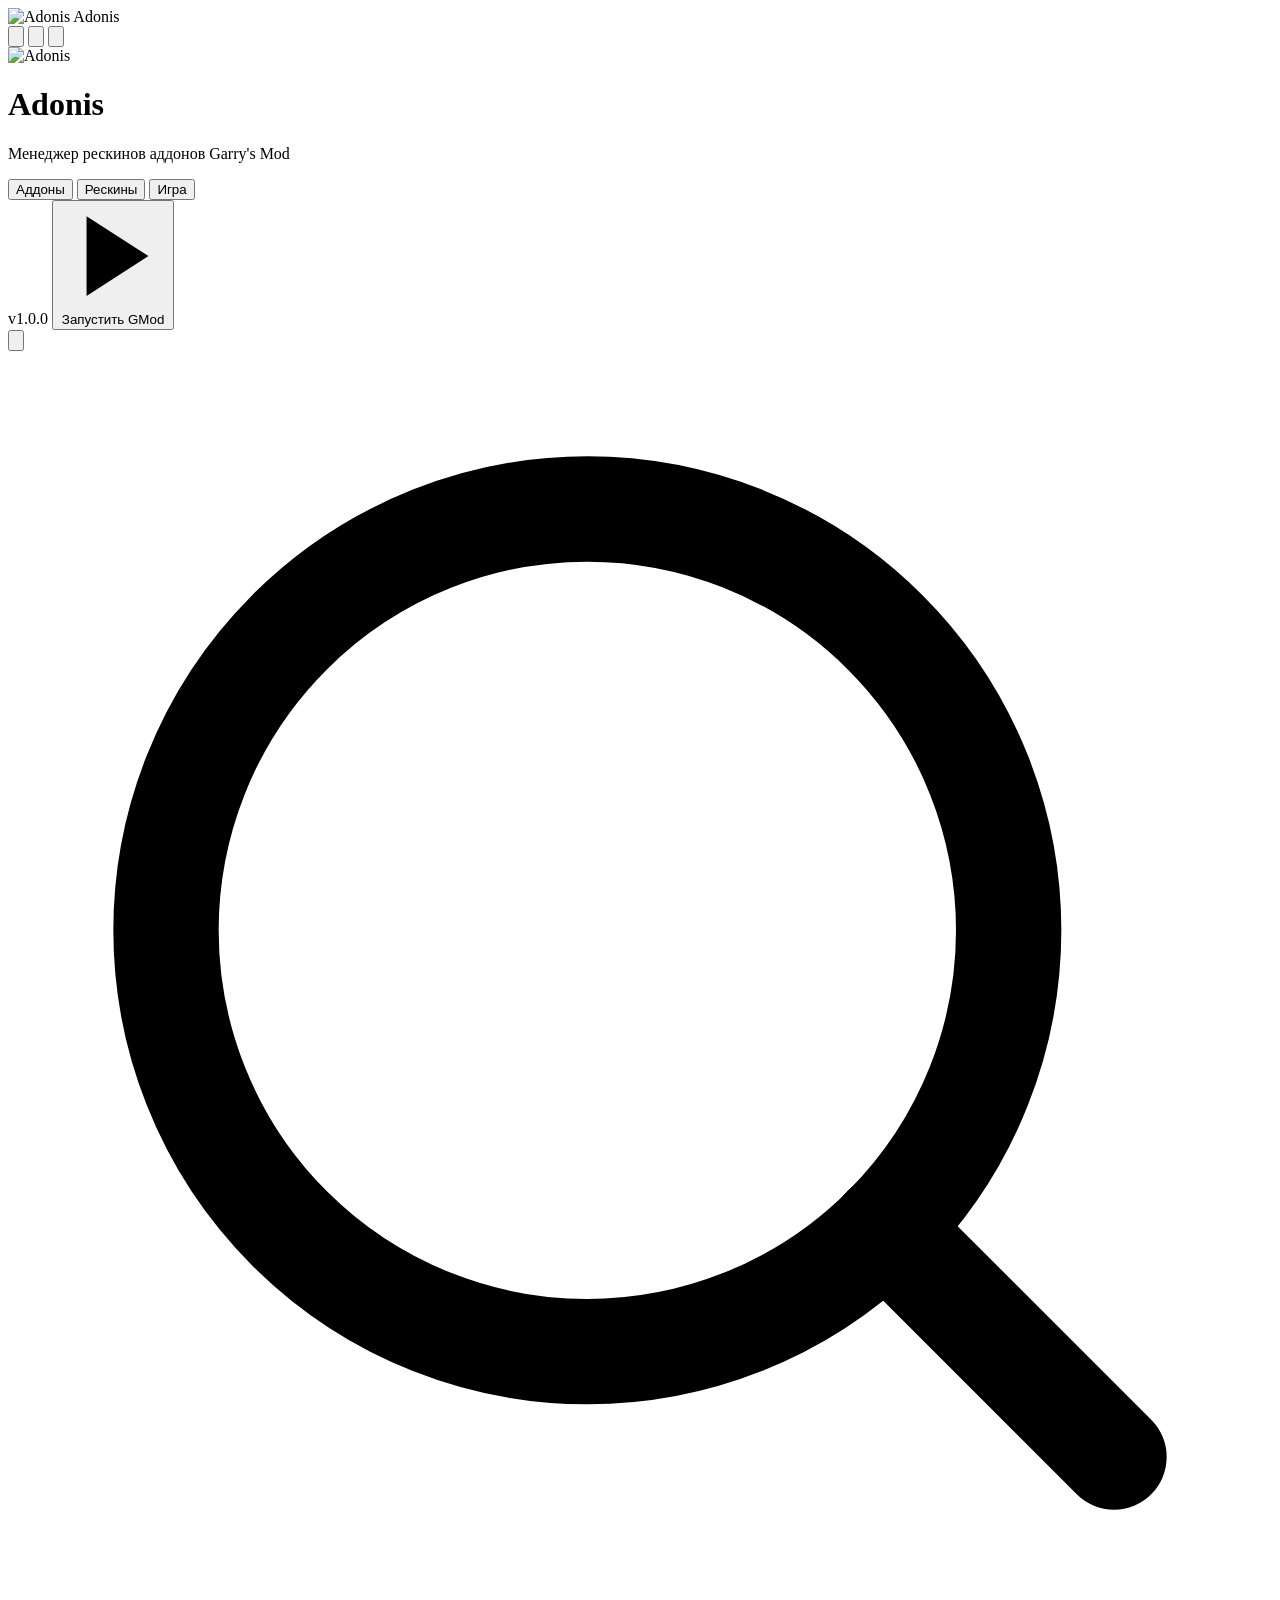
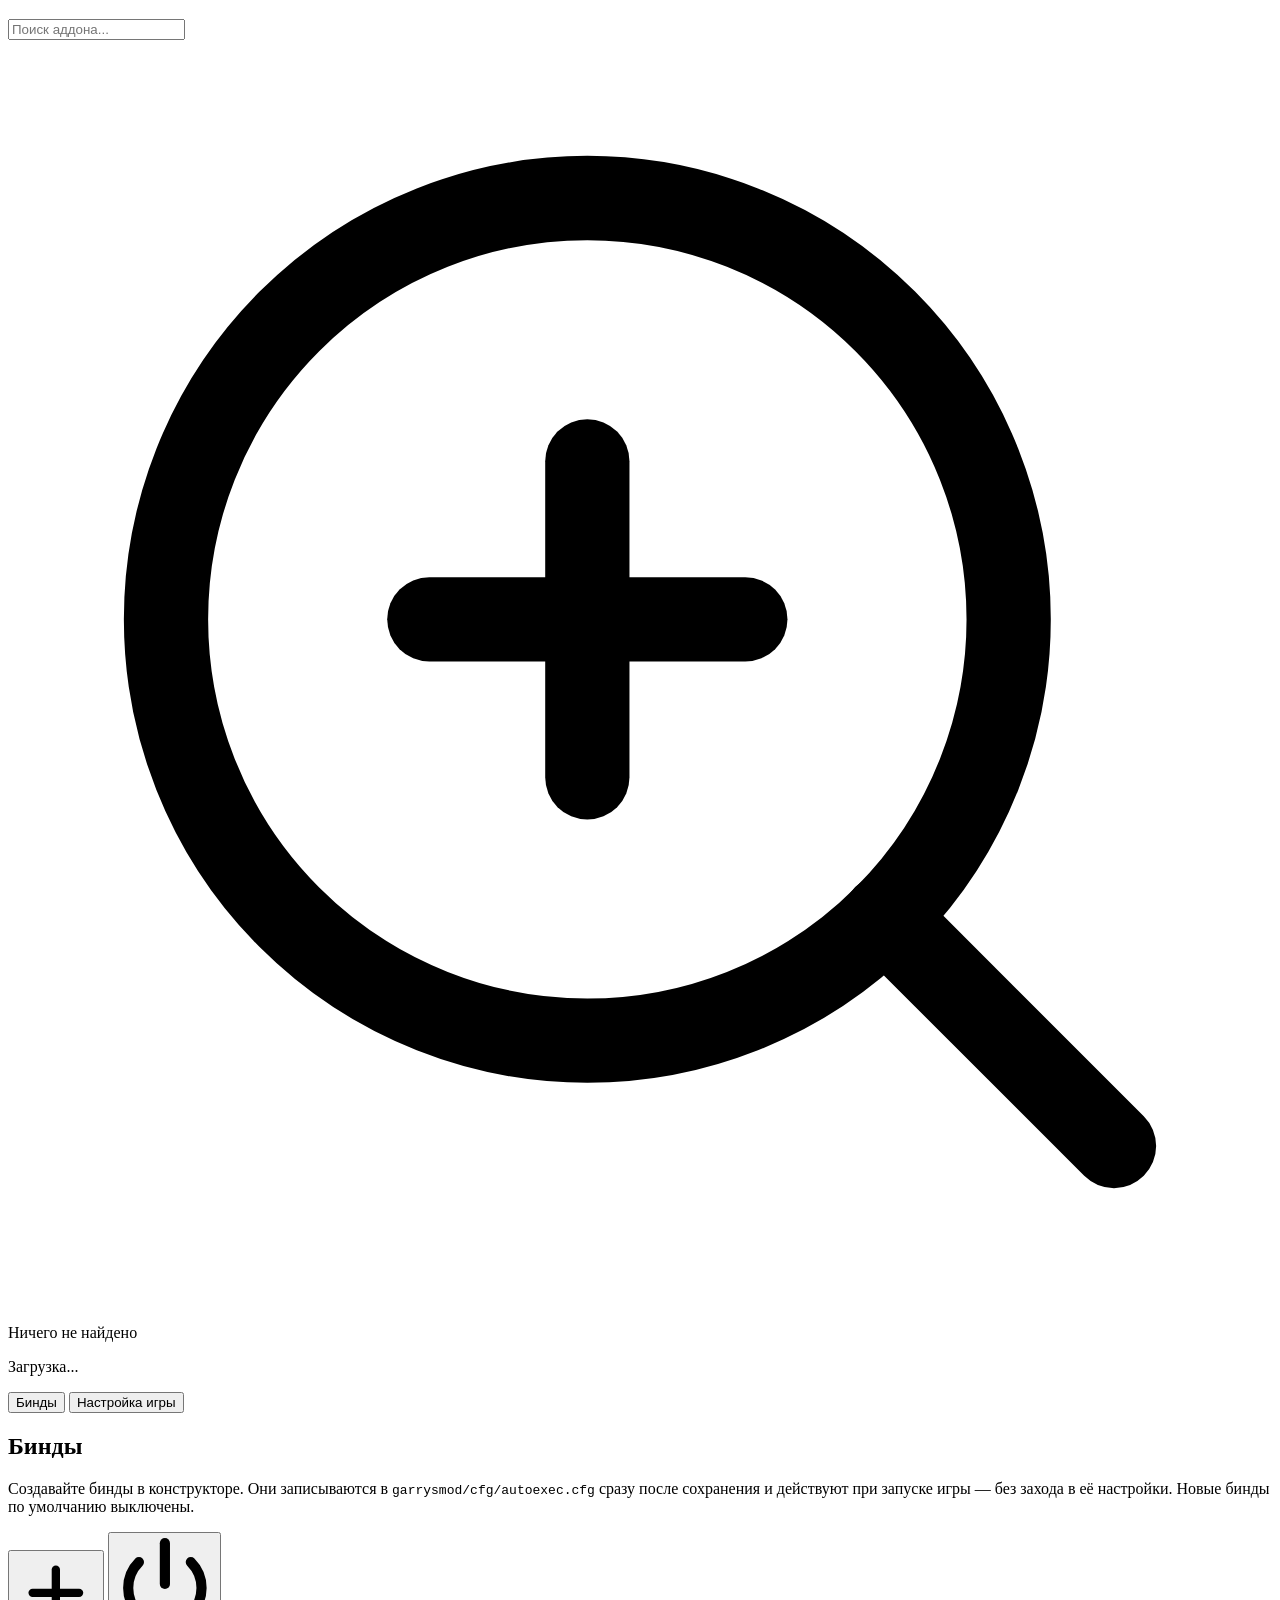
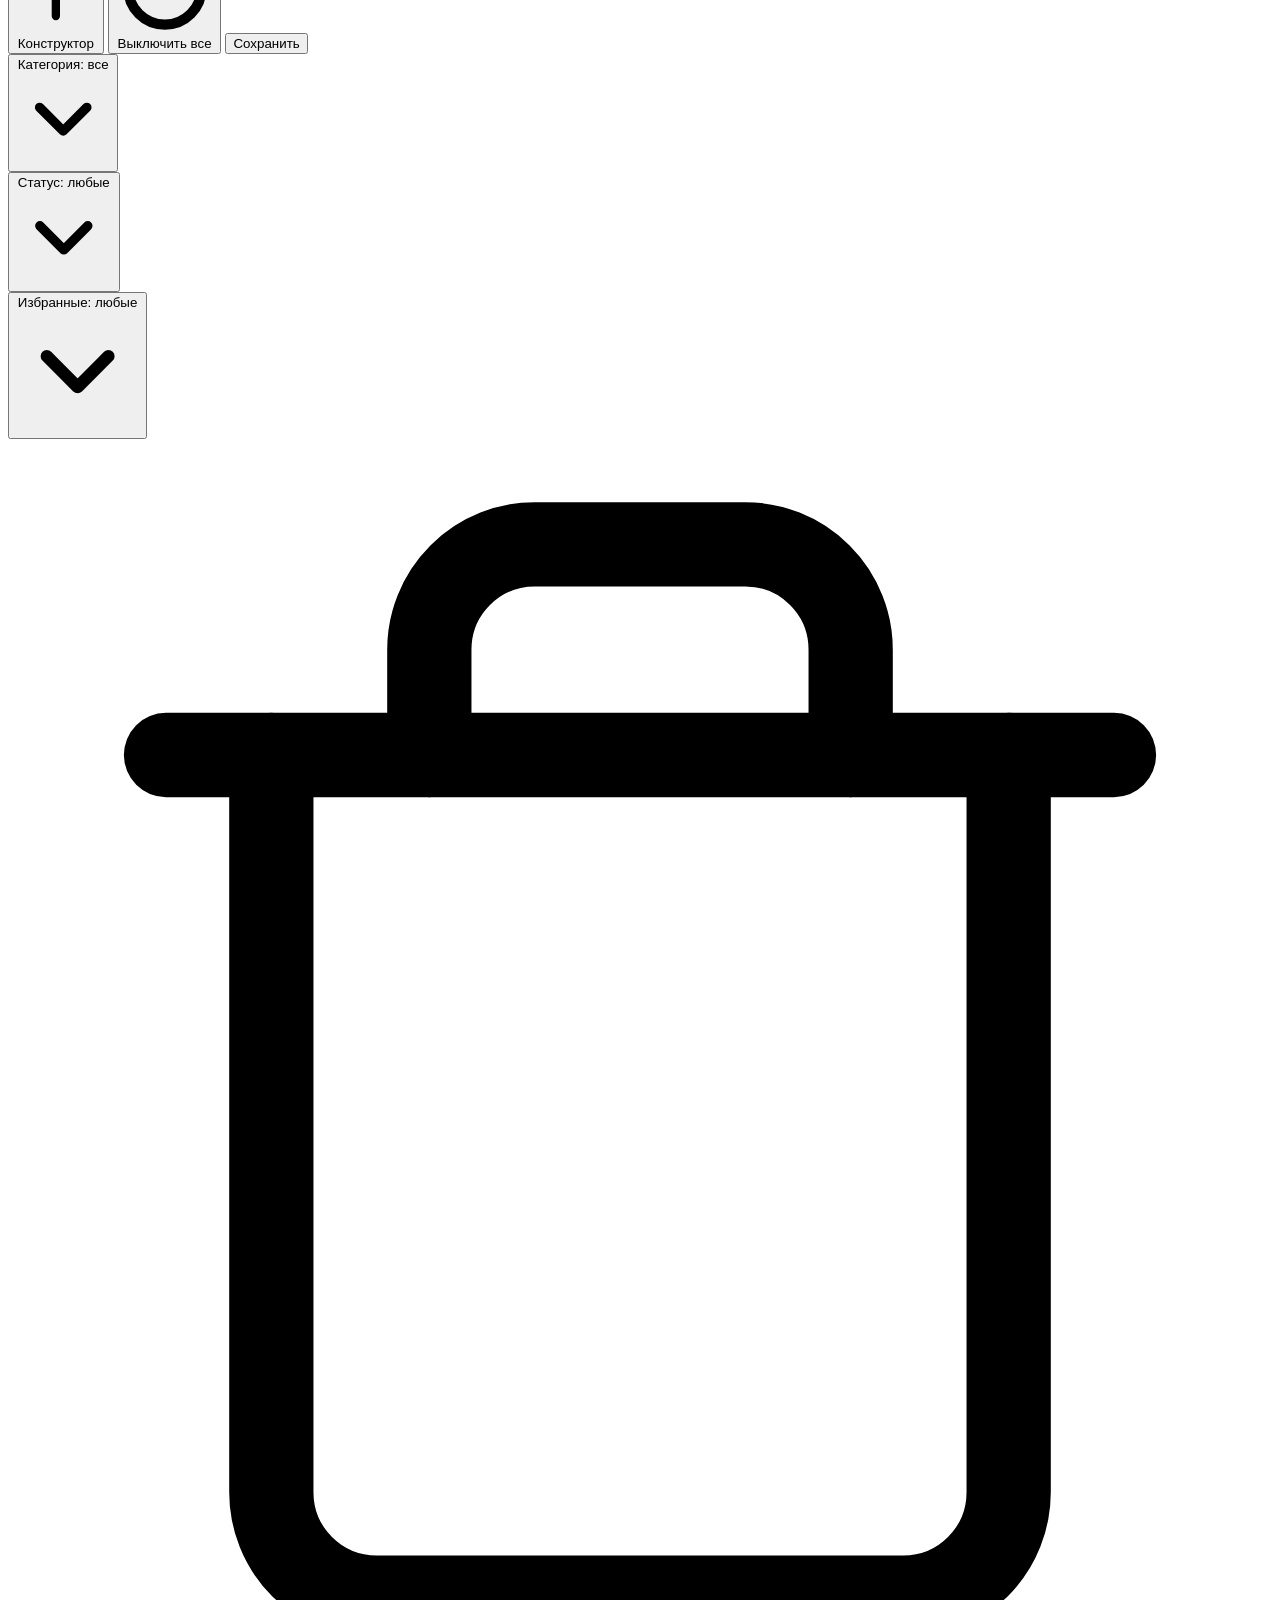
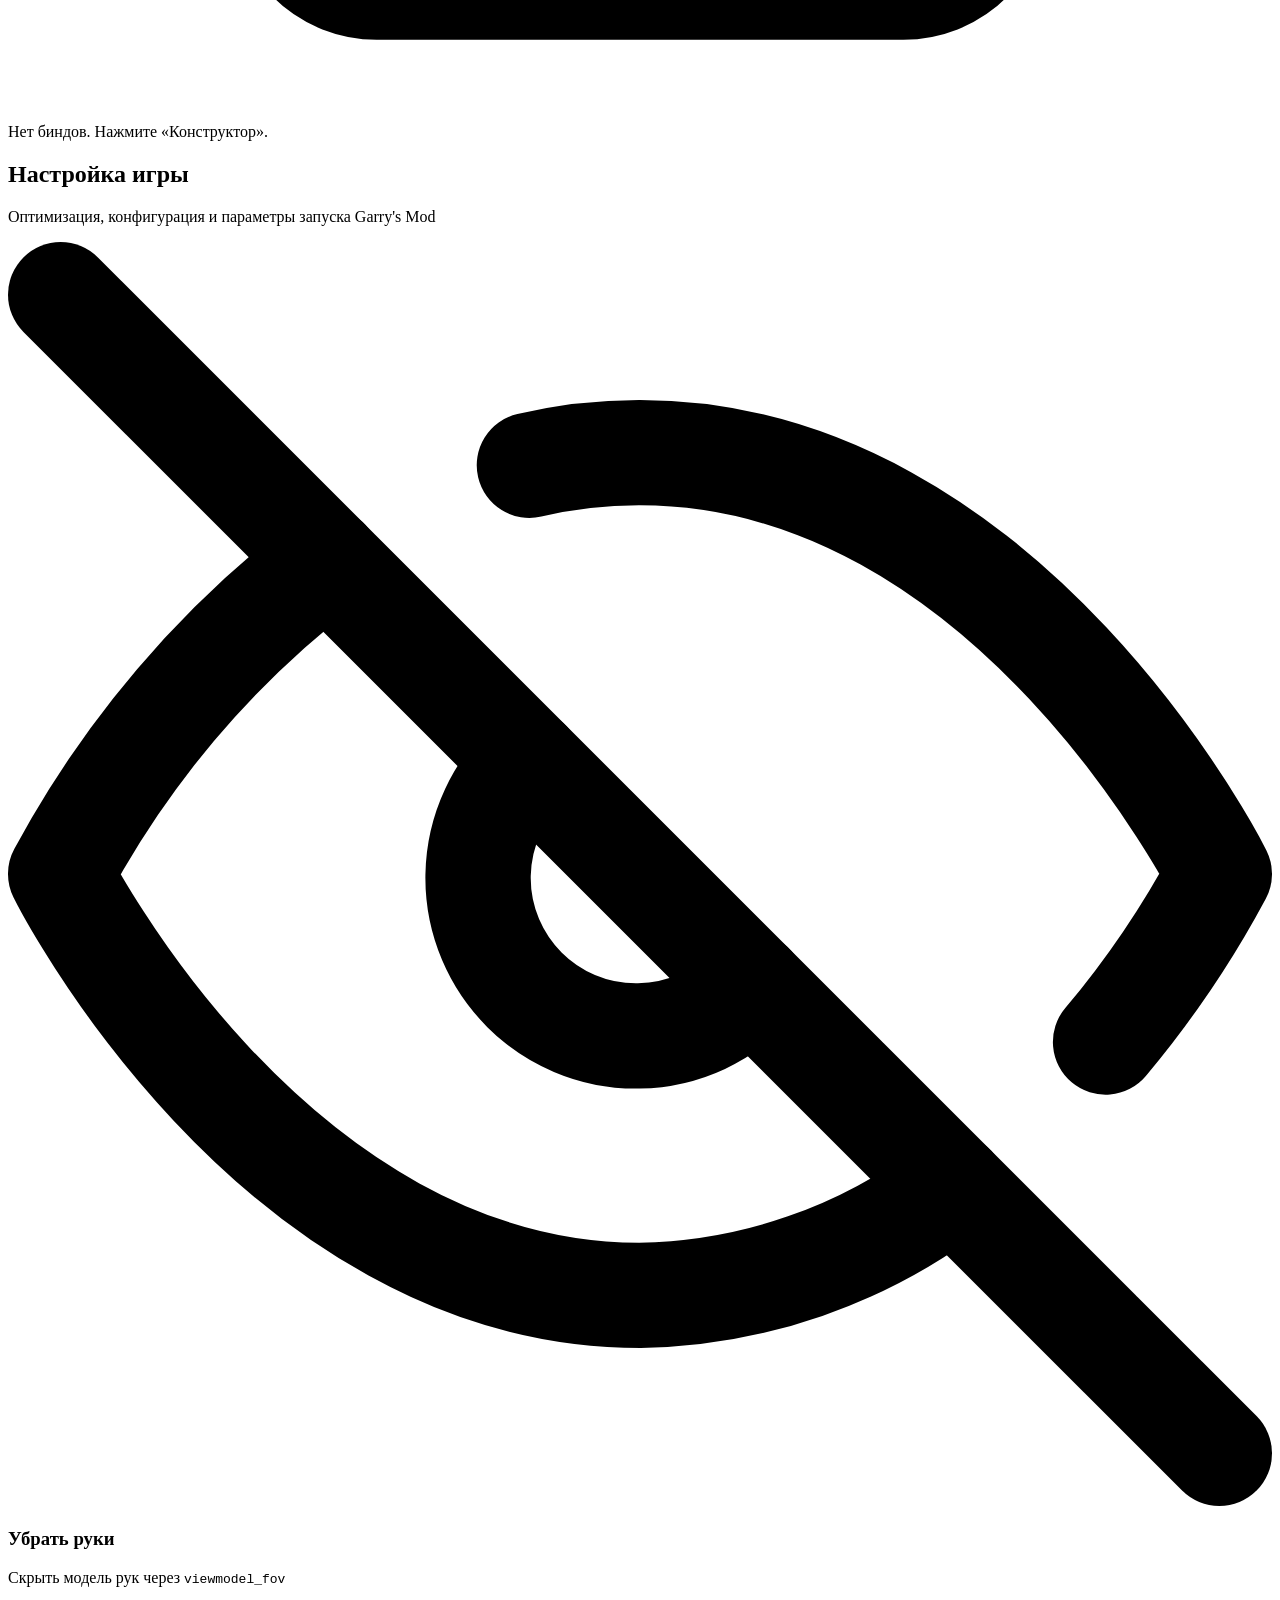
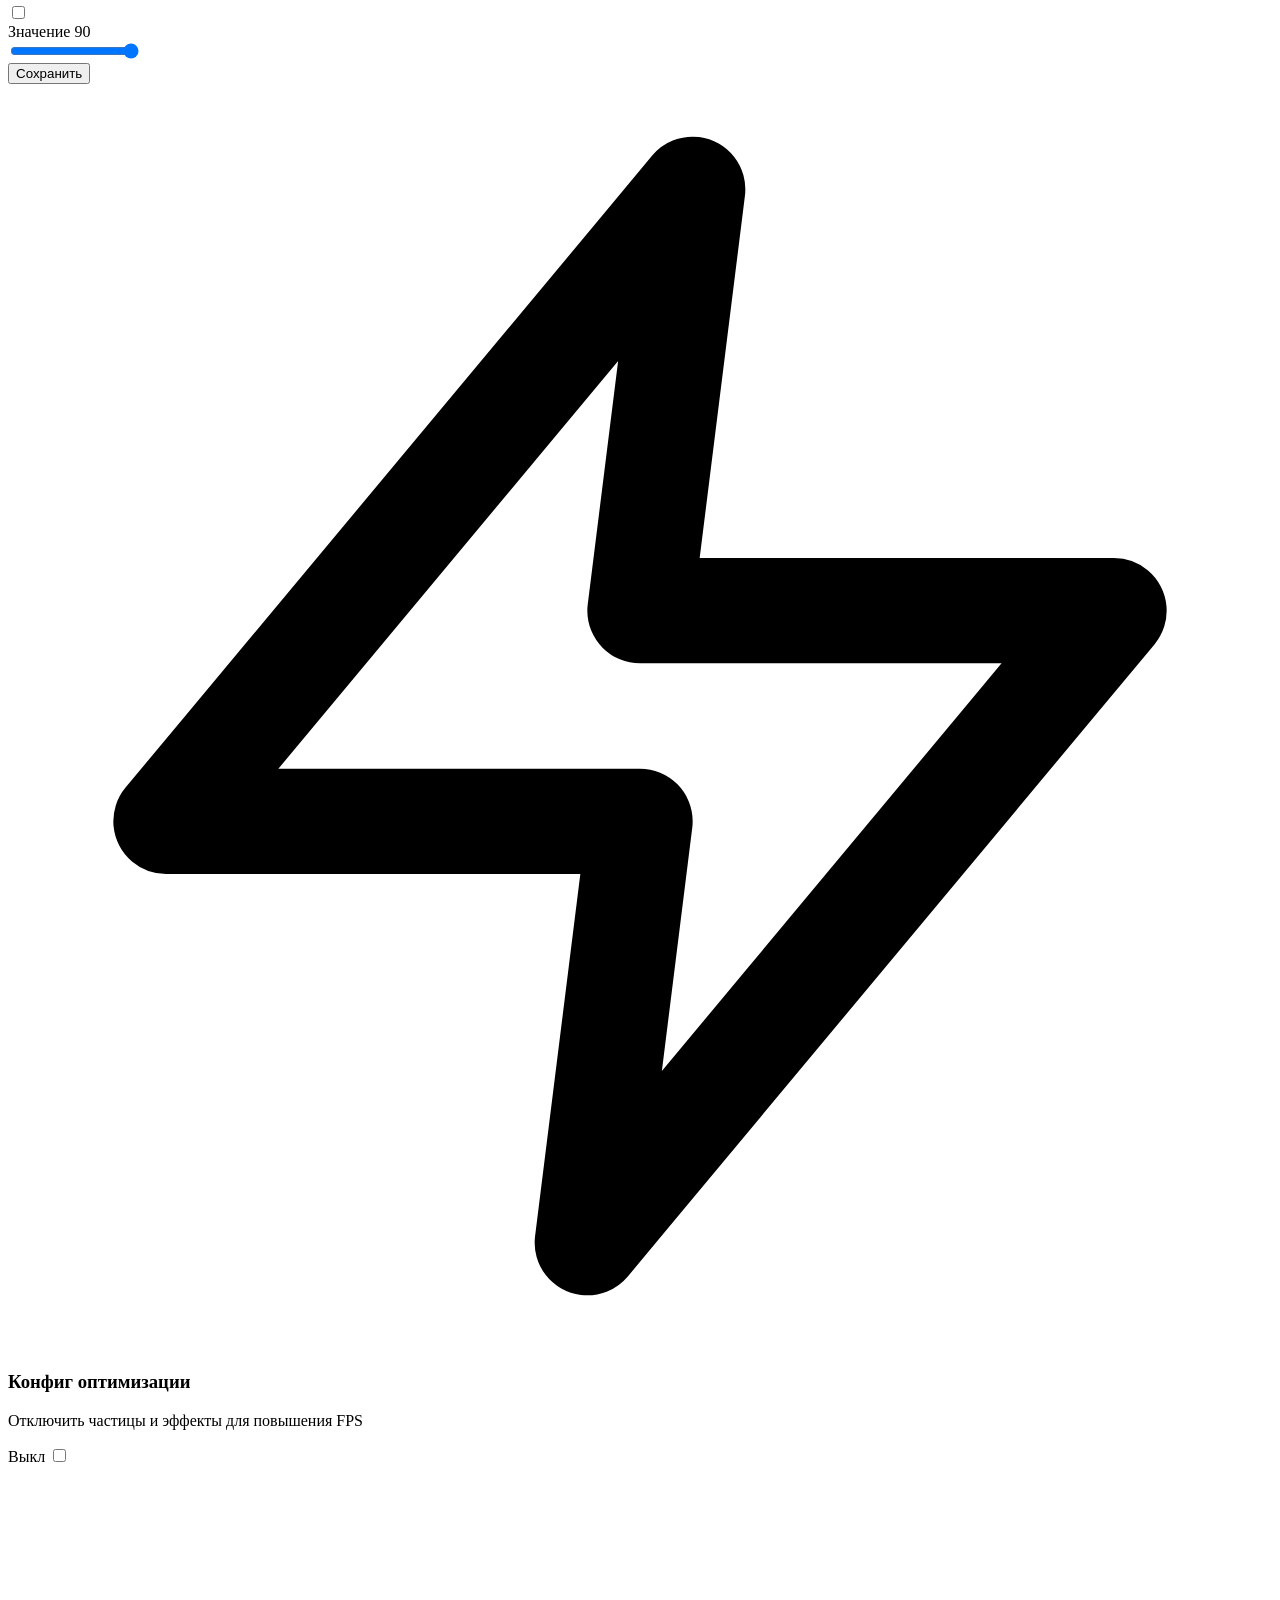
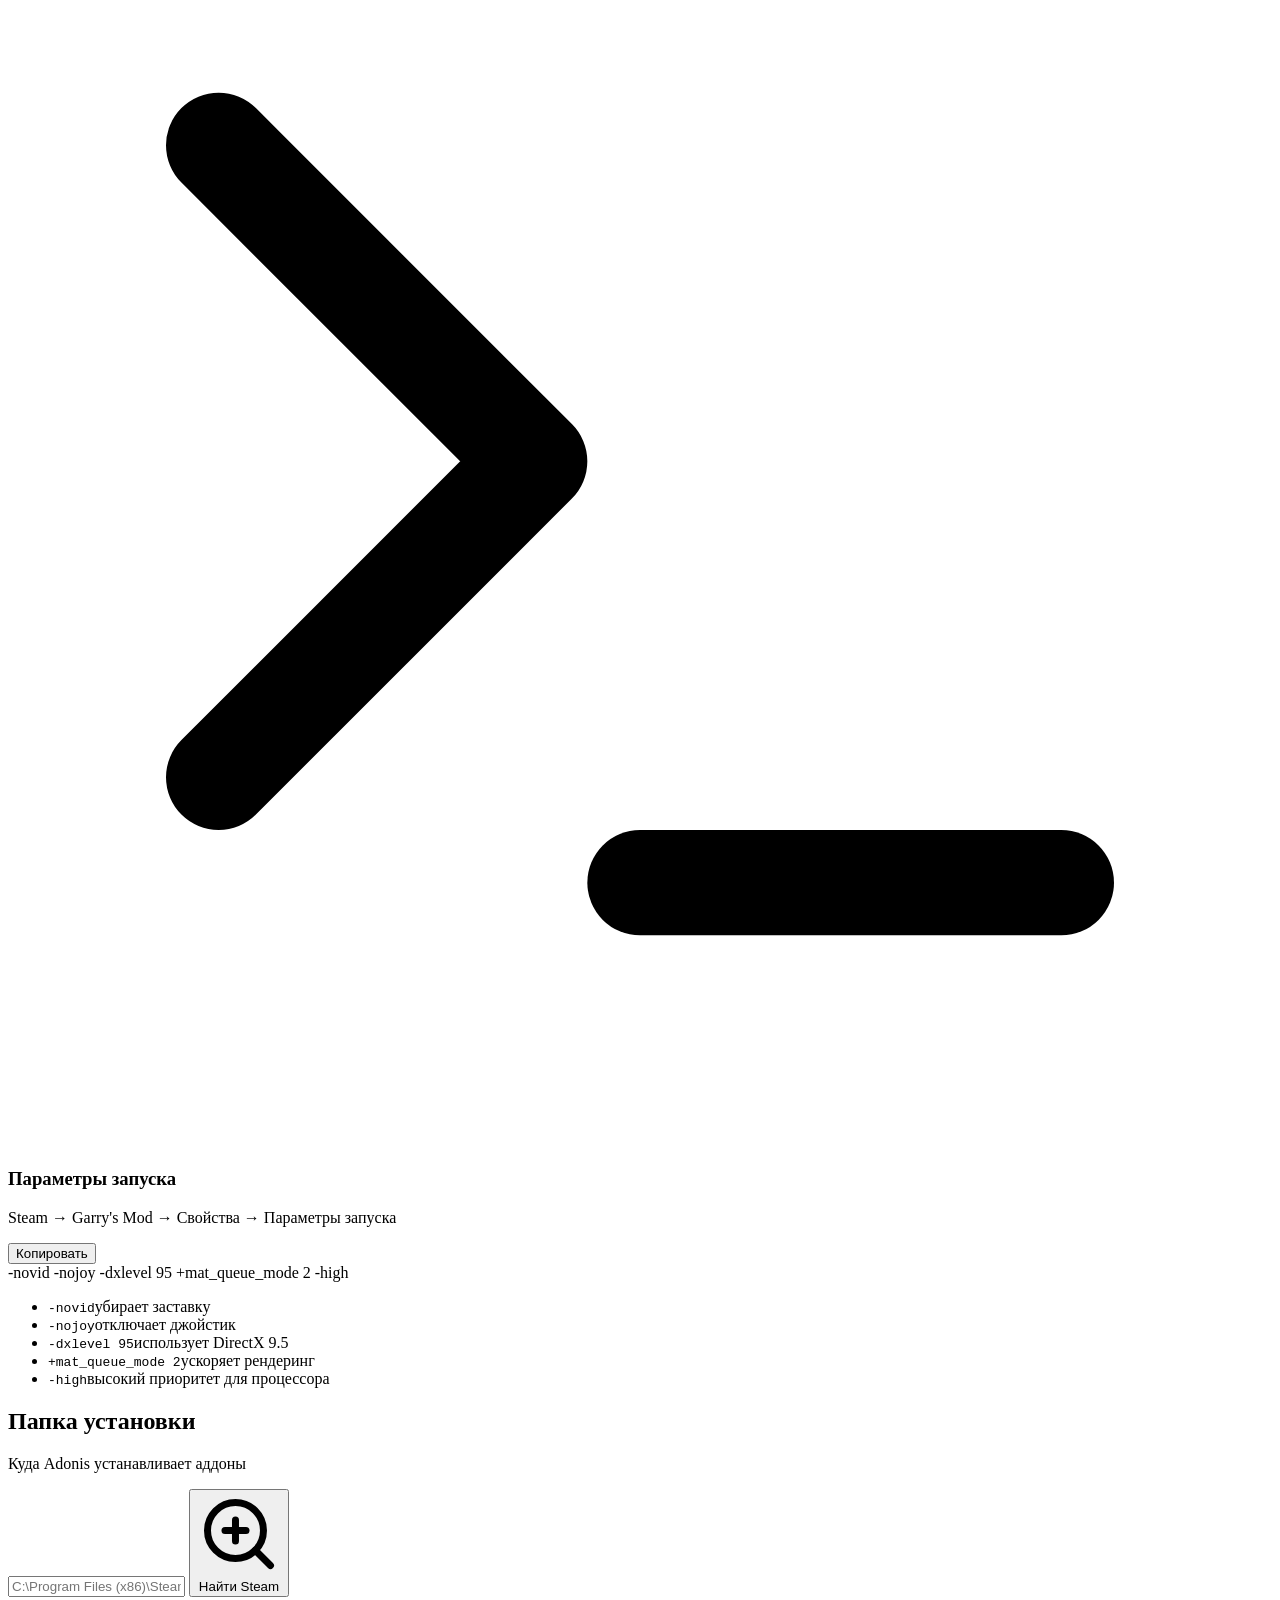
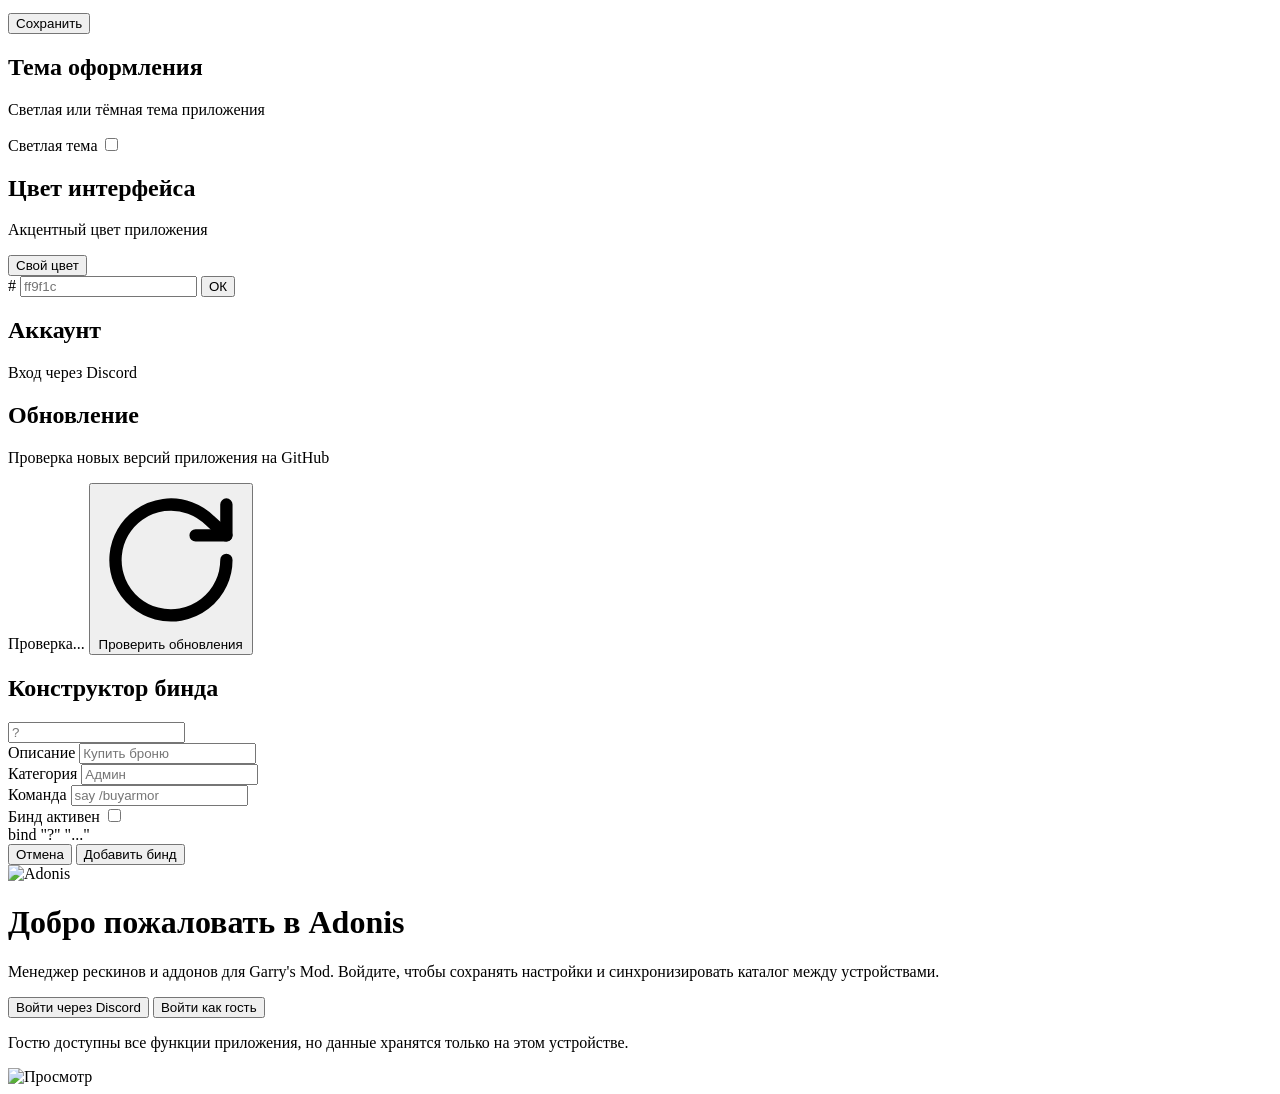
==== wwwroot/index.html @ 428aa133 "Version 1.5.6: стоковые бинды по умолчанию, убран автор биндов" ====
<!DOCTYPE html>
<html lang="ru">
<head>
  <meta charset="utf-8">
  <meta name="viewport" content="width=device-width, initial-scale=1">
  <title>Adonis</title>
  <link rel="icon" type="image/png" href="/icon.png">
  <link rel="stylesheet" href="/css/site.css">
  <script>
    try {
      document.documentElement.setAttribute("data-theme", localStorage.getItem("adonis-theme") === "light" ? "light" : "dark");
    } catch (e) {}
  </script>
</head>
<body>
  <div class="titlebar" id="titlebar">
    <div class="titlebar-brand">
      <img src="/icon.png" alt="Adonis">
      <span>Adonis</span>
    </div>
    <div class="titlebar-controls">
      <button class="win-btn" id="winMin" type="button" title="Свернуть">
        <svg viewBox="0 0 12 12"><line x1="2" y1="6" x2="10" y2="6" stroke="currentColor" stroke-width="1.1"/></svg>
      </button>
      <button class="win-btn" id="winMax" type="button" title="Развернуть">
        <svg viewBox="0 0 12 12"><rect x="2" y="2" width="8" height="8" fill="none" stroke="currentColor" stroke-width="1.1"/></svg>
      </button>
      <button class="win-btn win-close" id="winClose" type="button" title="Закрыть">
        <svg viewBox="0 0 12 12"><line x1="2.5" y1="2.5" x2="9.5" y2="9.5" stroke="currentColor" stroke-width="1.1"/><line x1="9.5" y1="2.5" x2="2.5" y2="9.5" stroke="currentColor" stroke-width="1.1"/></svg>
      </button>
    </div>
  </div>

  <header class="topbar">
    <div class="brand">
      <span class="logo"><img src="/icon.png" alt="Adonis"></span>
      <div>
        <h1>Adonis</h1>
        <p class="sub">Менеджер рескинов аддонов Garry's Mod</p>
      </div>
    </div>
    <nav class="nav">
      <button class="nav-item active" data-view="addons" type="button">Аддоны</button>
      <button class="nav-item" data-view="reskins" type="button">Рескины</button>
      <button class="nav-item" data-view="binds" type="button">Игра</button>
    </nav>
    <div class="topbar-right">
      <span class="ver-badge" id="verBadge" title="Версия приложения">v1.0.0</span>
      <button class="btn primary launch-btn" id="btnLaunchGmod" type="button" title="Запустить Garry's Mod">
        <svg viewBox="0 0 24 24" fill="currentColor"><polygon points="6 3 20 12 6 21 6 3"/></svg>
        Запустить GMod
      </button>
      <span class="target-path" id="targetPath" title="Папка установки"></span>
      <div id="userArea" class="user-area"></div>
      <button class="gear-btn" id="btnSettings" type="button" title="Настройки">
        <svg viewBox="0 0 24 24" fill="none" stroke="currentColor" stroke-width="2" stroke-linecap="round" stroke-linejoin="round">
          <circle cx="12" cy="12" r="3"></circle>
          <path d="M19.4 15a1.65 1.65 0 0 0 .33 1.82l.06.06a2 2 0 0 1 0 2.83 2 2 0 0 1-2.83 0l-.06-.06a1.65 1.65 0 0 0-1.82-.33 1.65 1.65 0 0 0-1 1.51V21a2 2 0 0 1-2 2 2 2 0 0 1-2-2v-.09A1.65 1.65 0 0 0 9 19.4a1.65 1.65 0 0 0-1.82.33l-.06.06a2 2 0 0 1-2.83 0 2 2 0 0 1 0-2.83l.06-.06a1.65 1.65 0 0 0 .33-1.82 1.65 1.65 0 0 0-1.51-1H3a2 2 0 0 1-2-2 2 2 0 0 1 2-2h.09A1.65 1.65 0 0 0 4.6 9a1.65 1.65 0 0 0-.33-1.82l-.06-.06a2 2 0 0 1 0-2.83 2 2 0 0 1 2.83 0l.06.06a1.65 1.65 0 0 0 1.82.33H9a1.65 1.65 0 0 0 1-1.51V3a2 2 0 0 1 2-2 2 2 0 0 1 2 2v.09a1.65 1.65 0 0 0 1 1.51 1.65 1.65 0 0 0 1.82-.33l.06-.06a2 2 0 0 1 2.83 0 2 2 0 0 1 0 2.83l-.06.06a1.65 1.65 0 0 0-.33 1.82V9a1.65 1.65 0 0 0 1.51 1H21a2 2 0 0 1 2 2 2 2 0 0 1-2 2h-.09a1.65 1.65 0 0 0-1.51 1z"></path>
        </svg>
      </button>
    </div>
  </header>

  <main>
    <div id="view-addons" class="view">
      <section class="toolbar">
        <div class="search">
          <svg viewBox="0 0 24 24" fill="none" stroke="currentColor" stroke-width="2" stroke-linecap="round" stroke-linejoin="round">
            <circle cx="11" cy="11" r="8"></circle>
            <line x1="21" y1="21" x2="16.65" y2="16.65"></line>
          </svg>
          <input id="search" type="search" placeholder="Поиск аддона..." autocomplete="off">
        </div>
        <div class="stats" id="stats"></div>
      </section>

      <div id="addons" class="addons"></div>
      <div id="empty" class="empty hidden">
        <svg class="empty-icon" viewBox="0 0 24 24" fill="none" stroke="currentColor" stroke-width="1.6" stroke-linecap="round" stroke-linejoin="round">
          <circle cx="11" cy="11" r="8"></circle>
          <line x1="21" y1="21" x2="16.65" y2="16.65"></line>
          <line x1="11" y1="8" x2="11" y2="14"></line>
          <line x1="8" y1="11" x2="14" y2="11"></line>
        </svg>
        <p>Ничего не найдено</p>
      </div>
      <div id="loading" class="empty">
        <div class="spinner"></div>
        <p>Загрузка...</p>
      </div>
    </div>

    <div id="view-binds" class="view hidden">
      <nav class="subnav">
        <button class="subnav-item active" data-subview="binds" type="button">Бинды</button>
        <button class="subnav-item" data-subview="game" type="button">Настройка игры</button>
      </nav>

      <div id="sub-binds" class="subview">
      <section class="toolbar binds-head">
        <div class="binds-title">
          <h2>Бинды</h2>
          <p class="section-desc">Создавайте бинды в конструкторе. Они записываются в <code>garrysmod/cfg/autoexec.cfg</code> сразу после сохранения и действуют при запуске игры — без захода в её настройки. Новые бинды по умолчанию выключены.</p>
        </div>
        <div class="binds-actions">
          <button class="btn" id="btnAddBind" type="button">
            <svg viewBox="0 0 24 24" fill="none" stroke="currentColor" stroke-width="2.5" stroke-linecap="round"><line x1="12" y1="5" x2="12" y2="19"/><line x1="5" y1="12" x2="19" y2="12"/></svg>
            Конструктор
          </button>
          <button class="btn" id="btnDisableAll" type="button" title="Выключить все бинды">
            <svg viewBox="0 0 24 24" fill="none" stroke="currentColor" stroke-width="2.5" stroke-linecap="round" stroke-linejoin="round"><path d="M18.36 6.64a9 9 0 1 1-12.73 0"/><line x1="12" y1="2" x2="12" y2="12"/></svg>
            Выключить все
          </button>
          <button class="btn primary" id="btnSaveBinds" type="button">Сохранить</button>
        </div>
      </section>

      <div class="binds-wrap">
        <div class="binds-filterbar">
          <div class="dd" id="ddCat">
            <button class="dd-btn" type="button">
              <span class="dd-value" id="ddCatValue">Категория: все</span>
              <svg class="dd-caret" viewBox="0 0 24 24" fill="none" stroke="currentColor" stroke-width="2.4" stroke-linecap="round" stroke-linejoin="round"><polyline points="6 9 12 15 18 9"/></svg>
            </button>
            <div class="dd-menu hidden" id="ddCatMenu"></div>
          </div>
          <div class="dd" id="ddStatus">
            <button class="dd-btn" type="button">
              <span class="dd-value" id="ddStatusValue">Статус: любые</span>
              <svg class="dd-caret" viewBox="0 0 24 24" fill="none" stroke="currentColor" stroke-width="2.4" stroke-linecap="round" stroke-linejoin="round"><polyline points="6 9 12 15 18 9"/></svg>
            </button>
            <div class="dd-menu hidden" id="ddStatusMenu"></div>
          </div>
          <div class="dd" id="ddFav">
            <button class="dd-btn" type="button">
              <span class="dd-value" id="ddFavValue">Избранные: любые</span>
              <svg class="dd-caret" viewBox="0 0 24 24" fill="none" stroke="currentColor" stroke-width="2.4" stroke-linecap="round" stroke-linejoin="round"><polyline points="6 9 12 15 18 9"/></svg>
            </button>
            <div class="dd-menu hidden" id="ddFavMenu"></div>
          </div>
          <span class="filter-count" id="filterCount"></span>
        </div>
        <div id="binds" class="binds"></div>
        <div id="bindsEmpty" class="empty hidden">
          <svg class="empty-icon" viewBox="0 0 24 24" fill="none" stroke="currentColor" stroke-width="1.6" stroke-linecap="round" stroke-linejoin="round">
            <polyline points="3 6 5 6 21 6"></polyline>
            <path d="M19 6v14a2 2 0 0 1-2 2H7a2 2 0 0 1-2-2V6m3 0V4a2 2 0 0 1 2-2h4a2 2 0 0 1 2 2v2"></path>
          </svg>
          <p id="bindsEmptyText">Нет биндов. Нажмите «Конструктор».</p>
        </div>
      </div>
      </div>

      <div id="sub-game" class="subview hidden">
        <div class="game-settings">
          <div class="game-head">
            <h2>Настройка игры</h2>
            <p class="section-desc">Оптимизация, конфигурация и параметры запуска Garry's Mod</p>
          </div>

          <article class="game-card">
            <header class="game-card-head">
              <div class="game-card-title">
                <span class="game-icon">
                  <svg viewBox="0 0 24 24" fill="none" stroke="currentColor" stroke-width="2" stroke-linecap="round" stroke-linejoin="round"><path d="M17.94 17.94A10.07 10.07 0 0 1 12 20c-7 0-11-8-11-8a18.45 18.45 0 0 1 5.06-5.94M9.9 4.24A9.12 9.12 0 0 1 12 4c7 0 11 8 11 8a18.5 18.5 0 0 1-2.16 3.19m-6.72-1.07a3 3 0 1 1-4.24-4.24"/><line x1="1" y1="1" x2="23" y2="23"/></svg>
                </span>
                <div>
                  <h3>Убрать руки</h3>
                  <p>Скрыть модель рук через <code>viewmodel_fov</code></p>
                </div>
              </div>
              <label class="switch">
                <input type="checkbox" id="handsToggle">
                <span></span>
              </label>
            </header>
            <div class="game-card-body off" id="fovCtl">
              <div class="fov-row">
                <span>Значение</span>
                <span class="fov-value-badge" id="fovValue">90</span>
              </div>
              <input type="range" id="fovRange" min="54" max="90" step="1" value="90">
              <div class="game-card-actions">
                <button class="btn primary" id="btnSaveGame" type="button">Сохранить</button>
              </div>
            </div>
          </article>

          <article class="game-card">
            <header class="game-card-head">
              <div class="game-card-title">
                <span class="game-icon">
                  <svg viewBox="0 0 24 24" fill="none" stroke="currentColor" stroke-width="2" stroke-linecap="round" stroke-linejoin="round"><polygon points="13 2 3 14 12 14 11 22 21 10 12 10 13 2"/></svg>
                </span>
                <div>
                  <h3>Конфиг оптимизации</h3>
                  <p>Отключить частицы и эффекты для повышения FPS</p>
                </div>
              </div>
              <span class="badge off" id="optStateBadge">Выкл</span>
              <label class="switch">
                <input type="checkbox" id="optToggle">
                <span></span>
              </label>
            </header>
            <div class="game-card-body" id="optBody">
              <div class="opt-rows hidden" id="optRows"></div>
              <p class="hint opt-status" id="optStatus"></p>
            </div>
          </article>

          <article class="game-card">
            <header class="game-card-head">
              <div class="game-card-title">
                <span class="game-icon">
                  <svg viewBox="0 0 24 24" fill="none" stroke="currentColor" stroke-width="2" stroke-linecap="round" stroke-linejoin="round"><polyline points="4 17 10 11 4 5"/><line x1="12" y1="19" x2="20" y2="19"/></svg>
                </span>
                <div>
                  <h3>Параметры запуска</h3>
                  <p>Steam → Garry's Mod → Свойства → Параметры запуска</p>
                </div>
              </div>
              <button class="btn small" id="btnCopyLaunch" type="button">Копировать</button>
            </header>
            <div class="game-card-body">
              <div class="launch-tokens" id="launchCmd">
                <span class="launch-token">-novid</span>
                <span class="launch-token">-nojoy</span>
                <span class="launch-token">-dxlevel 95</span>
                <span class="launch-token">+mat_queue_mode 2</span>
                <span class="launch-token">-high</span>
              </div>
              <ul class="launch-help">
                <li><code>-novid</code><span>убирает заставку</span></li>
                <li><code>-nojoy</code><span>отключает джойстик</span></li>
                <li><code>-dxlevel 95</code><span>использует DirectX 9.5</span></li>
                <li><code>+mat_queue_mode 2</code><span>ускоряет рендеринг</span></li>
                <li><code>-high</code><span>высокий приоритет для процессора</span></li>
              </ul>
            </div>
          </article>
        </div>
      </div>
    </div>

    <div id="view-settings" class="view hidden">
      <div class="settings-panel">
        <section class="settings-section">
          <h2>Папка установки</h2>
          <p class="section-desc">Куда Adonis устанавливает аддоны</p>
          <div class="path-row">
            <input id="targetPathInput" type="text" placeholder="C:\Program Files (x86)\Steam\...\garrysmod\addons" spellcheck="false">
            <button class="btn" id="btnDetect" type="button">
              <svg viewBox="0 0 24 24" fill="none" stroke="currentColor" stroke-width="2" stroke-linecap="round" stroke-linejoin="round">
                <circle cx="11" cy="11" r="8"></circle>
                <line x1="21" y1="21" x2="16.65" y2="16.65"></line>
                <line x1="11" y1="8" x2="11" y2="14"></line>
                <line x1="8" y1="11" x2="14" y2="11"></line>
              </svg>
              Найти Steam
            </button>
          </div>
          <p class="hint" id="targetHint"></p>
          <button class="btn primary" id="btnSavePath" type="button">Сохранить</button>
        </section>

        <section class="settings-section">
          <h2>Тема оформления</h2>
          <p class="section-desc">Светлая или тёмная тема приложения</p>
          <label class="modal-toggle" for="themeLight" style="margin-bottom: 6px;">
            <span>Светлая тема</span>
            <span class="switch">
              <input type="checkbox" id="themeLight">
              <span></span>
            </span>
          </label>
        </section>

        <section class="settings-section">
          <h2>Цвет интерфейса</h2>
          <p class="section-desc">Акцентный цвет приложения</p>
          <div class="color-picker" id="colorPicker"></div>
          <div class="custom-color">
            <button class="swatch-open" id="swatchOpen" type="button" title="Свой цвет">
              <span class="swatch-preview" id="swatchPreview"></span>
              <span>Свой цвет</span>
            </button>
            <div class="color-popover hidden" id="colorPopover">
              <div class="sv-area" id="svArea">
                <div class="sv-marker" id="svMarker"></div>
              </div>
              <div class="hue-slider" id="hueSlider">
                <div class="hue-thumb" id="hueThumb"></div>
              </div>
              <div class="hex-row">
                <span class="hex-hash">#</span>
                <input id="hexInput" type="text" maxlength="6" spellcheck="false" autocomplete="off" placeholder="ff9f1c">
                <button class="btn small" id="hexApply" type="button">ОК</button>
              </div>
            </div>
          </div>
        </section>

        <section class="settings-section">
          <h2>Аккаунт</h2>
          <p class="section-desc">Вход через Discord</p>
          <div id="settingsAccount" class="account-box"></div>
        </section>

        <section class="settings-section">
          <h2>Обновление</h2>
          <p class="section-desc">Проверка новых версий приложения на GitHub</p>
          <div class="update-box" id="updateBox">
            <span class="update-status" id="updateStatus">Проверка...</span>
            <button class="btn" id="btnCheckUpdate" type="button">
              <svg viewBox="0 0 24 24" fill="none" stroke="currentColor" stroke-width="2" stroke-linecap="round" stroke-linejoin="round"><path d="M21 12a9 9 0 1 1-2.64-6.36L21 8"/><path d="M21 3v5h-5"/></svg>
              Проверить обновления
            </button>
          </div>
        </section>
      </div>
    </div>
  </main>

  <div id="toasts" class="toasts"></div>

  <div id="bindModal" class="modal-overlay hidden">
    <div class="modal">
      <h2>Конструктор бинда</h2>

      <div class="ctor-key">
        <span class="keycap big">
          <input id="bindKeyInput" type="text" placeholder="?" maxlength="1" spellcheck="false" autocomplete="off">
        </span>
      </div>

      <div class="ctor-palette" id="bindPalette"></div>

      <div class="ctor-grid">
        <div class="modal-field">
          <label>Описание</label>
          <input id="bindDescInput" type="text" placeholder="Купить броню" spellcheck="false" autocomplete="off">
        </div>

        <div class="modal-field">
          <label>Категория</label>
          <input id="bindCatInput" type="text" placeholder="Админ" spellcheck="false" autocomplete="off" list="bindCats">
          <datalist id="bindCats">
            <option value="Админ"></option>
            <option value="Магазин"></option>
            <option value="Анимации"></option>
            <option value="Чат / РП"></option>
            <option value="Профессии"></option>
          </datalist>
        </div>

        <div class="modal-field">
          <label>Команда</label>
          <input id="bindCmdInput" type="text" placeholder="say /buyarmor" spellcheck="false" autocomplete="off">
        </div>
      </div>

      <label class="modal-toggle">
        <span>Бинд активен</span>
        <span class="switch">
          <input type="checkbox" id="bindEnabledInput">
          <span></span>
        </span>
      </label>

      <div class="ctor-preview" id="bindPreview">bind "?" "..."</div>

      <div class="modal-actions">
        <button class="btn ghost" id="bindModalCancel" type="button">Отмена</button>
        <button class="btn primary" id="bindModalAdd" type="button">Добавить бинд</button>
      </div>
    </div>
  </div>

  <div id="welcome" class="welcome hidden">
    <div class="welcome-card">
      <img class="welcome-logo" src="/icon.png" alt="Adonis">
      <h1>Добро пожаловать в Adonis</h1>
      <p class="welcome-sub">Менеджер рескинов и аддонов для Garry's Mod. Войдите, чтобы сохранять настройки и синхронизировать каталог между устройствами.</p>
      <div class="welcome-actions">
        <button class="btn primary login-discord" id="welcomeLogin" type="button">Войти через Discord</button>
        <button class="btn ghost" id="welcomeGuest" type="button">Войти как гость</button>
      </div>
      <p class="welcome-note">Гостю доступны все функции приложения, но данные хранятся только на этом устройстве.</p>
    </div>
  </div>

  <div id="lightbox" class="lightbox hidden">
    <img src="" alt="Просмотр">
  </div>

  <div class="resize-handle resize-tl" data-edge="13"></div>
  <div class="resize-handle resize-t" data-edge="12"></div>
  <div class="resize-handle resize-tr" data-edge="14"></div>
  <div class="resize-handle resize-l" data-edge="10"></div>
  <div class="resize-handle resize-r" data-edge="11"></div>
  <div class="resize-handle resize-bl" data-edge="16"></div>
  <div class="resize-handle resize-b" data-edge="15"></div>
  <div class="resize-handle resize-br" data-edge="17"></div>

  <script src="/js/site.js"></script>
</body>
</html>
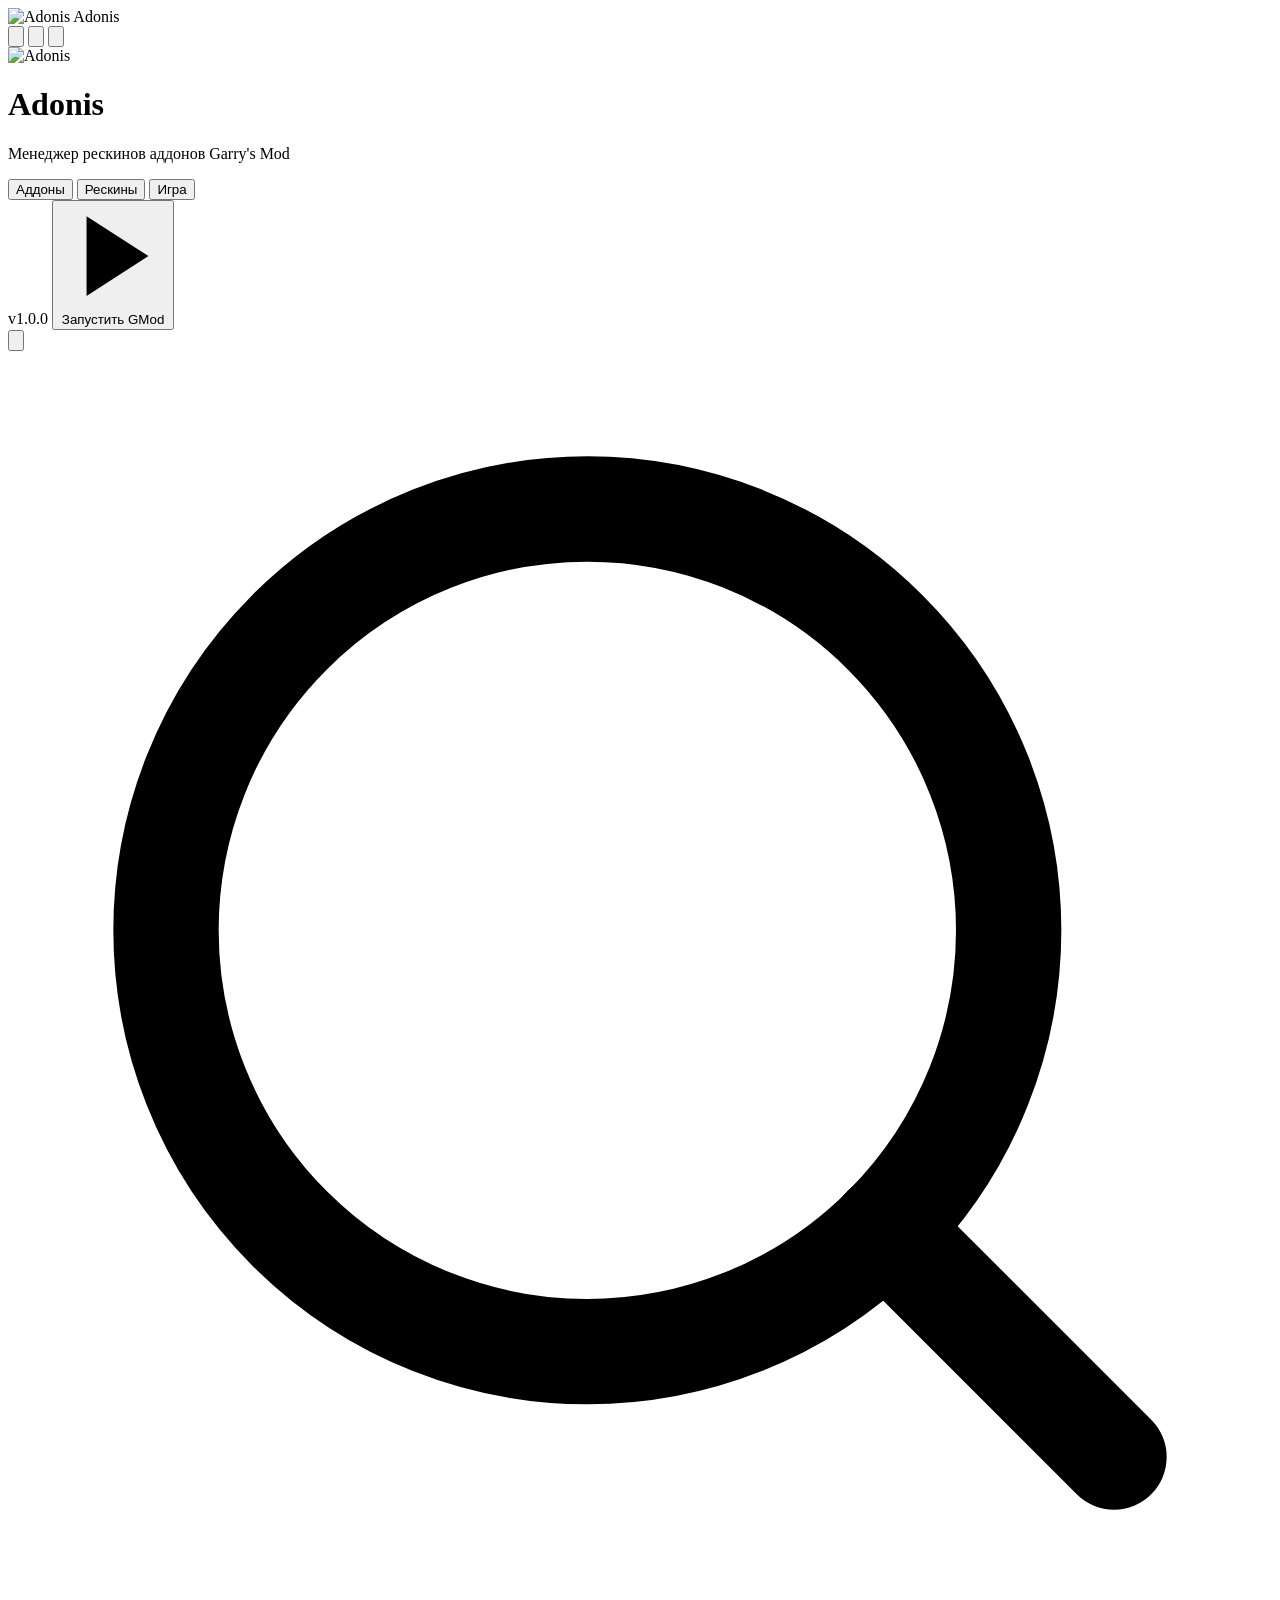
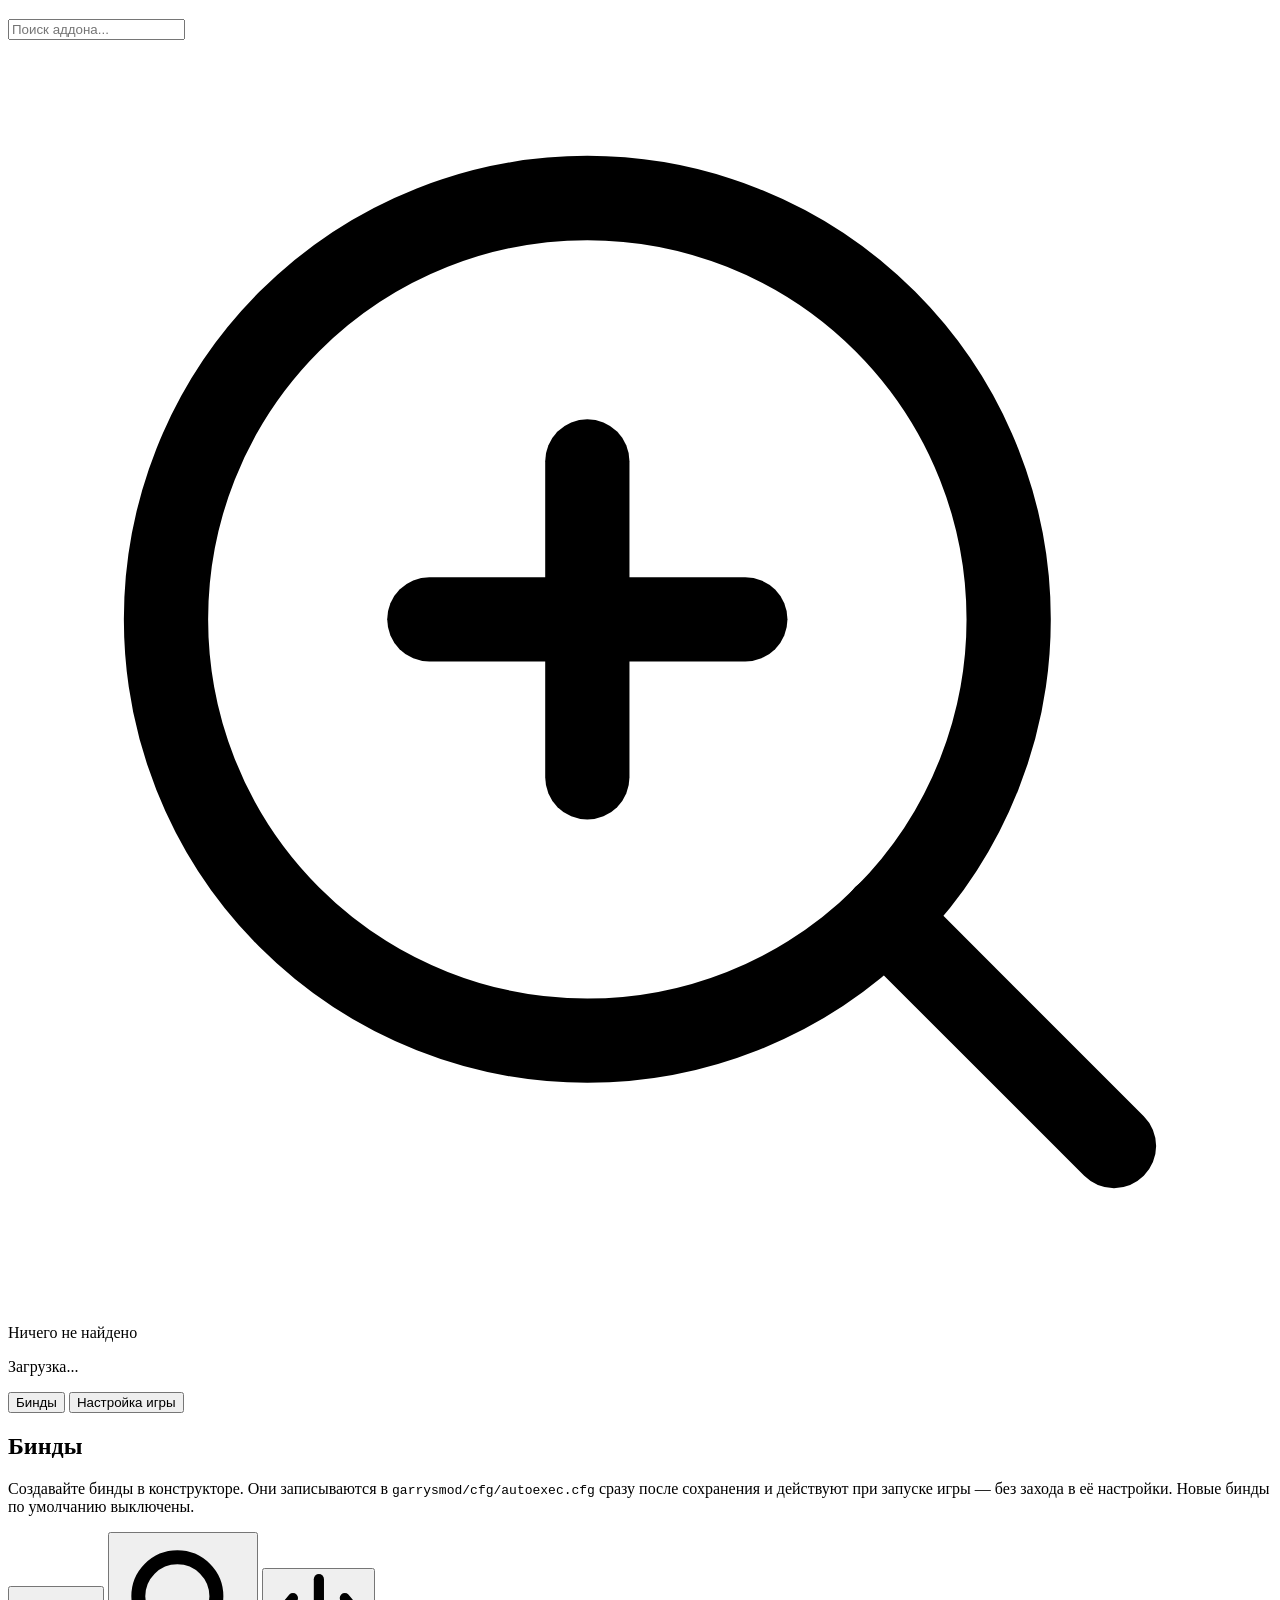
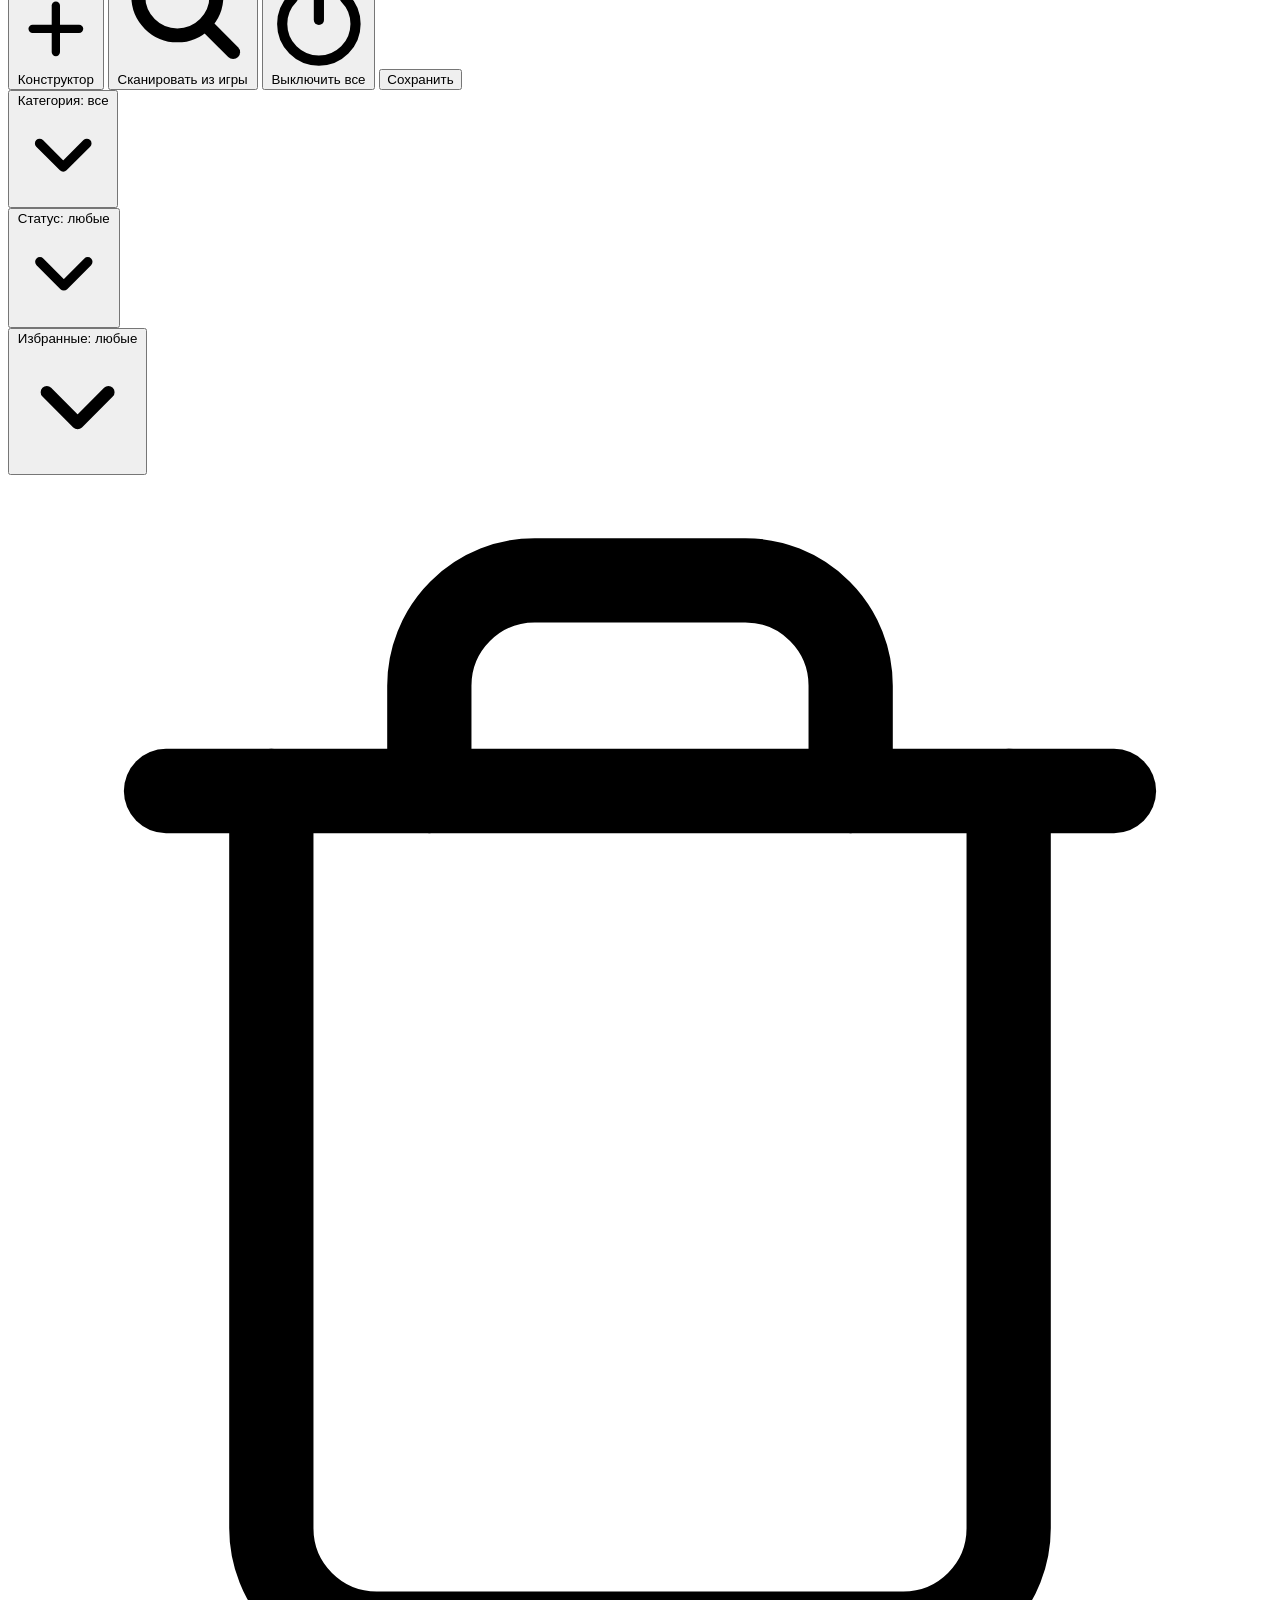
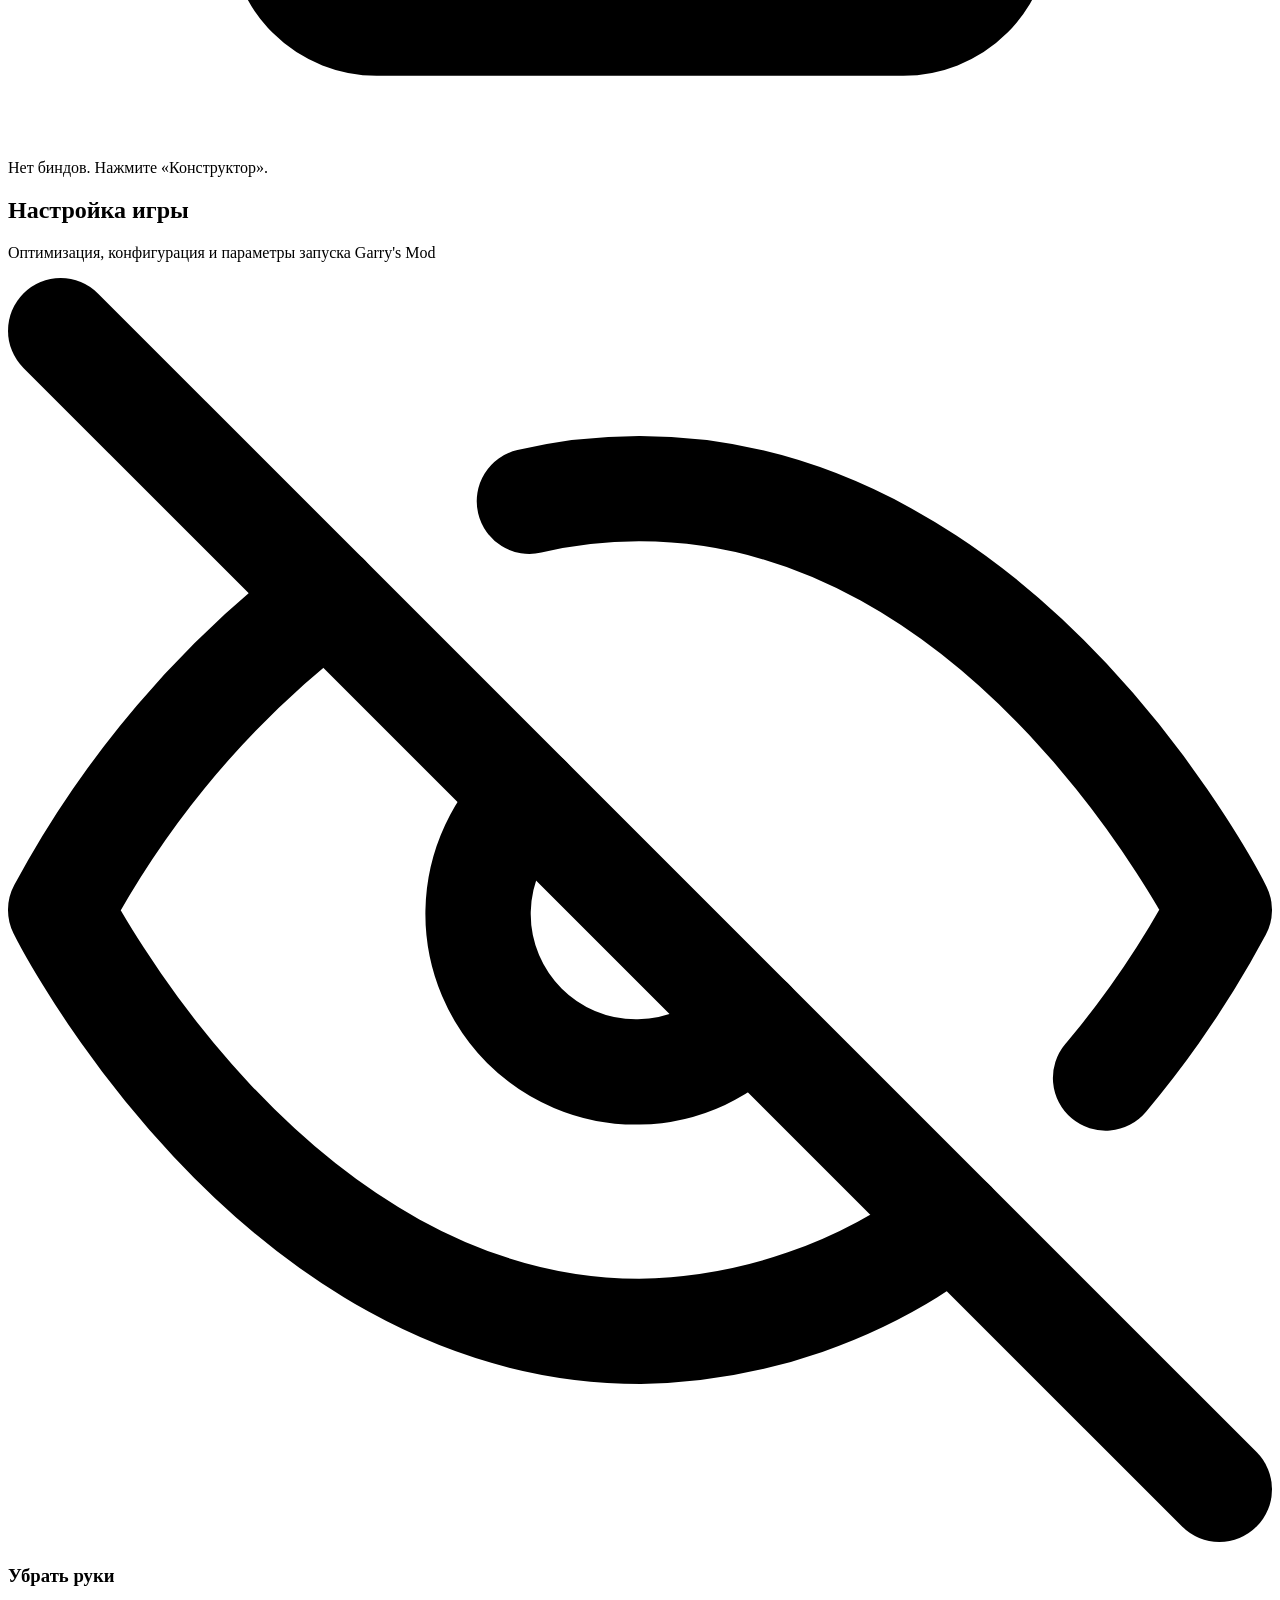
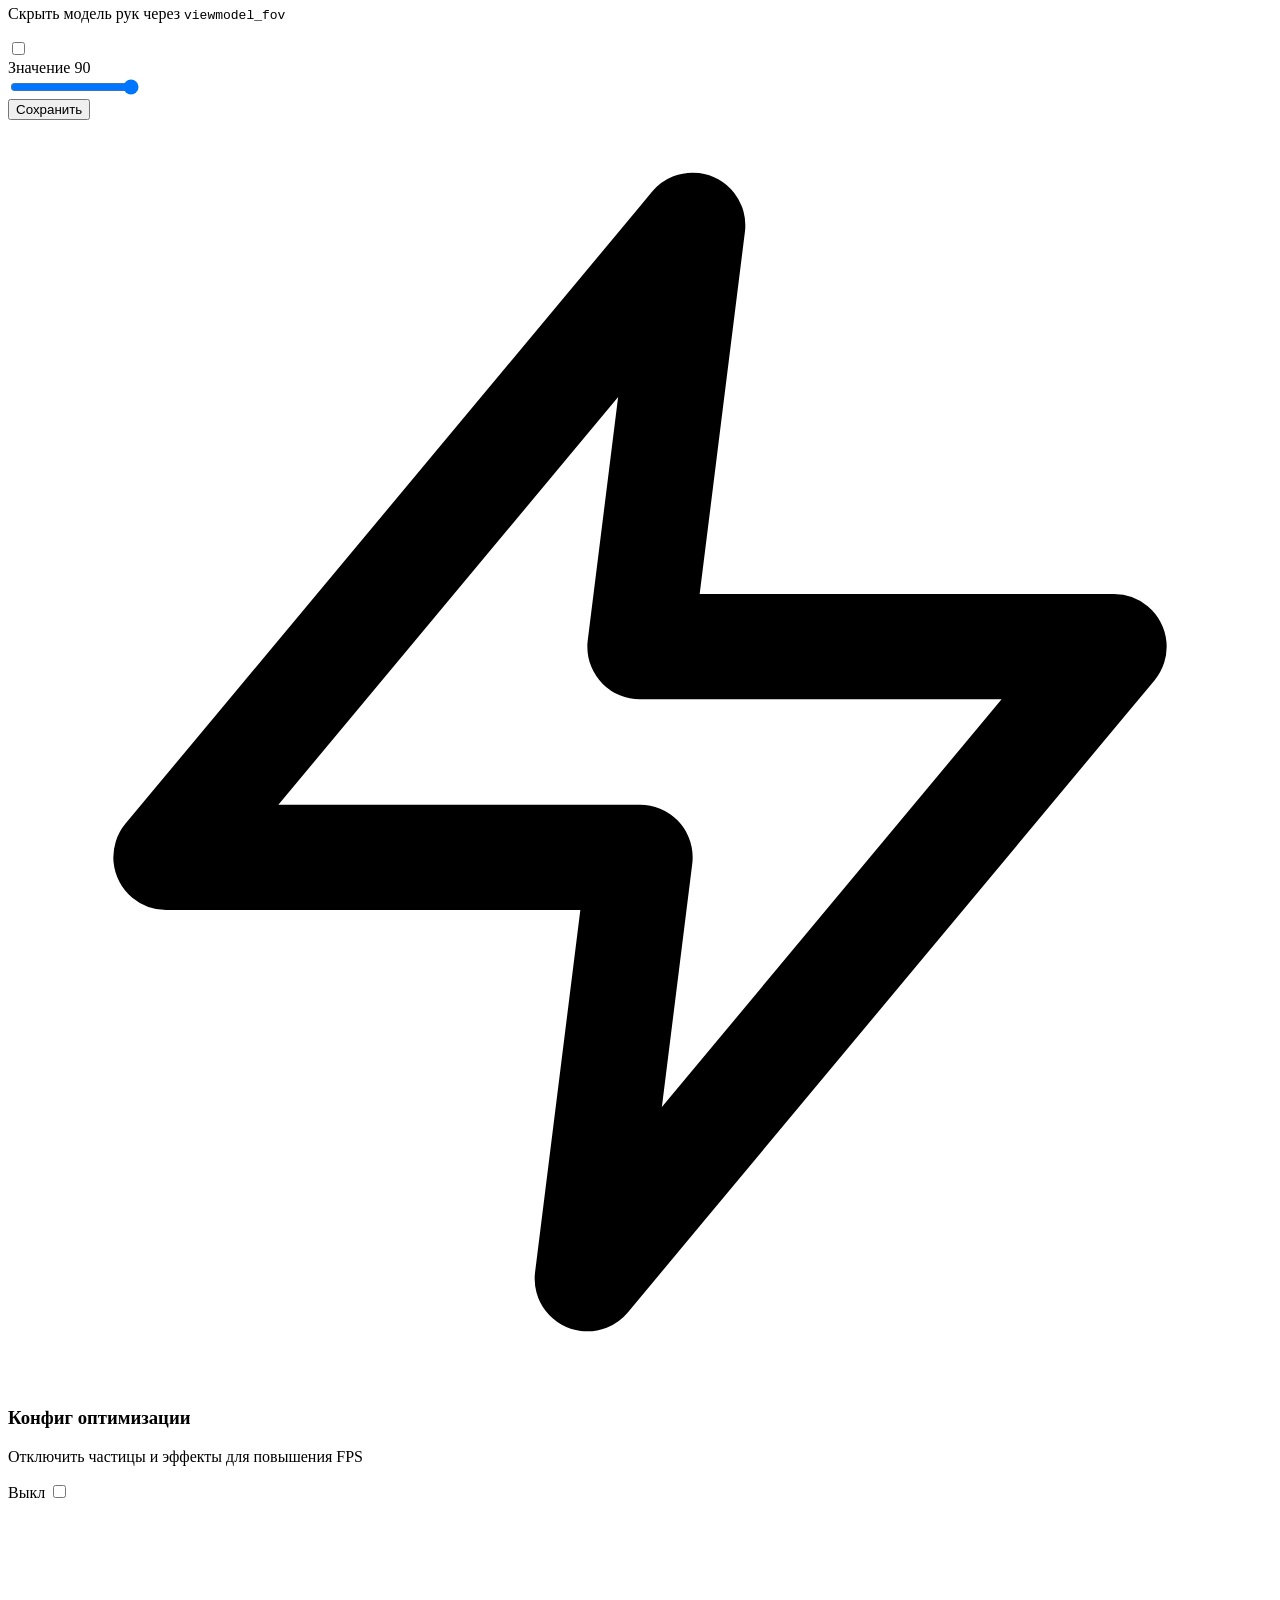
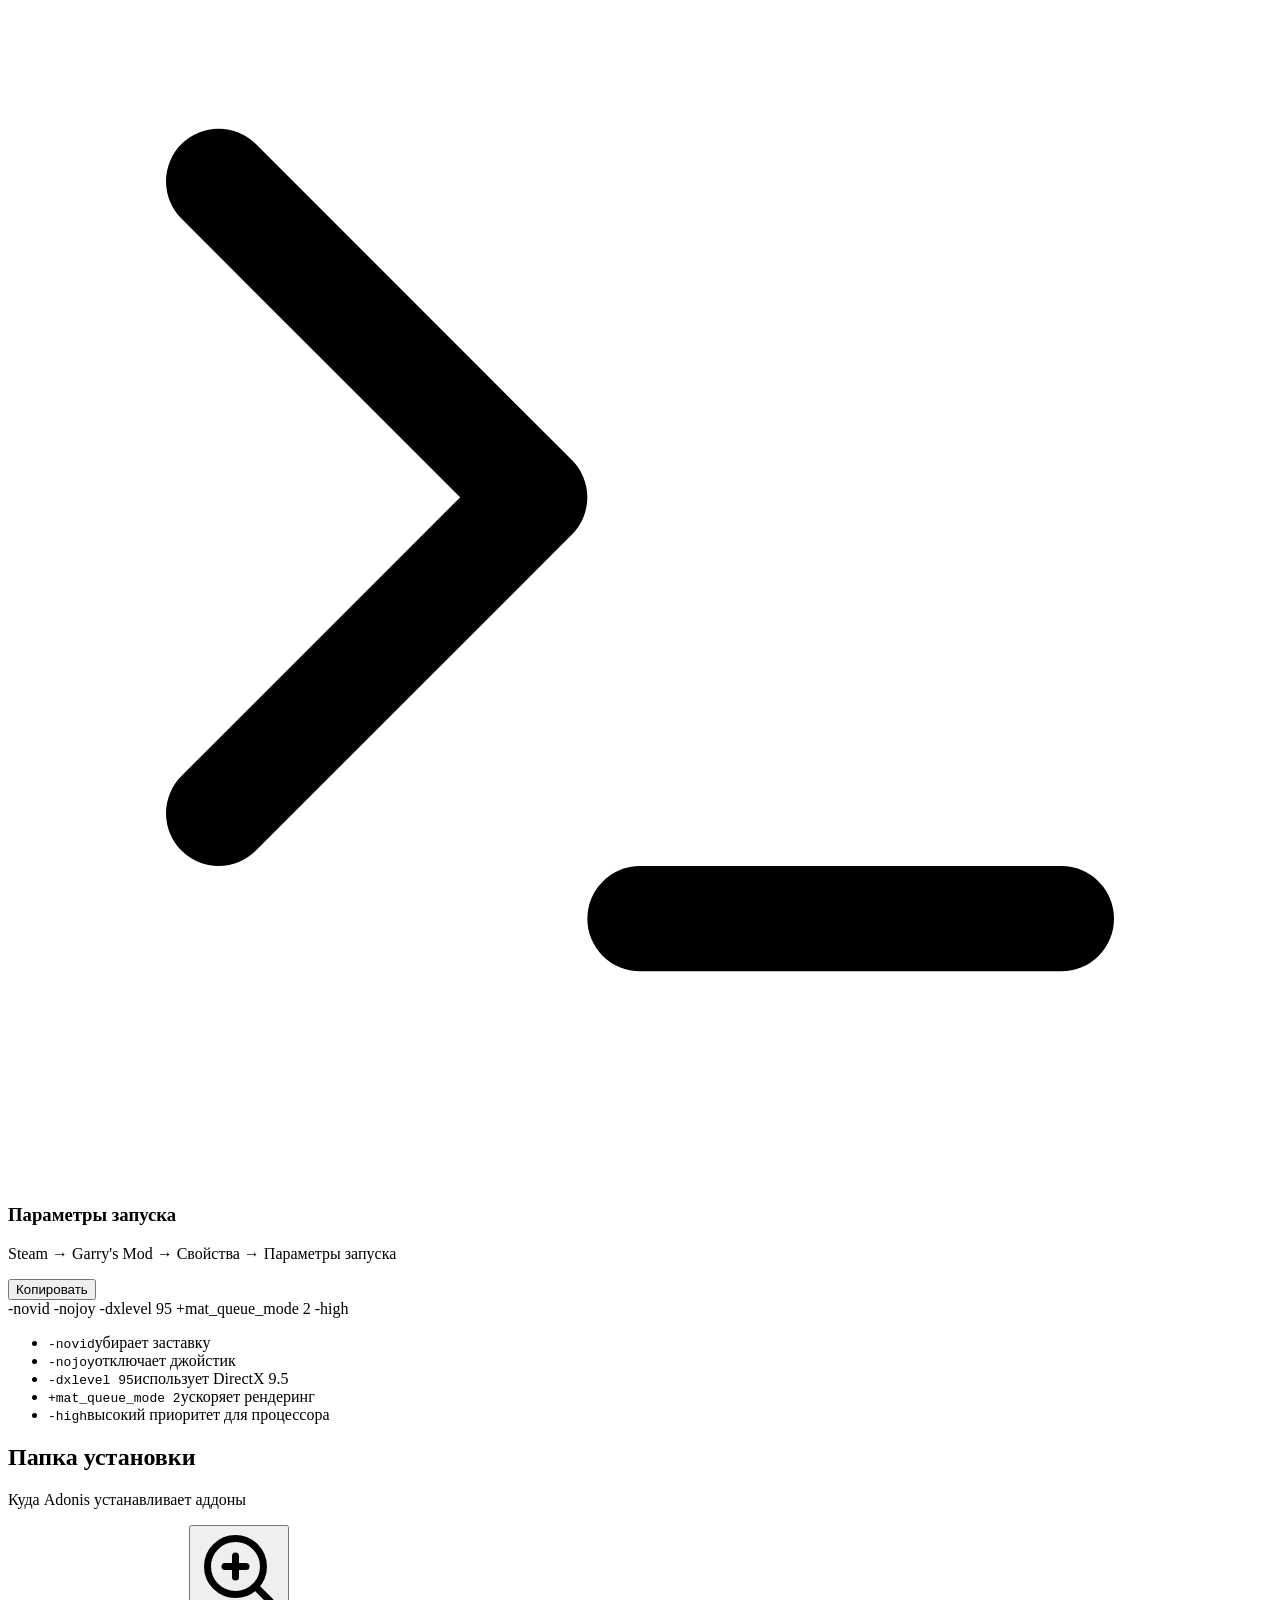
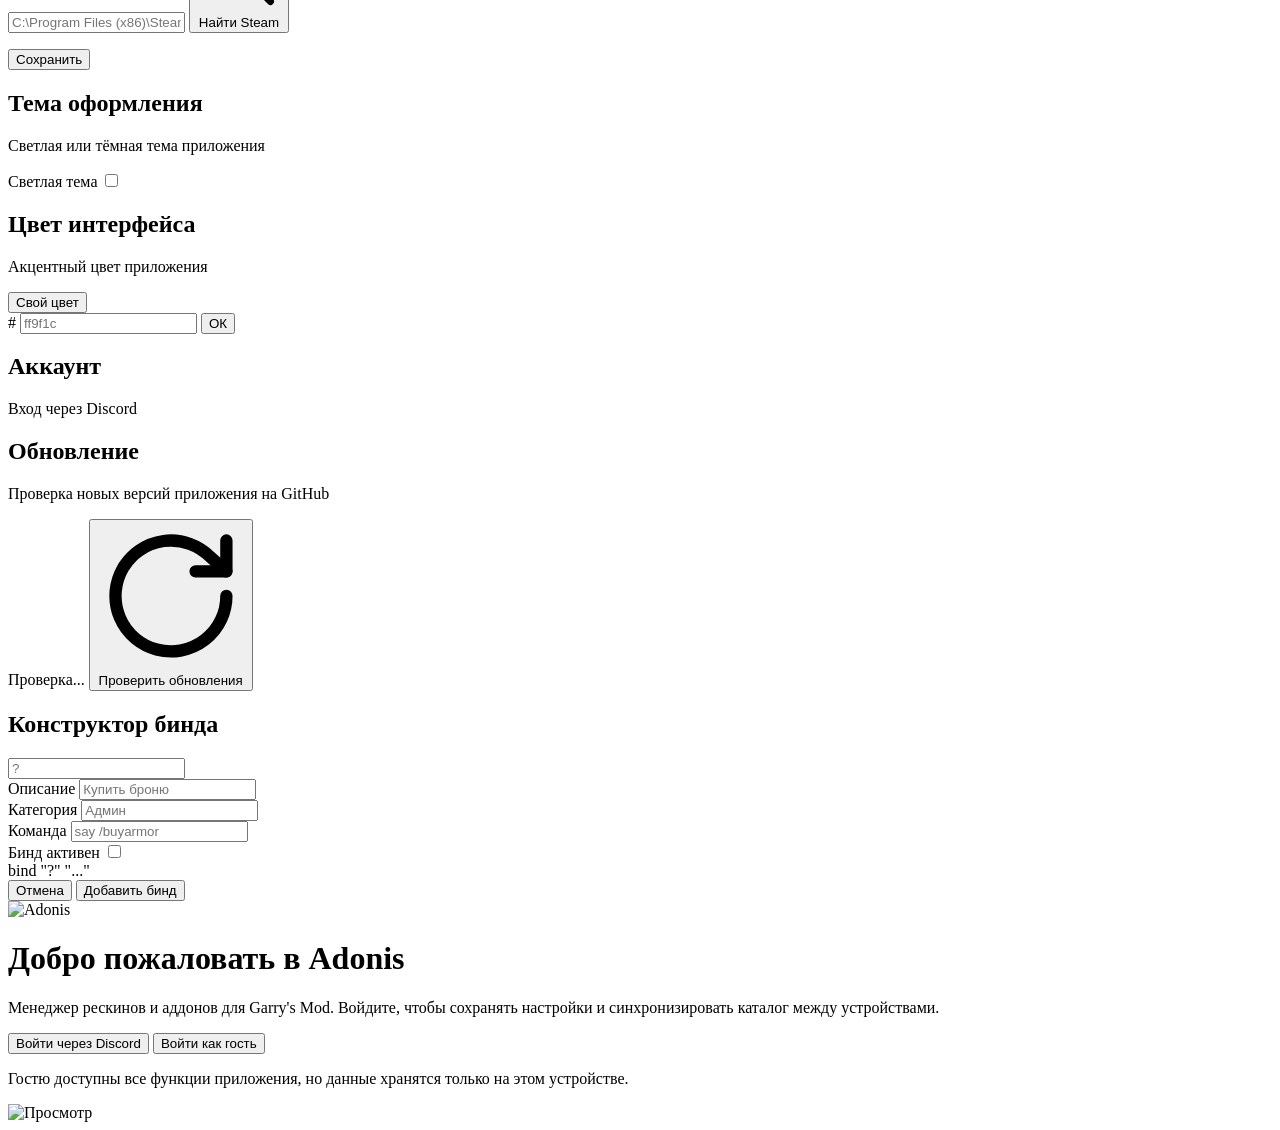
==== commit a406b081: "Version 1.5.11: сканирование биндов из конфигов игры" ====
--- a/wwwroot/index.html
+++ b/wwwroot/index.html
@@ -107,6 +107,10 @@
             <svg viewBox="0 0 24 24" fill="none" stroke="currentColor" stroke-width="2.5" stroke-linecap="round"><line x1="12" y1="5" x2="12" y2="19"/><line x1="5" y1="12" x2="19" y2="12"/></svg>
             Конструктор
           </button>
+          <button class="btn" id="btnScanBinds" type="button" title="Найти бинды в конфигах игры и добавить их в список">
+            <svg viewBox="0 0 24 24" fill="none" stroke="currentColor" stroke-width="2.5" stroke-linecap="round" stroke-linejoin="round"><circle cx="11" cy="11" r="7"/><line x1="21" y1="21" x2="16.5" y2="16.5"/></svg>
+            Сканировать из игры
+          </button>
           <button class="btn" id="btnDisableAll" type="button" title="Выключить все бинды">
             <svg viewBox="0 0 24 24" fill="none" stroke="currentColor" stroke-width="2.5" stroke-linecap="round" stroke-linejoin="round"><path d="M18.36 6.64a9 9 0 1 1-12.73 0"/><line x1="12" y1="2" x2="12" y2="12"/></svg>
             Выключить все
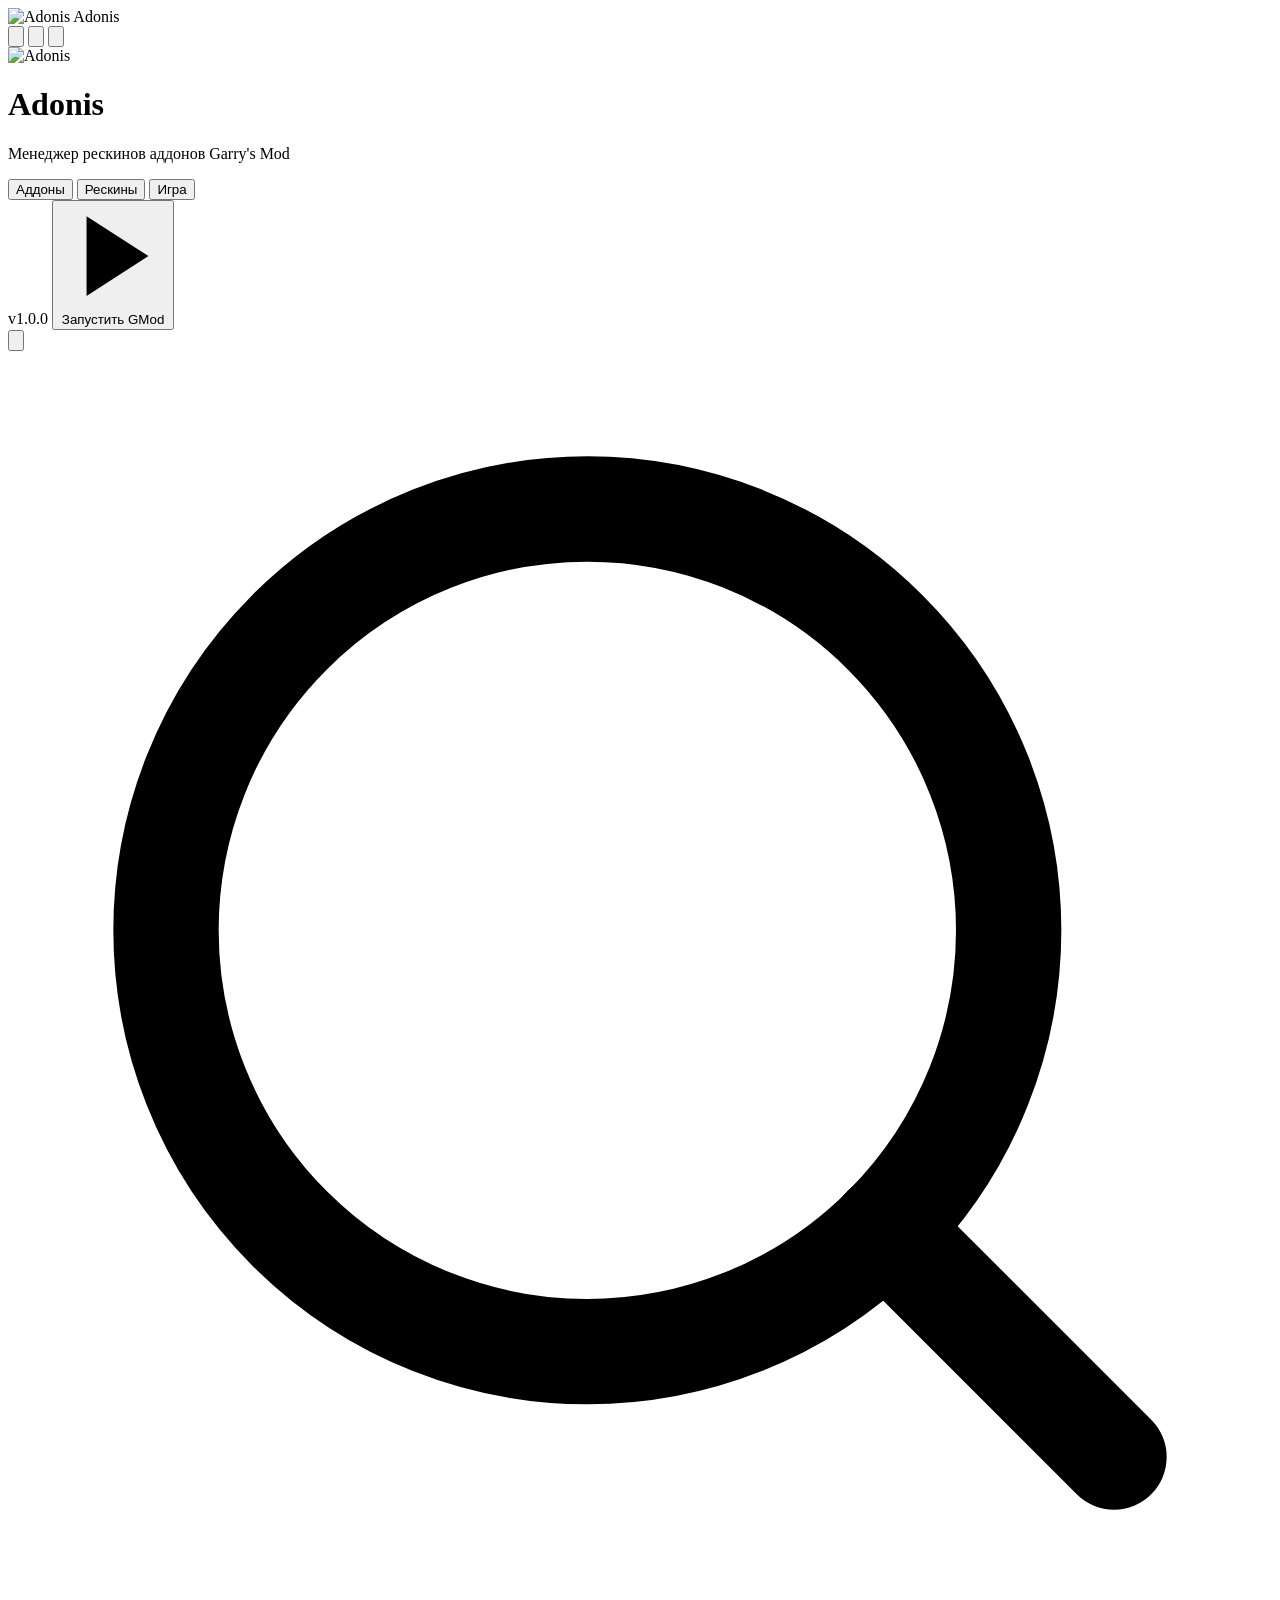
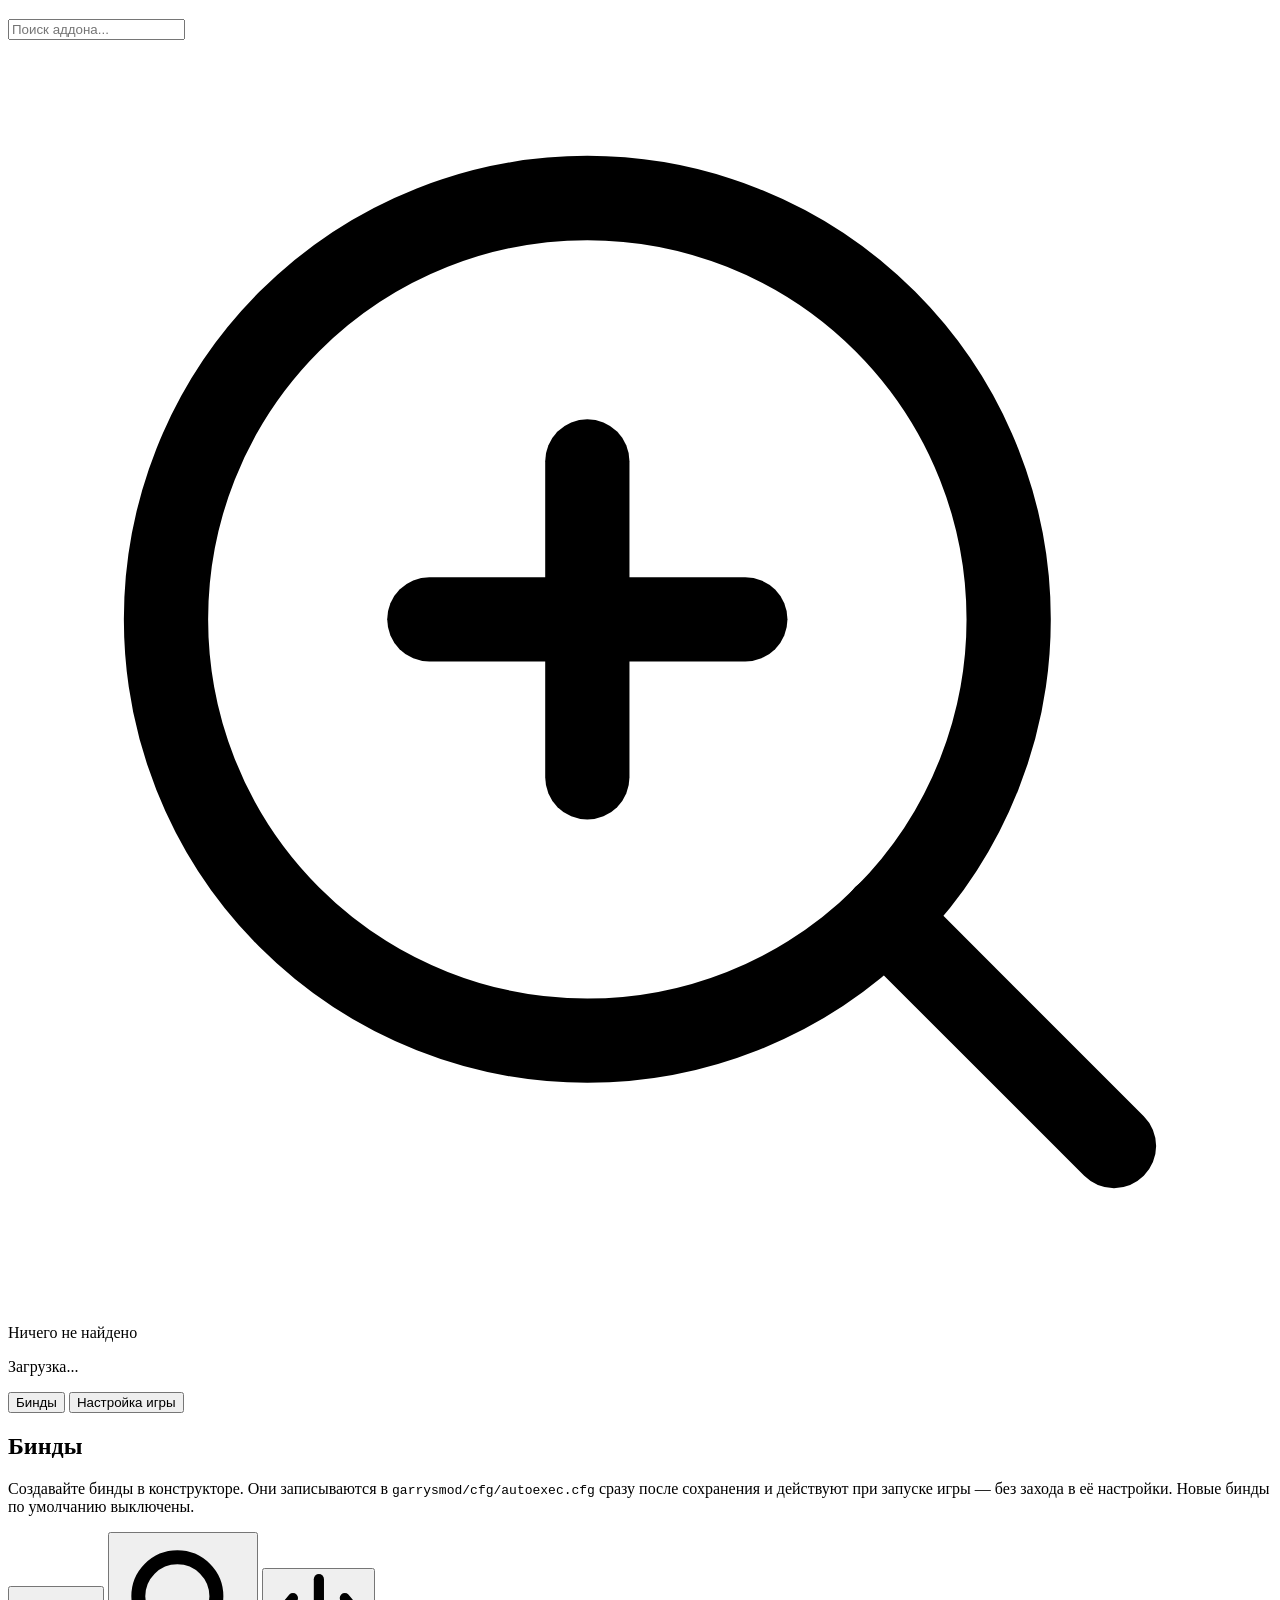
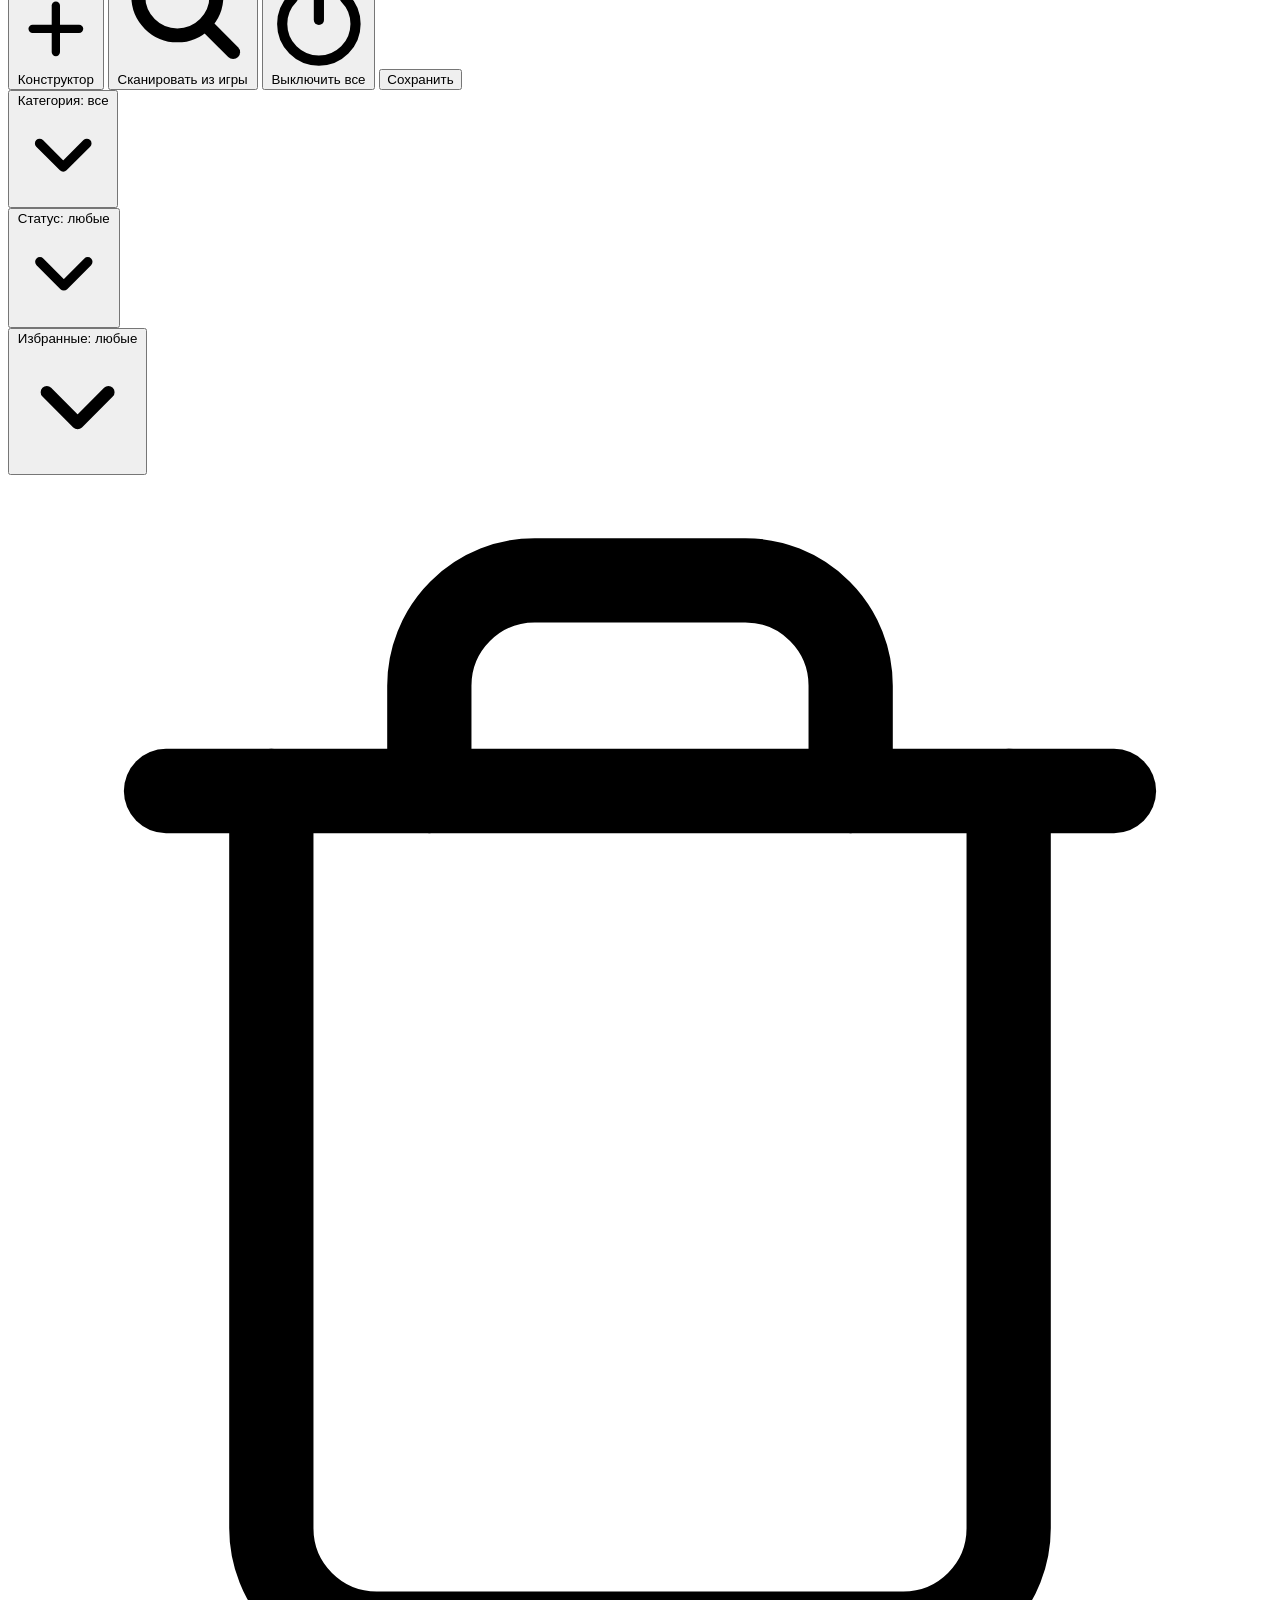
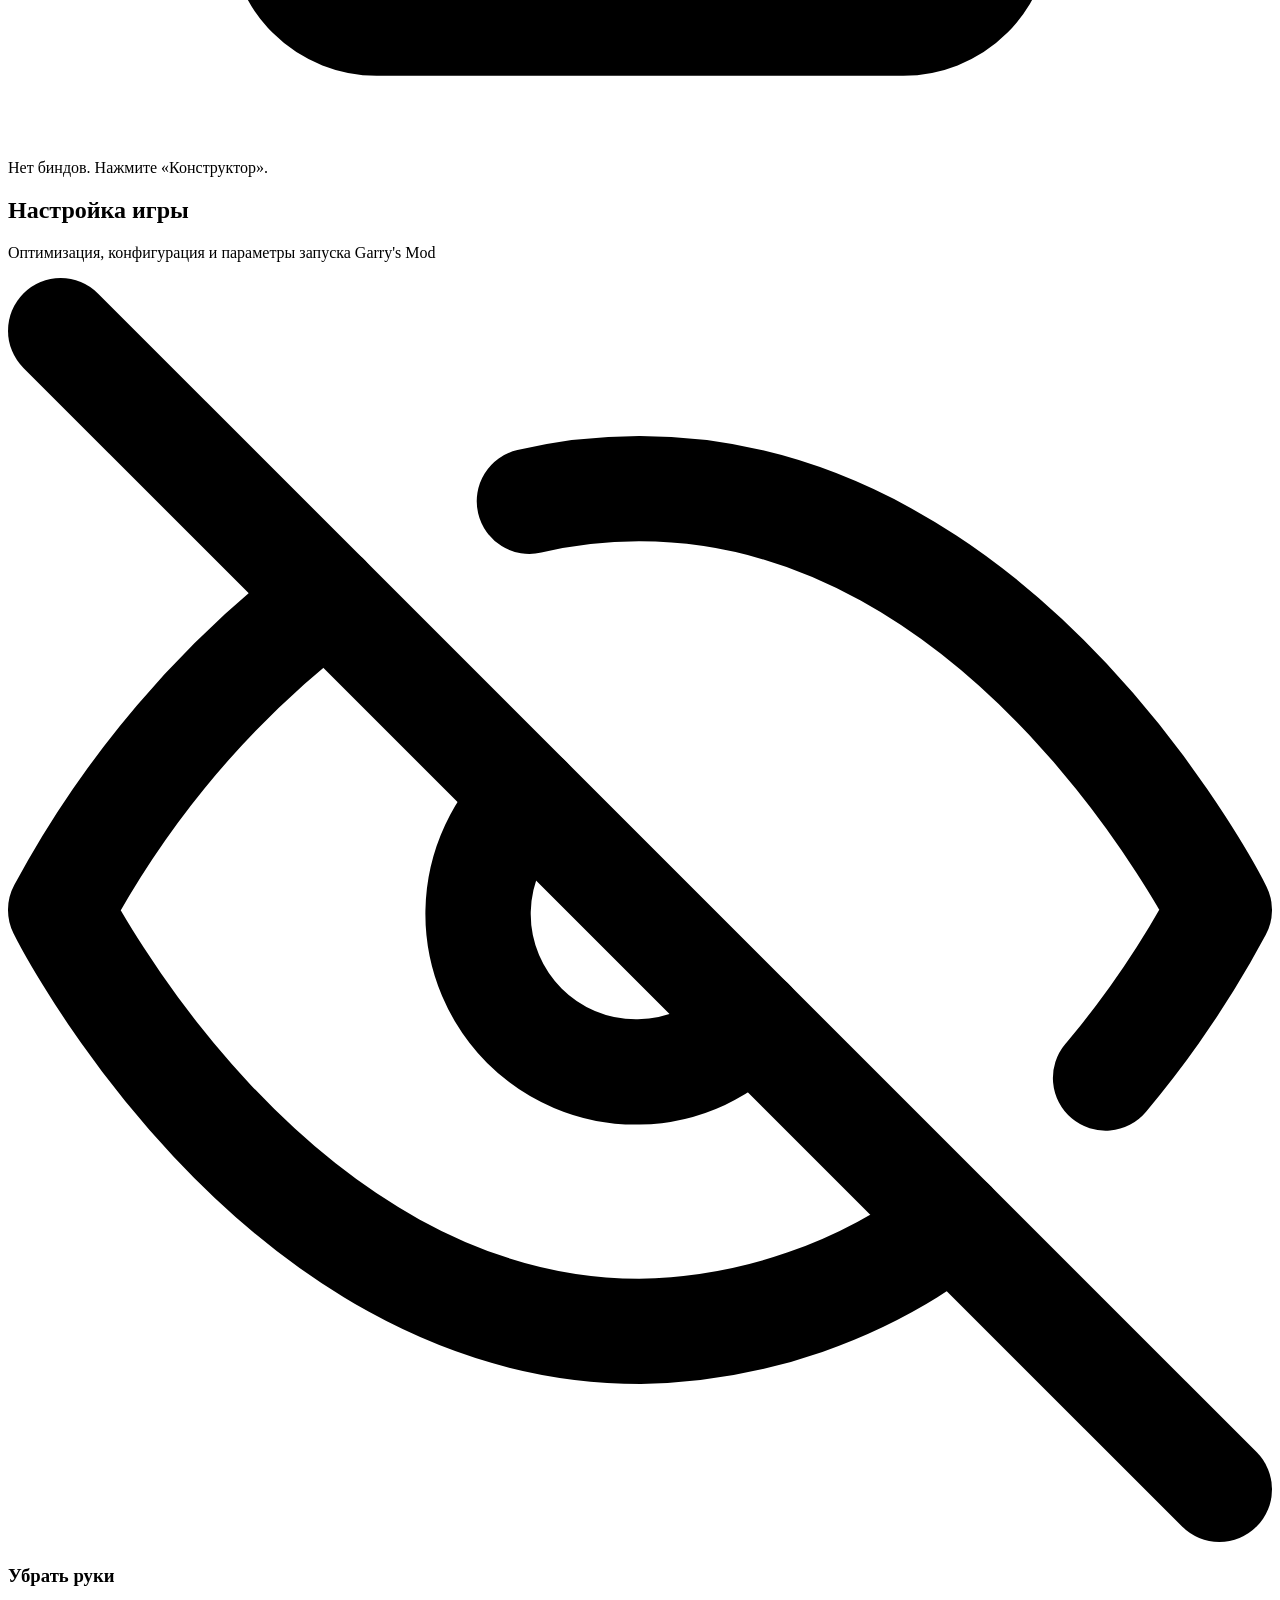
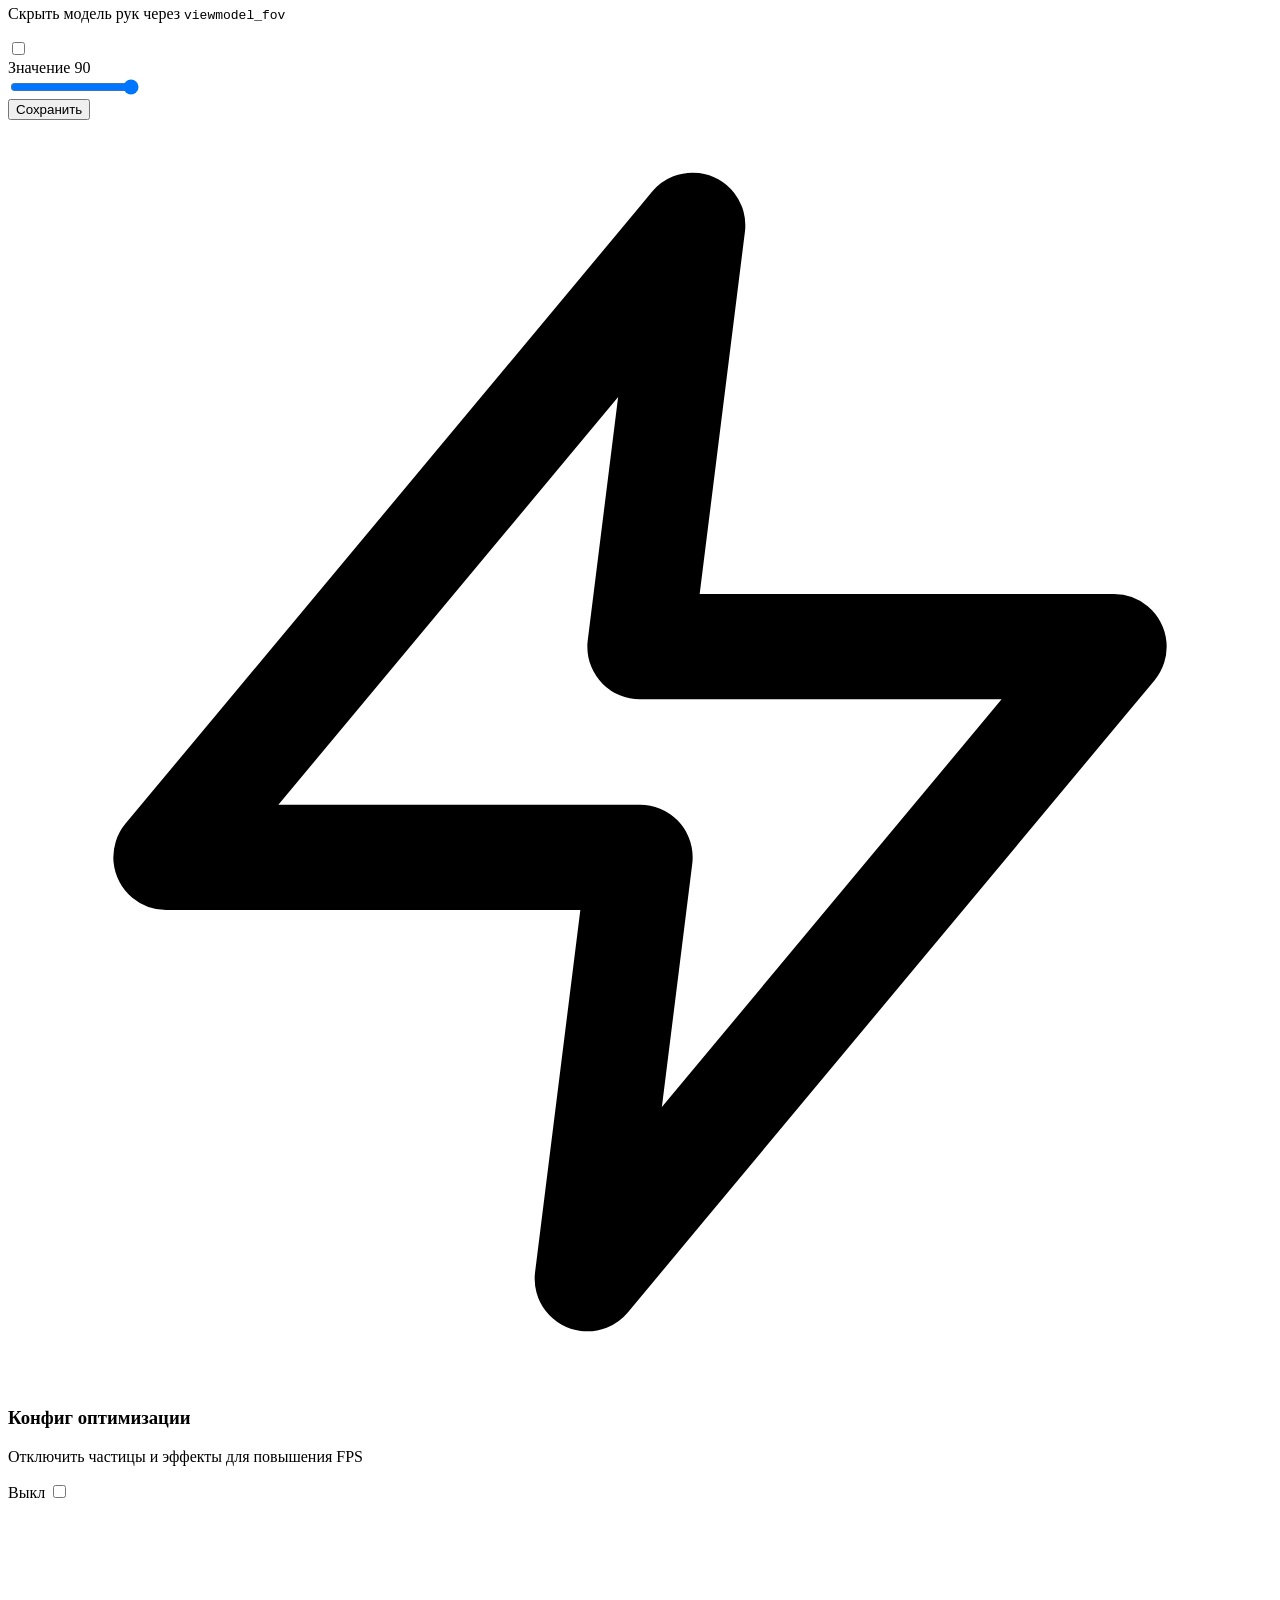
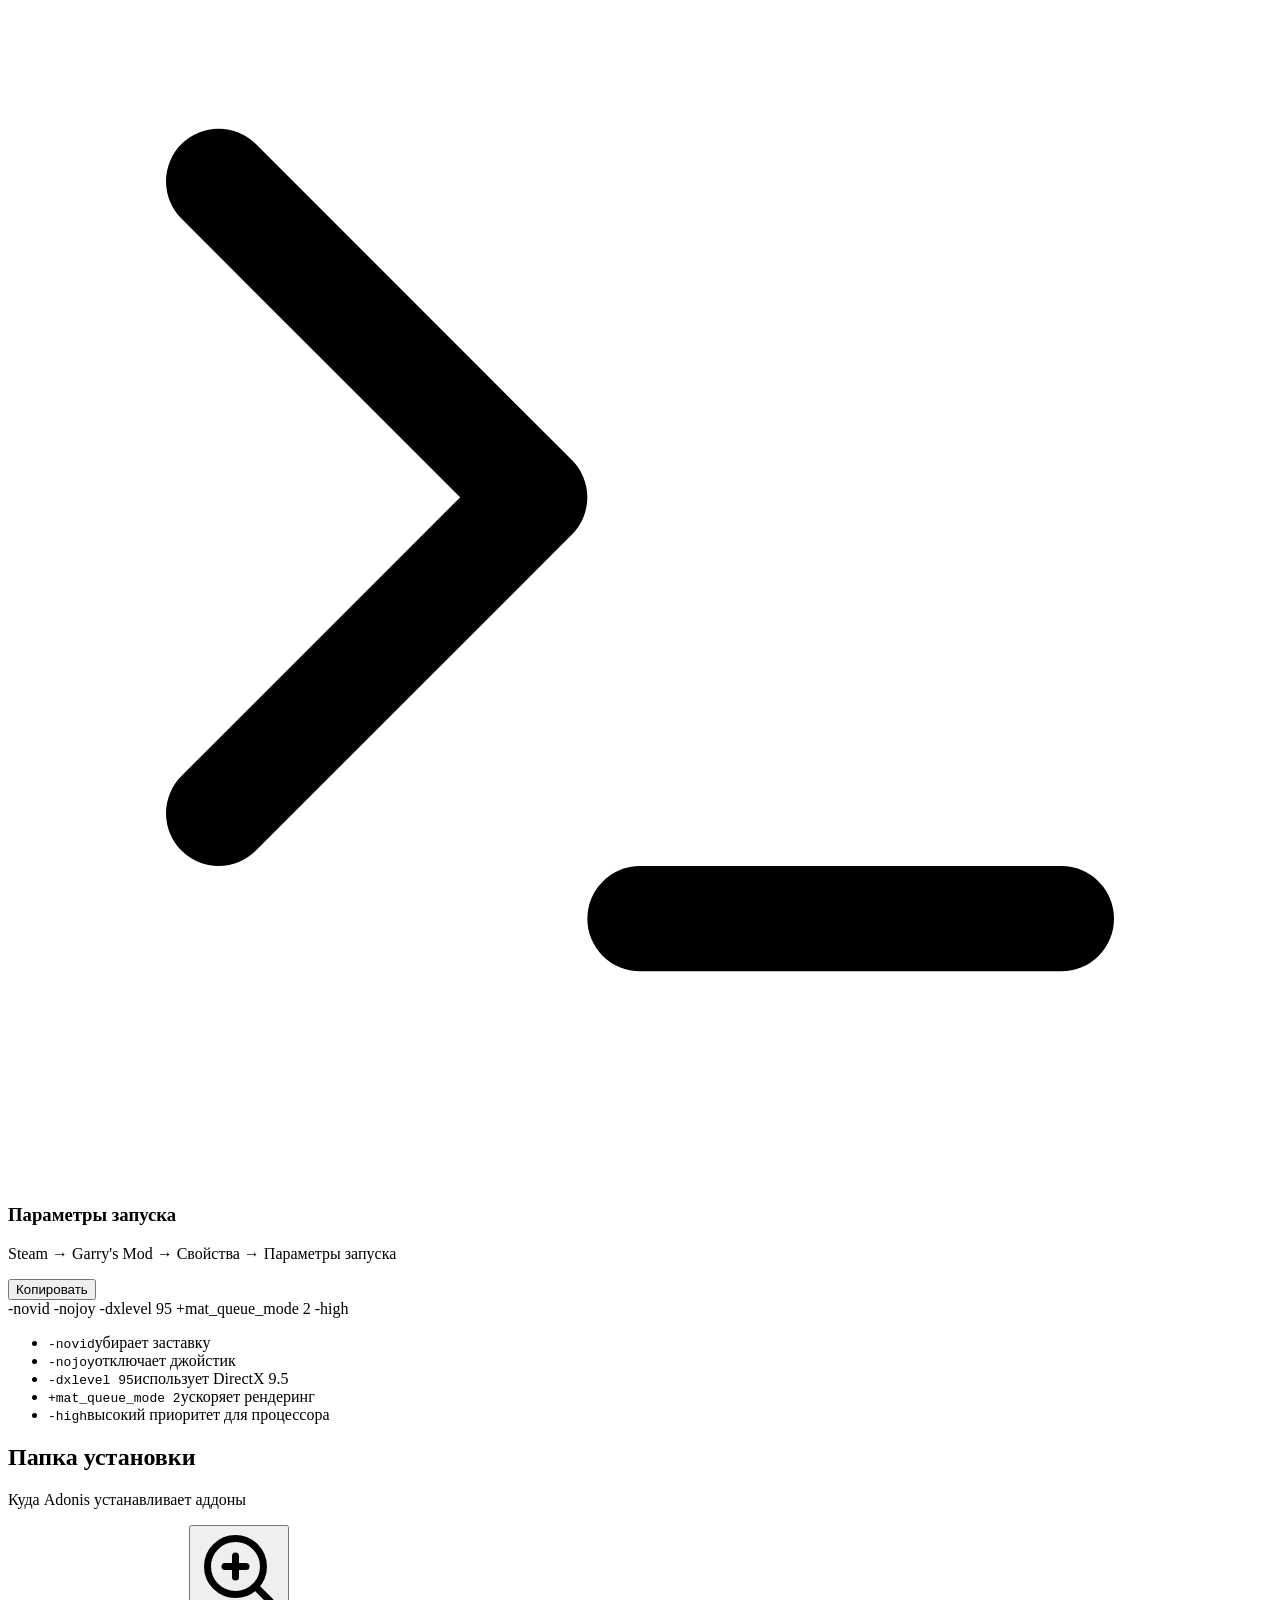
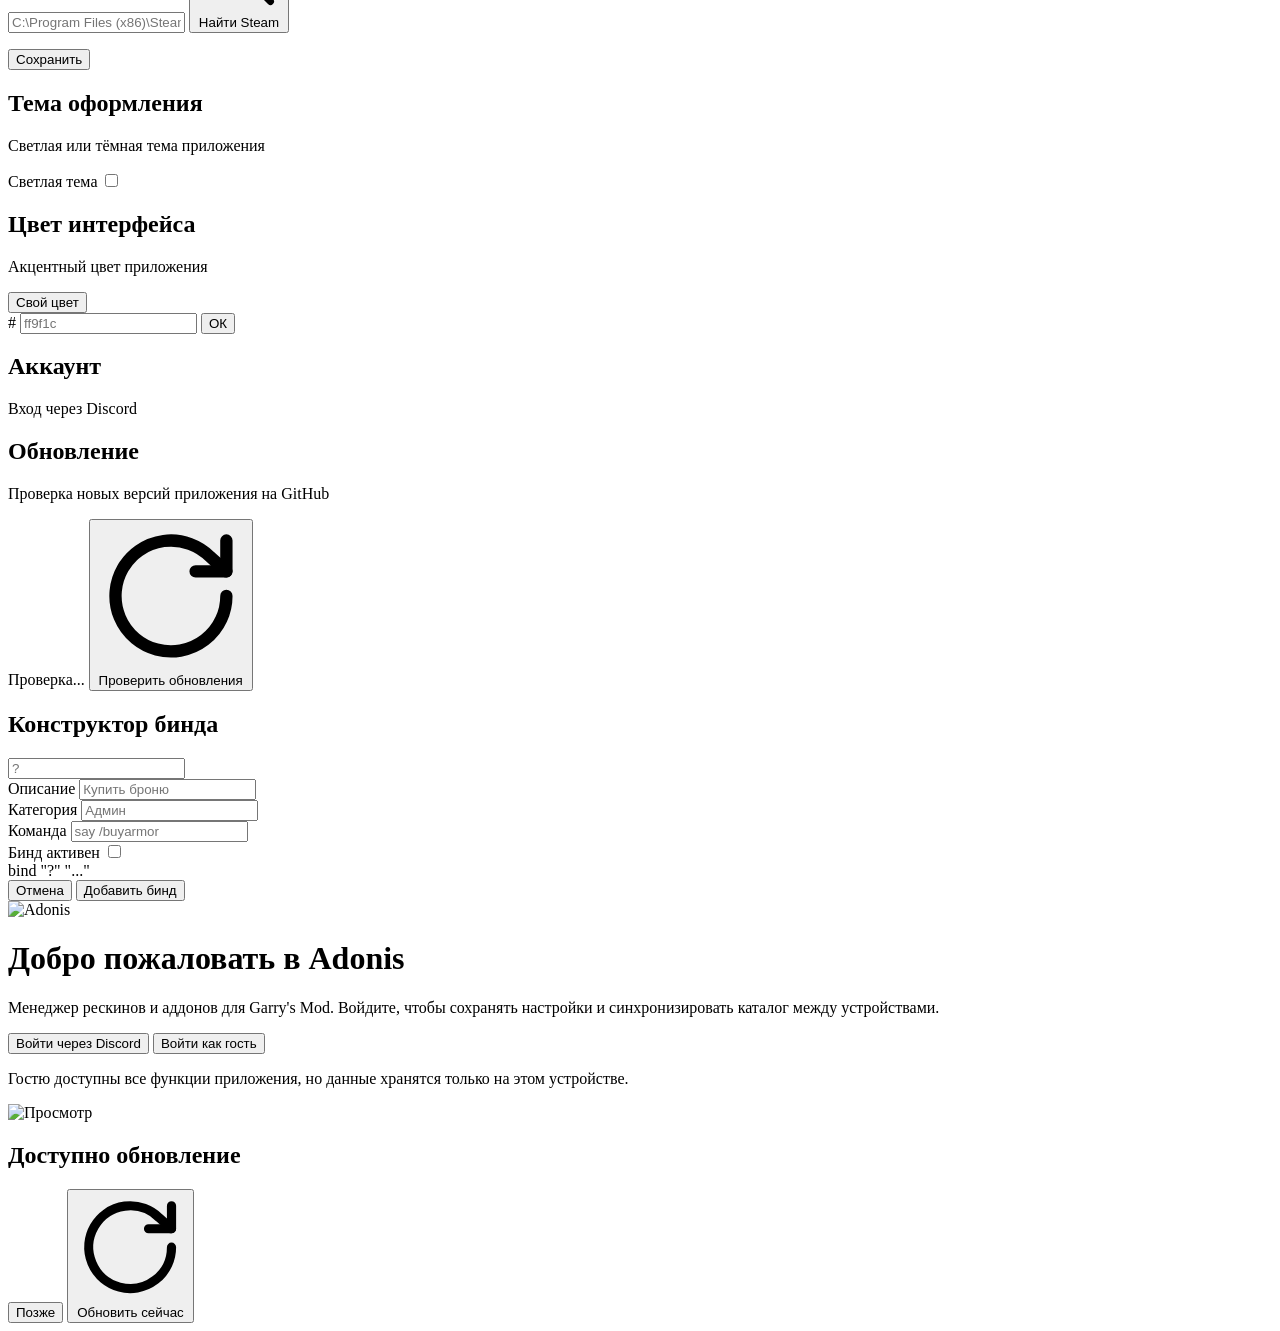
==== commit d1936b67: "Version 1.5.13: кнопка Steam на превью, статус 'Найдено' в topbar, авто-окно обновления с изменениям" ====
--- a/wwwroot/index.html
+++ b/wwwroot/index.html
@@ -50,7 +50,7 @@
         <svg viewBox="0 0 24 24" fill="currentColor"><polygon points="6 3 20 12 6 21 6 3"/></svg>
         Запустить GMod
       </button>
-      <span class="target-path" id="targetPath" title="Папка установки"></span>
+      <span class="target-status" id="targetStatus" title="Папка установки"></span>
       <div id="userArea" class="user-area"></div>
       <button class="gear-btn" id="btnSettings" type="button" title="Настройки">
         <svg viewBox="0 0 24 24" fill="none" stroke="currentColor" stroke-width="2" stroke-linecap="round" stroke-linejoin="round">
@@ -398,6 +398,21 @@
     <img src="" alt="Просмотр">
   </div>
 
+  <div id="updateModal" class="modal-overlay hidden">
+    <div class="modal update-modal">
+      <h2>Доступно обновление</h2>
+      <p class="update-sub" id="updateModalSub"></p>
+      <div class="update-changes" id="updateChanges"></div>
+      <div class="modal-actions">
+        <button class="btn ghost" id="updateModalLater" type="button">Позже</button>
+        <button class="btn primary" id="updateModalApply" type="button">
+          <svg viewBox="0 0 24 24" fill="none" stroke="currentColor" stroke-width="2" stroke-linecap="round" stroke-linejoin="round"><path d="M21 12a9 9 0 1 1-2.64-6.36L21 8"/><path d="M21 3v5h-5"/></svg>
+          Обновить сейчас
+        </button>
+      </div>
+    </div>
+  </div>
+
   <div class="resize-handle resize-tl" data-edge="13"></div>
   <div class="resize-handle resize-t" data-edge="12"></div>
   <div class="resize-handle resize-tr" data-edge="14"></div>
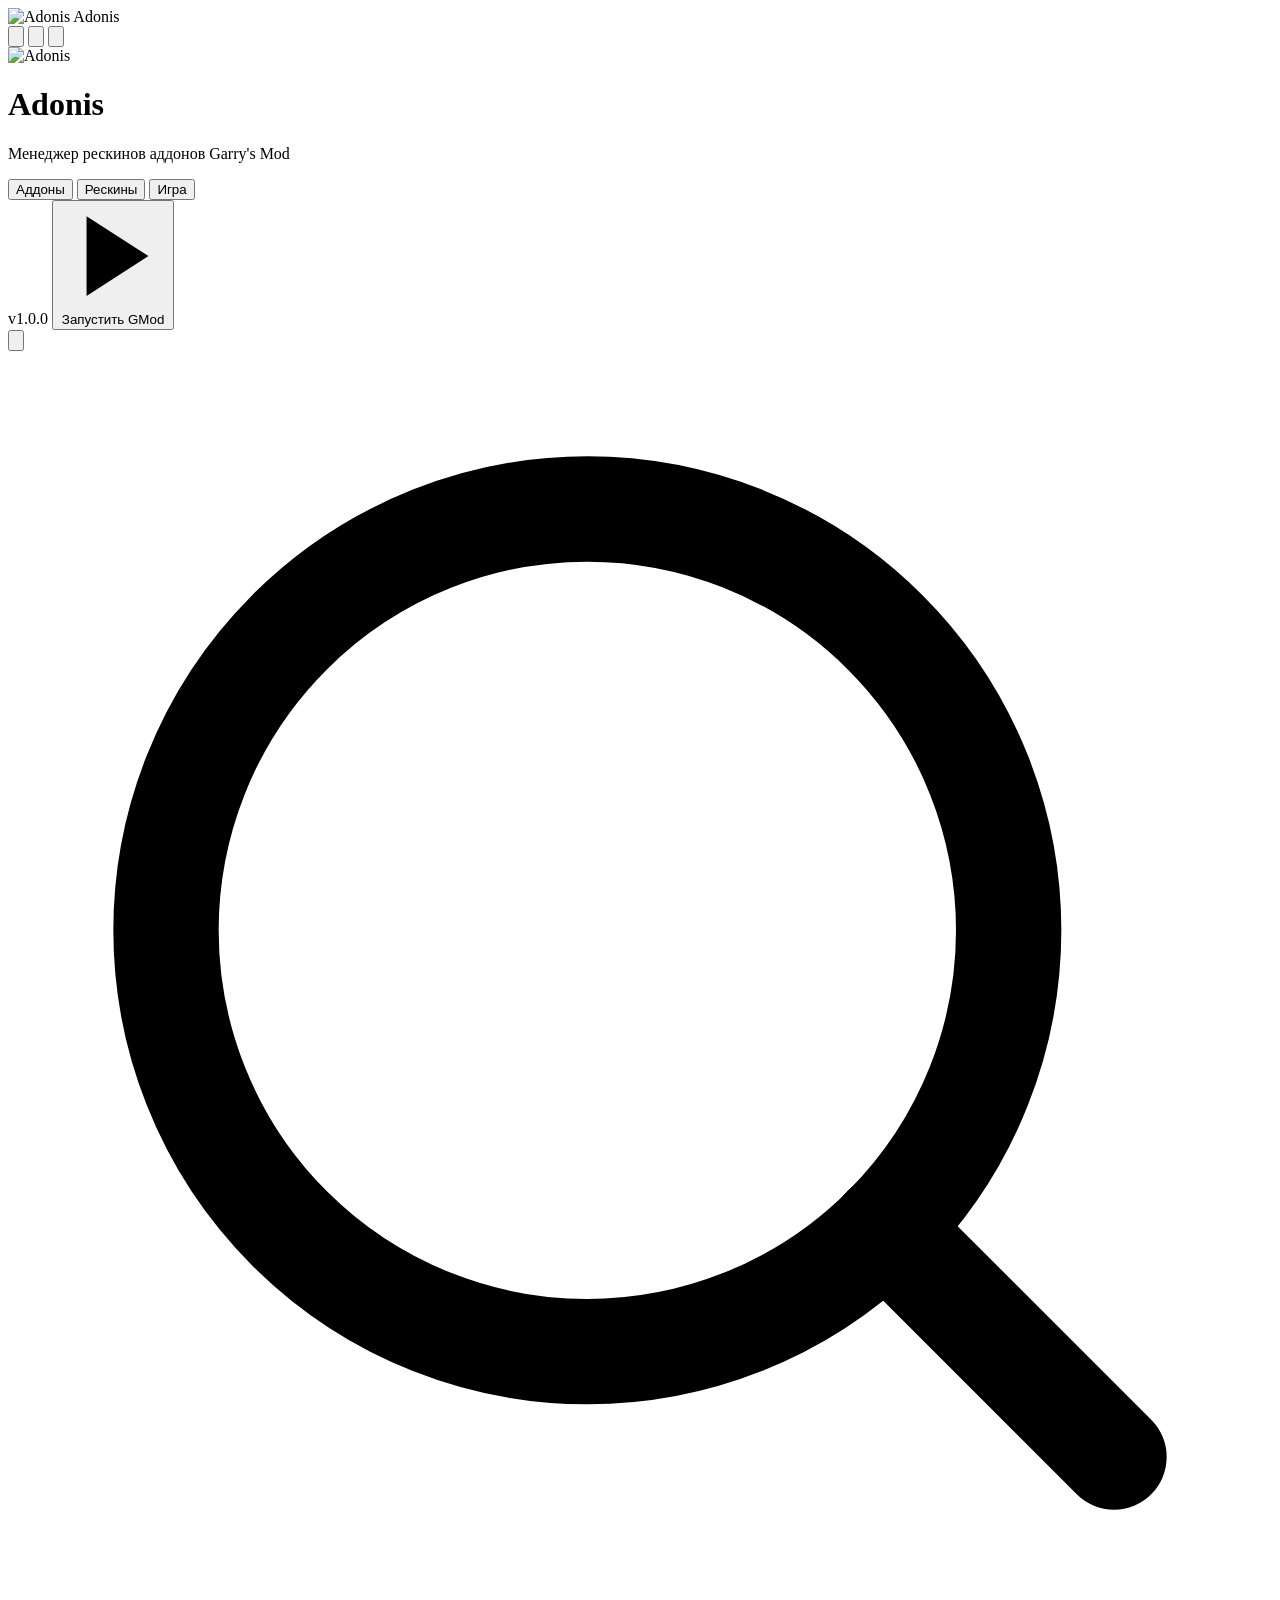
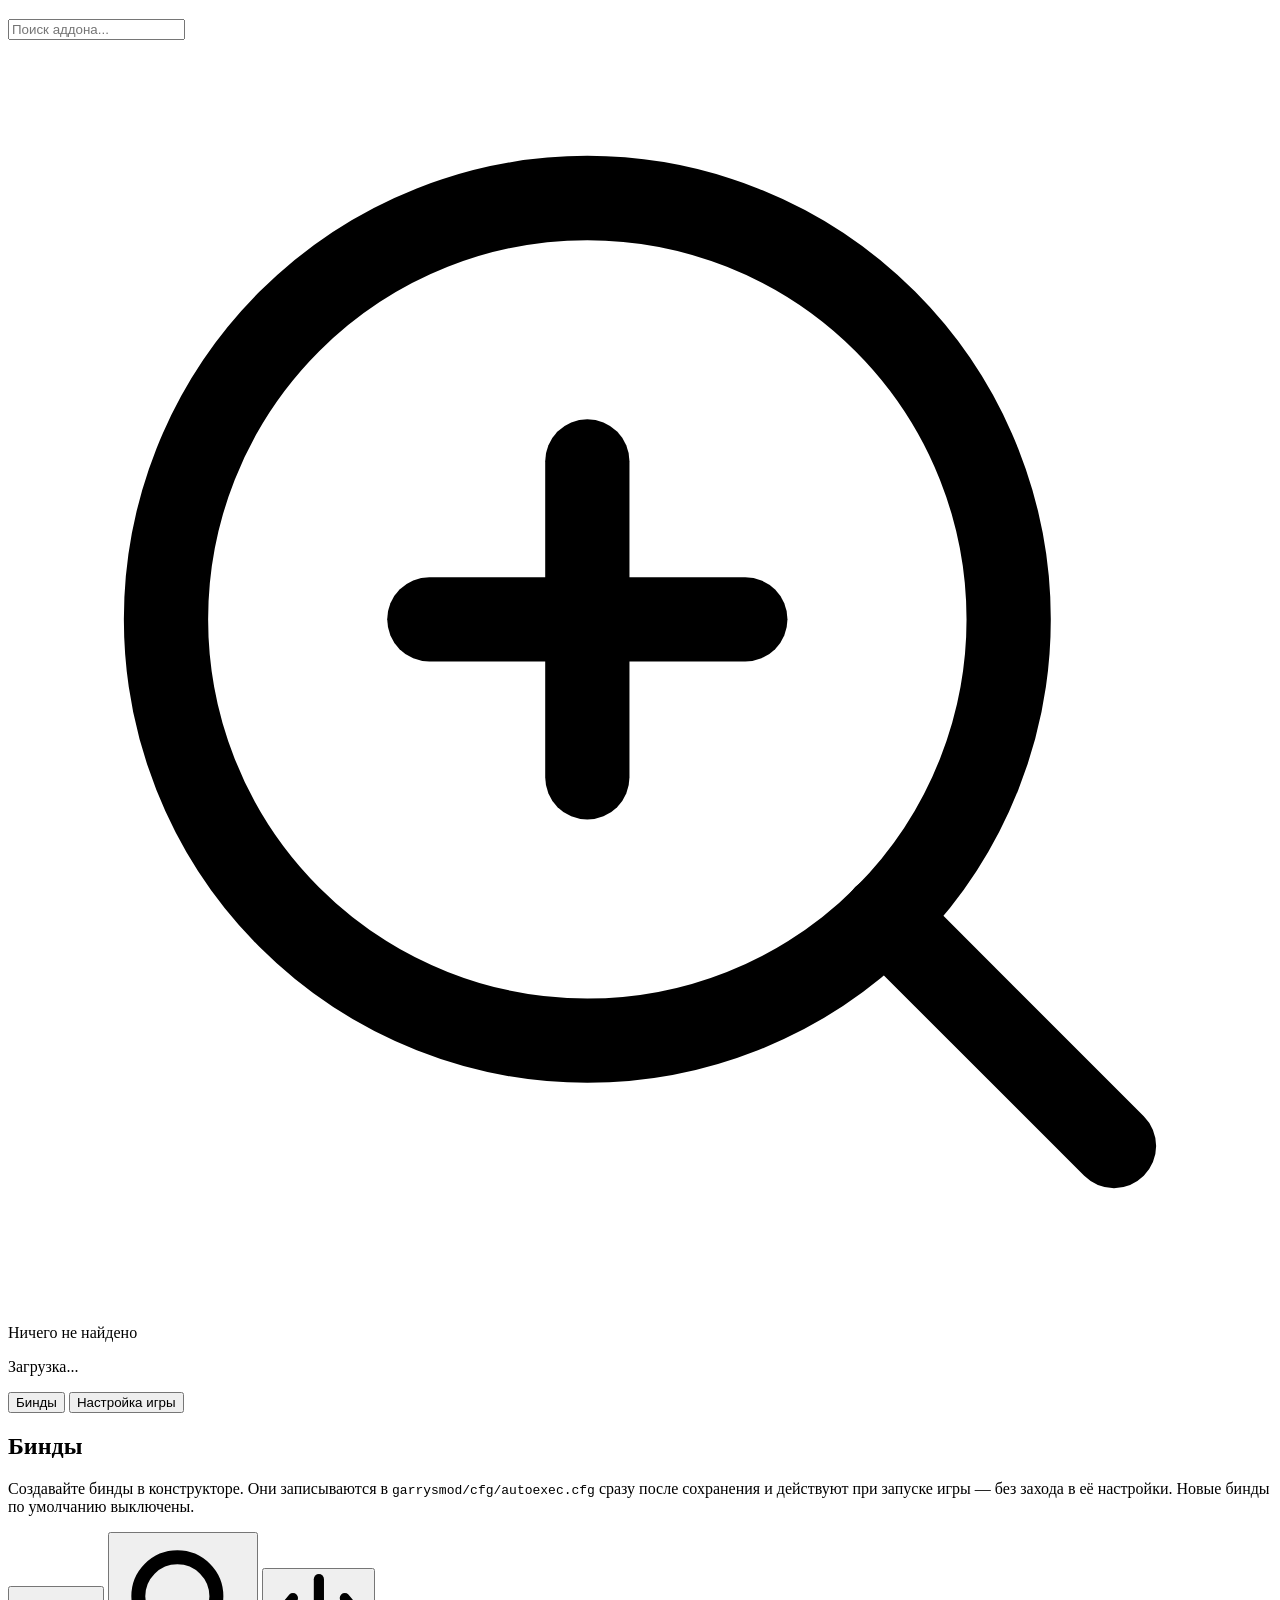
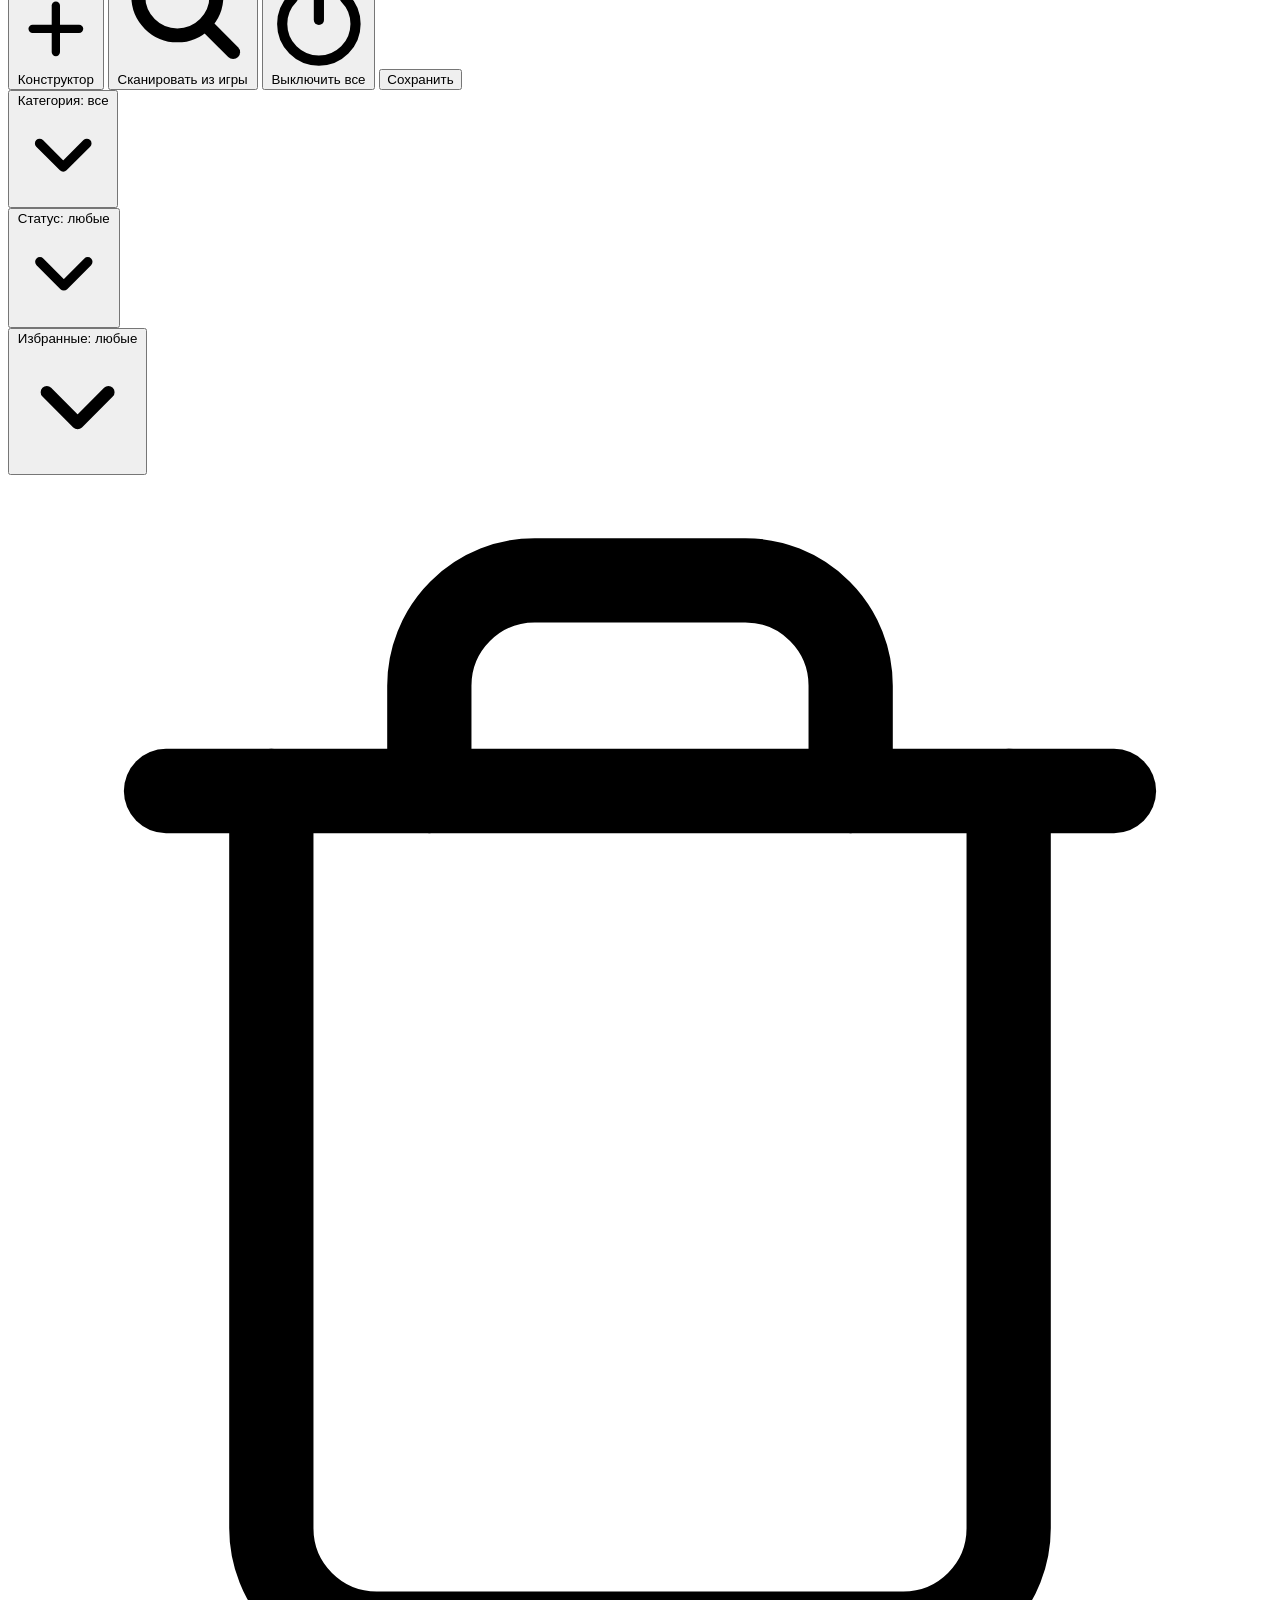
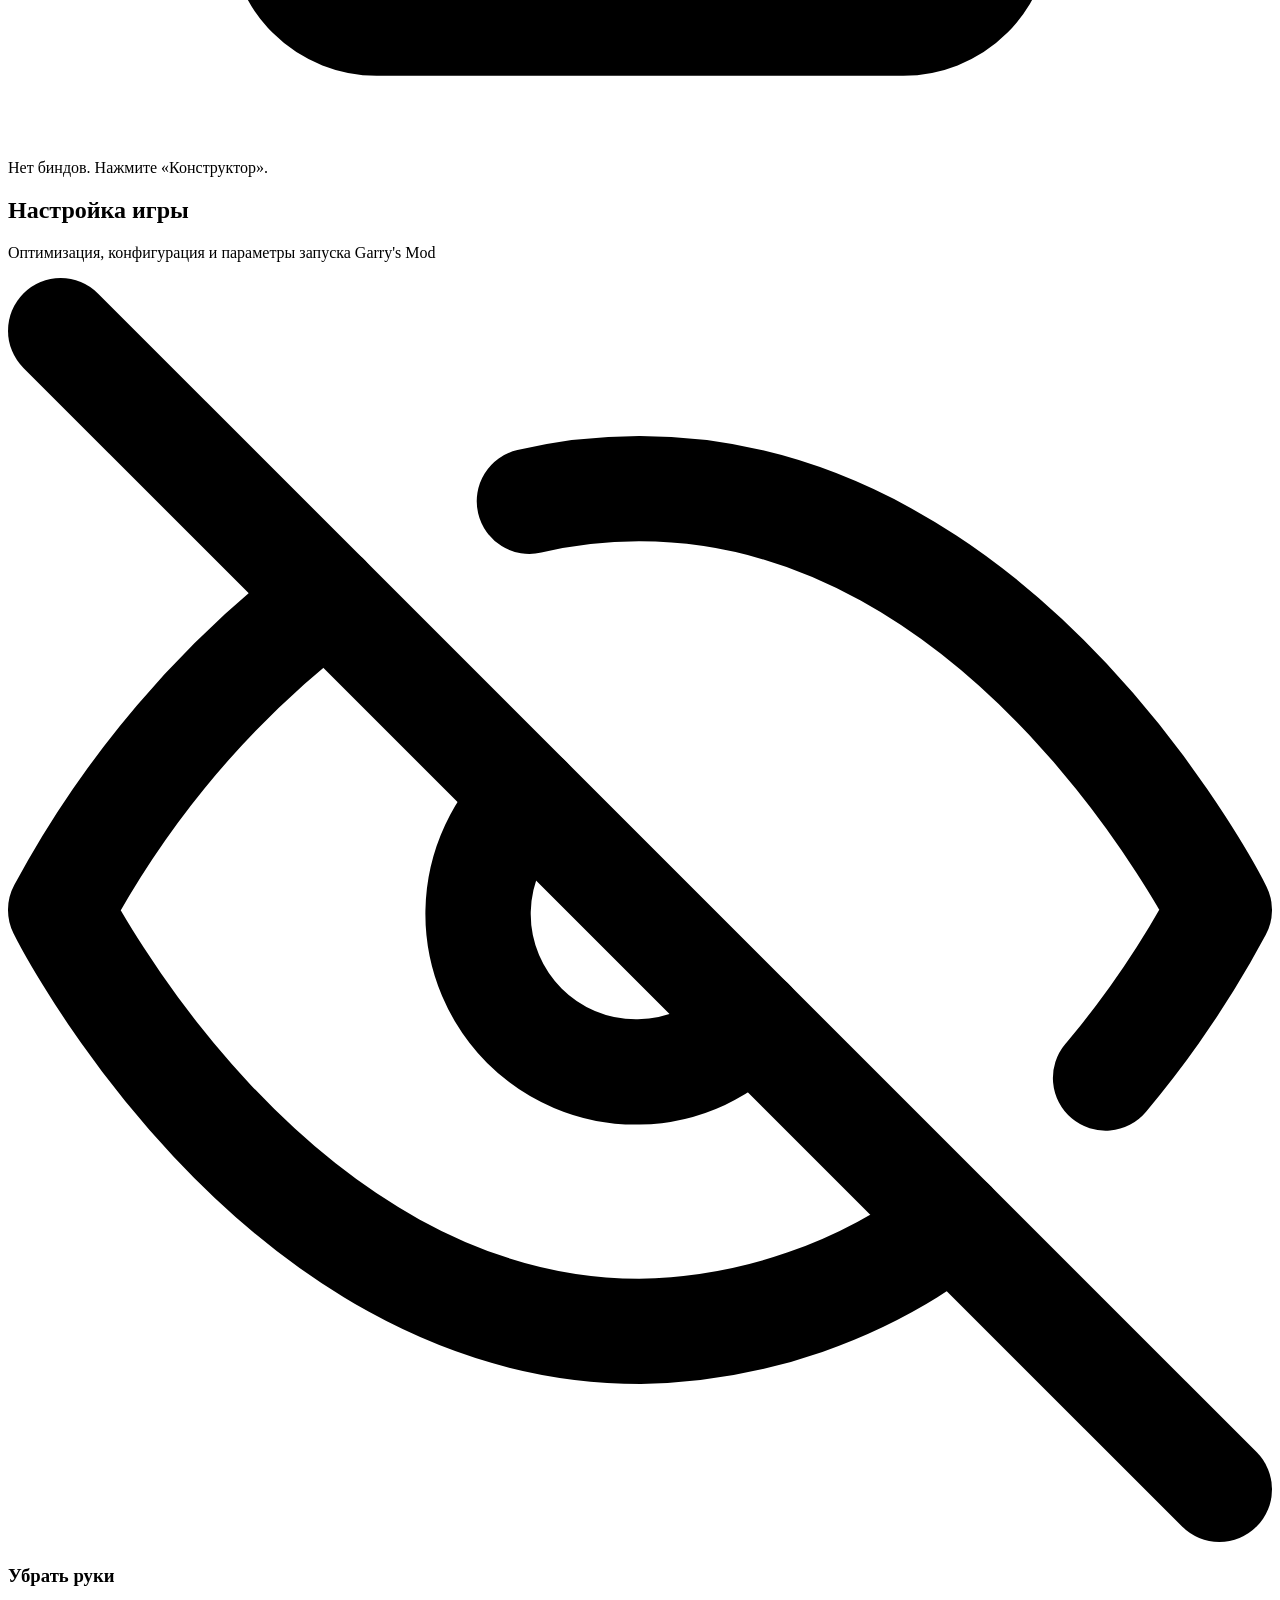
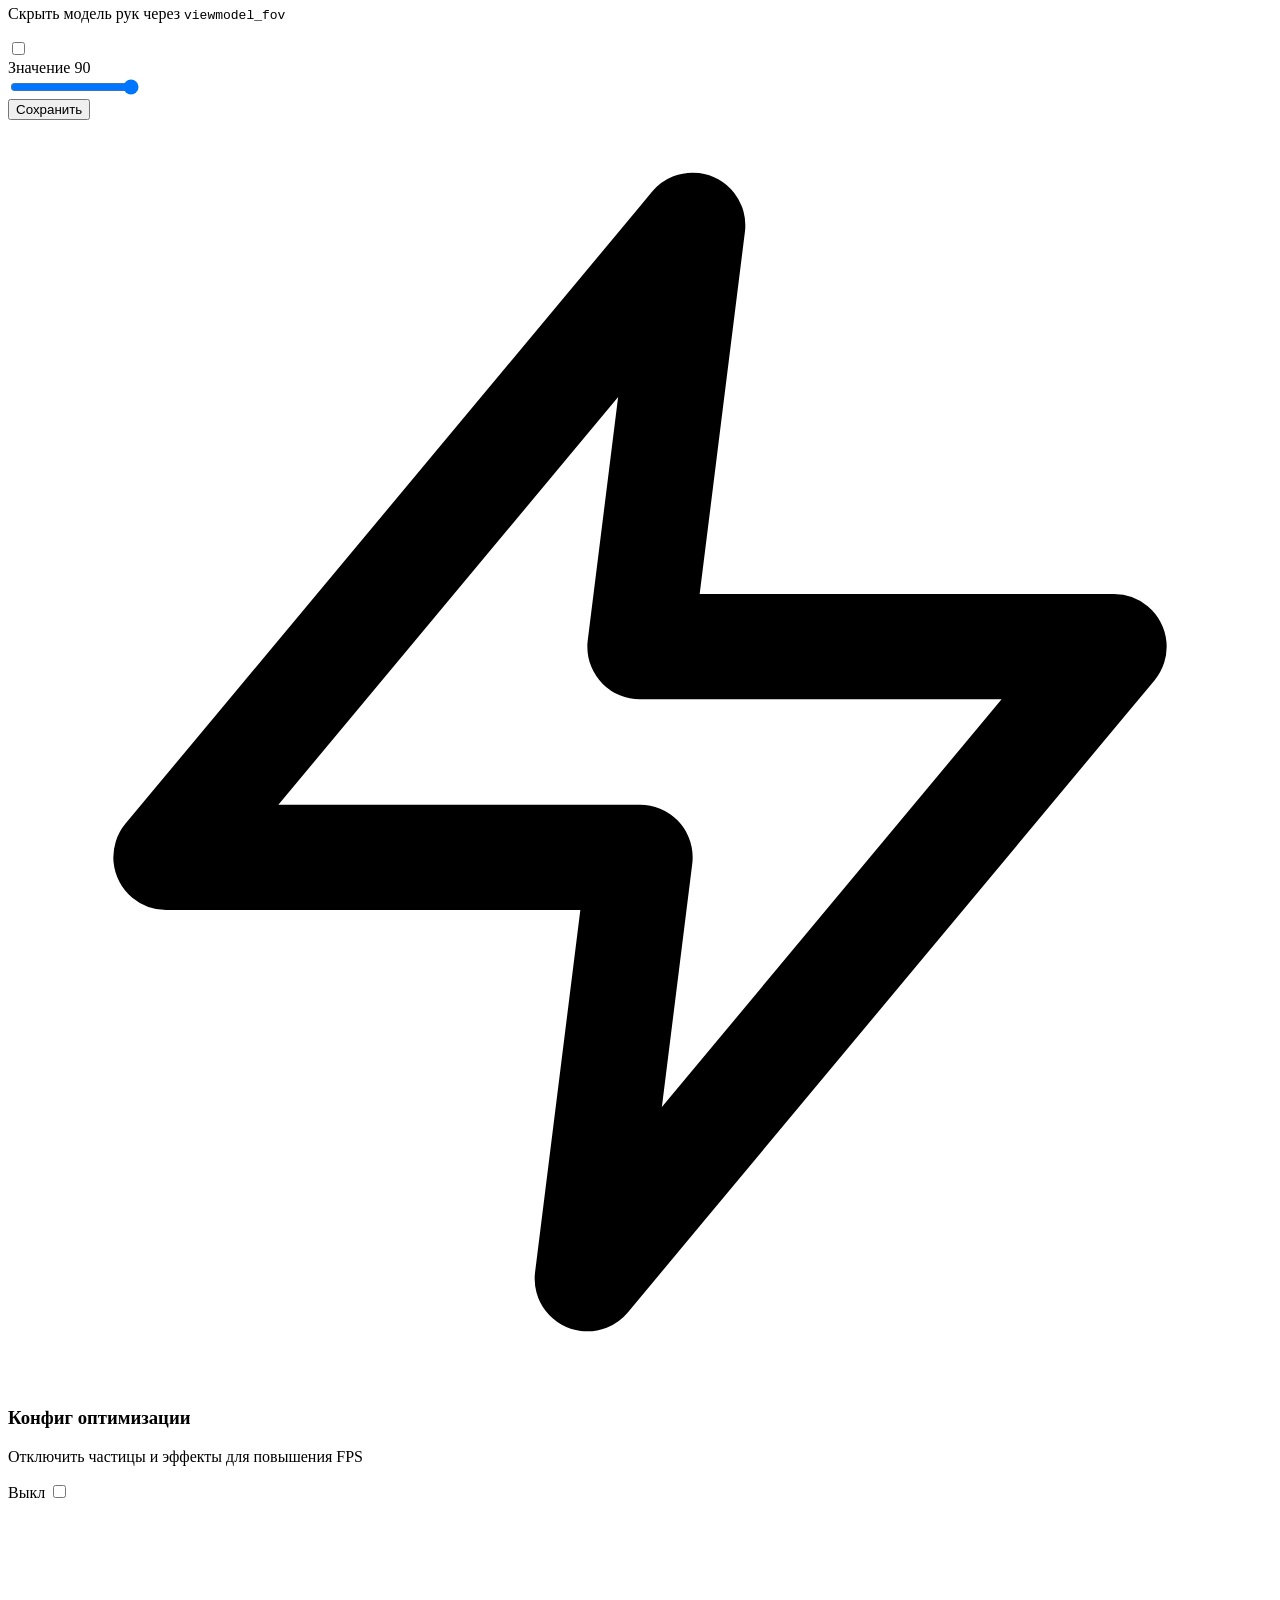
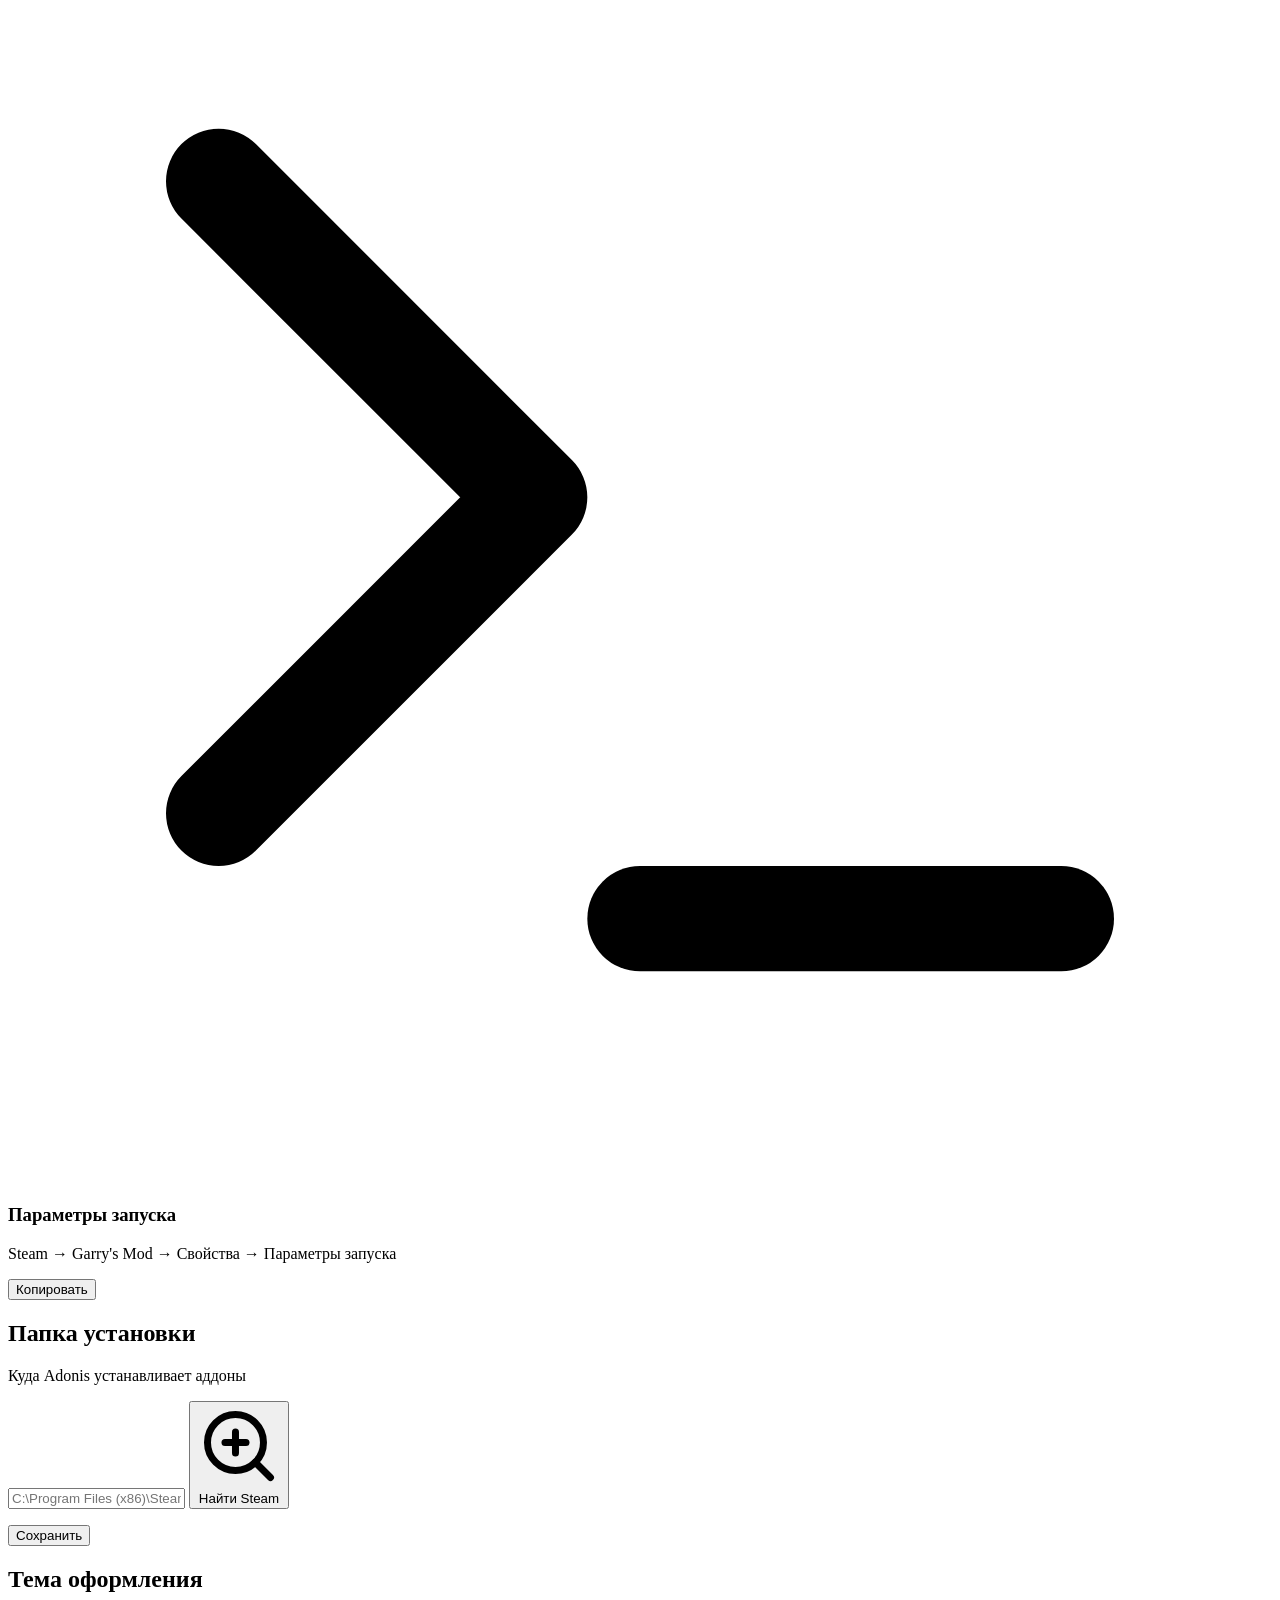
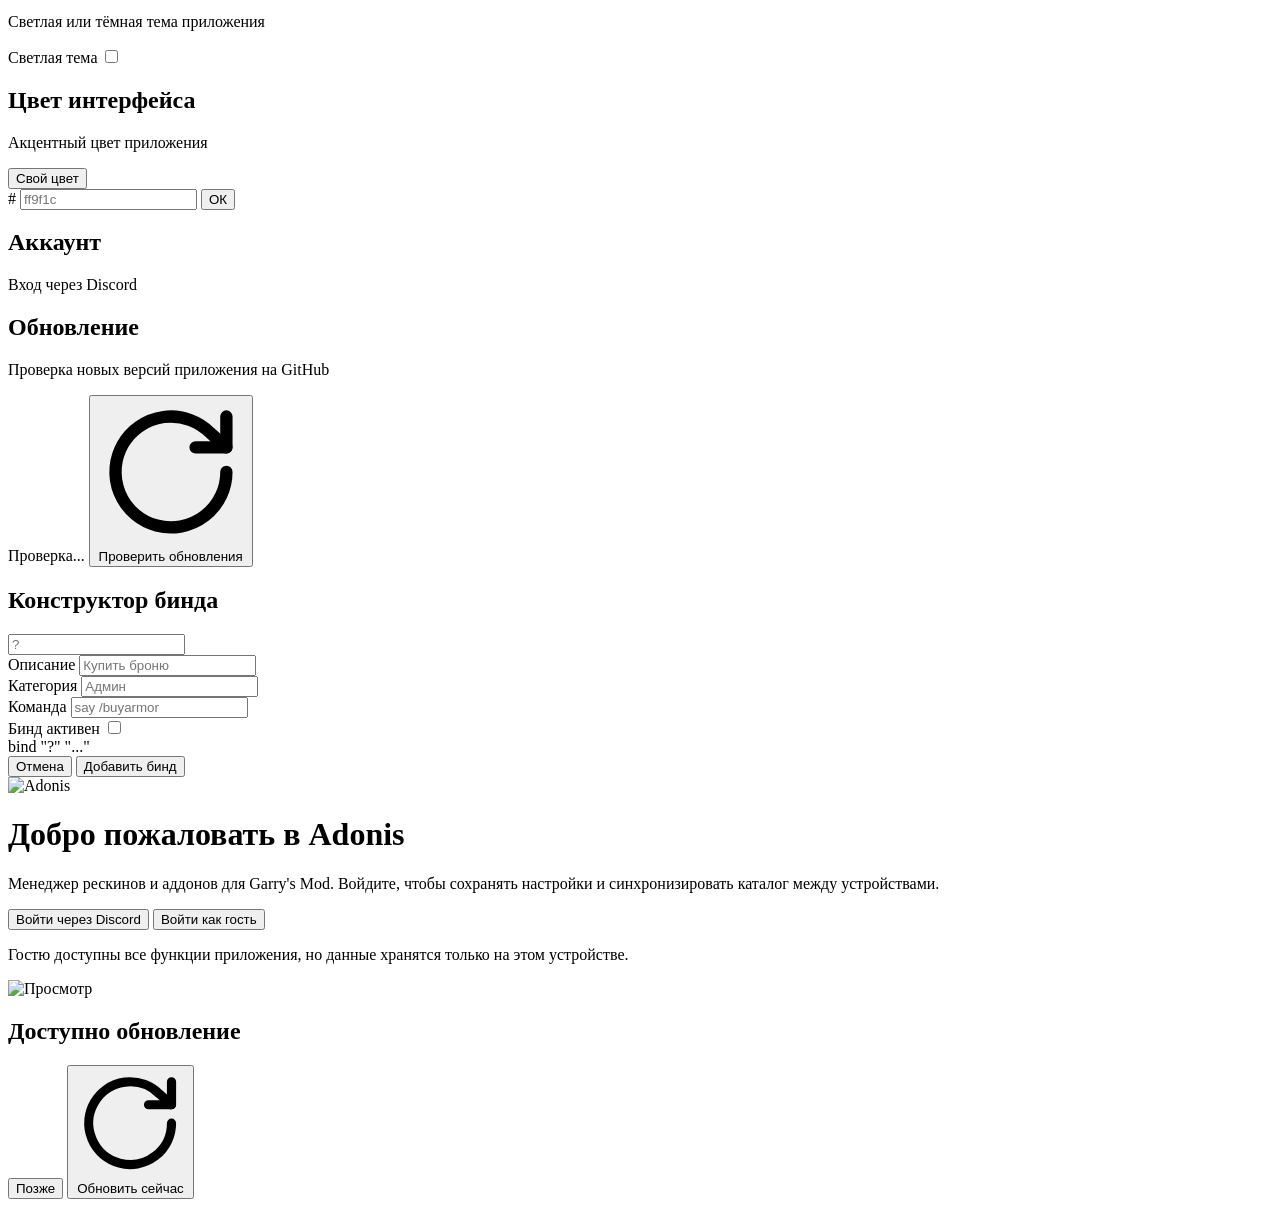
==== commit 95e3021f: "Version 1.5.16: параметры запуска включаемые, Запустить GMod с выбранными параметрами" ====
--- a/wwwroot/index.html
+++ b/wwwroot/index.html
@@ -208,7 +208,7 @@
               </label>
             </header>
             <div class="game-card-body" id="optBody">
-              <div class="opt-rows hidden" id="optRows"></div>
+              <div class="opt-rows" id="optRows"></div>
               <p class="hint opt-status" id="optStatus"></p>
             </div>
           </article>
@@ -227,20 +227,8 @@
               <button class="btn small" id="btnCopyLaunch" type="button">Копировать</button>
             </header>
             <div class="game-card-body">
-              <div class="launch-tokens" id="launchCmd">
-                <span class="launch-token">-novid</span>
-                <span class="launch-token">-nojoy</span>
-                <span class="launch-token">-dxlevel 95</span>
-                <span class="launch-token">+mat_queue_mode 2</span>
-                <span class="launch-token">-high</span>
-              </div>
-              <ul class="launch-help">
-                <li><code>-novid</code><span>убирает заставку</span></li>
-                <li><code>-nojoy</code><span>отключает джойстик</span></li>
-                <li><code>-dxlevel 95</code><span>использует DirectX 9.5</span></li>
-                <li><code>+mat_queue_mode 2</code><span>ускоряет рендеринг</span></li>
-                <li><code>-high</code><span>высокий приоритет для процессора</span></li>
-              </ul>
+              <div class="launch-options" id="launchOptions"></div>
+              <p class="hint opt-status" id="launchStatus"></p>
             </div>
           </article>
         </div>
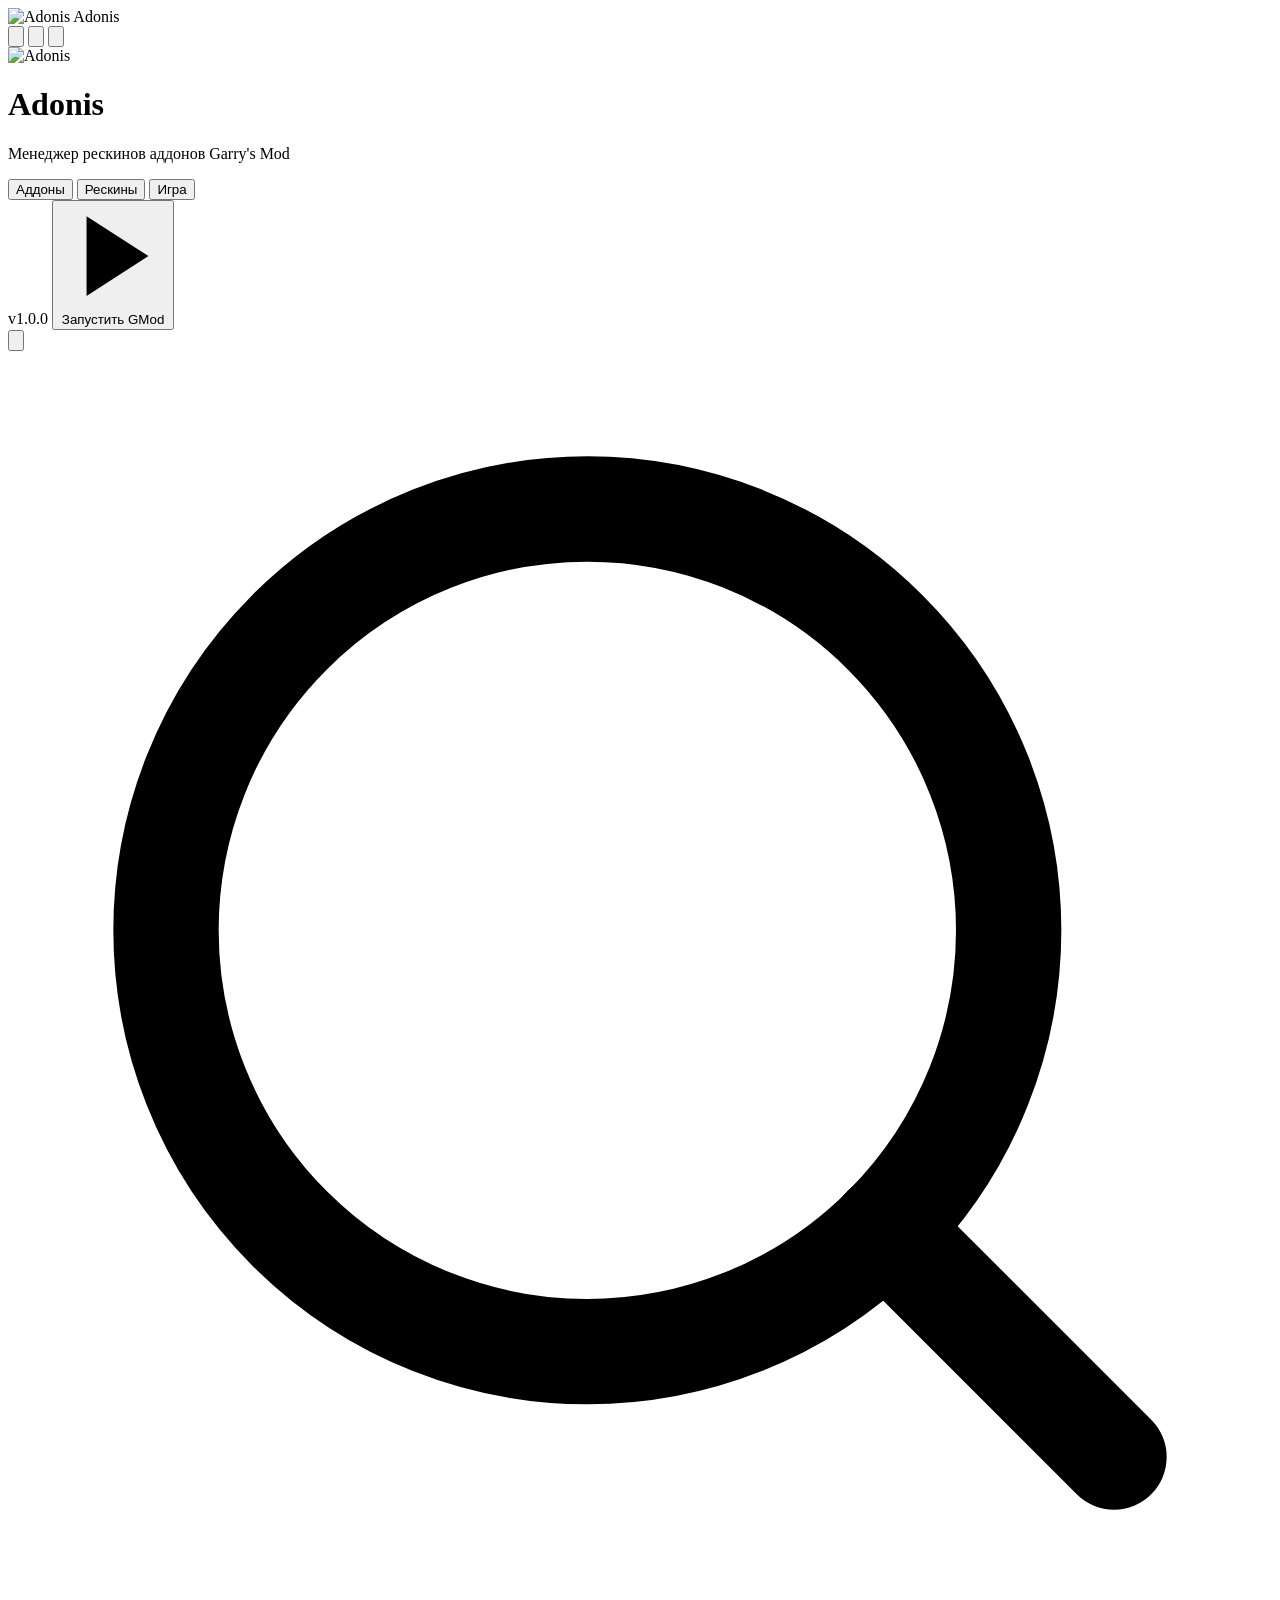
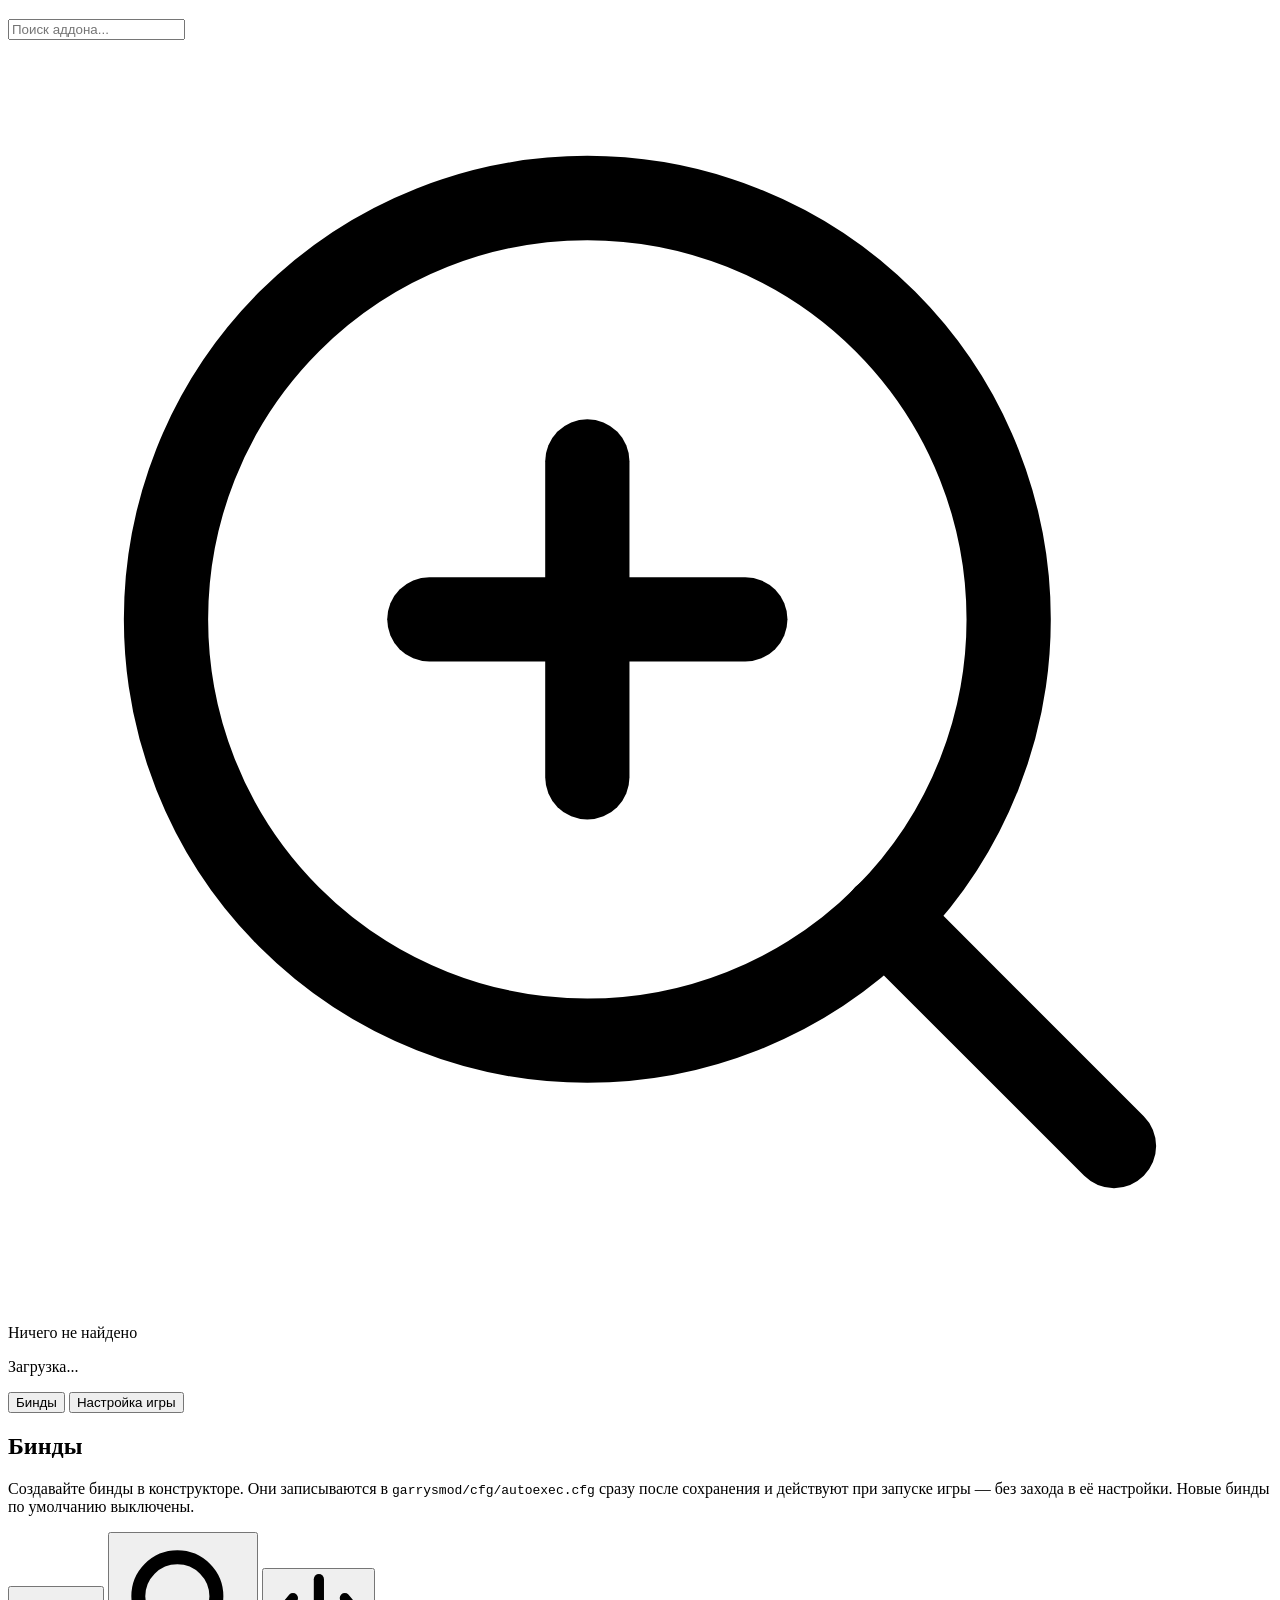
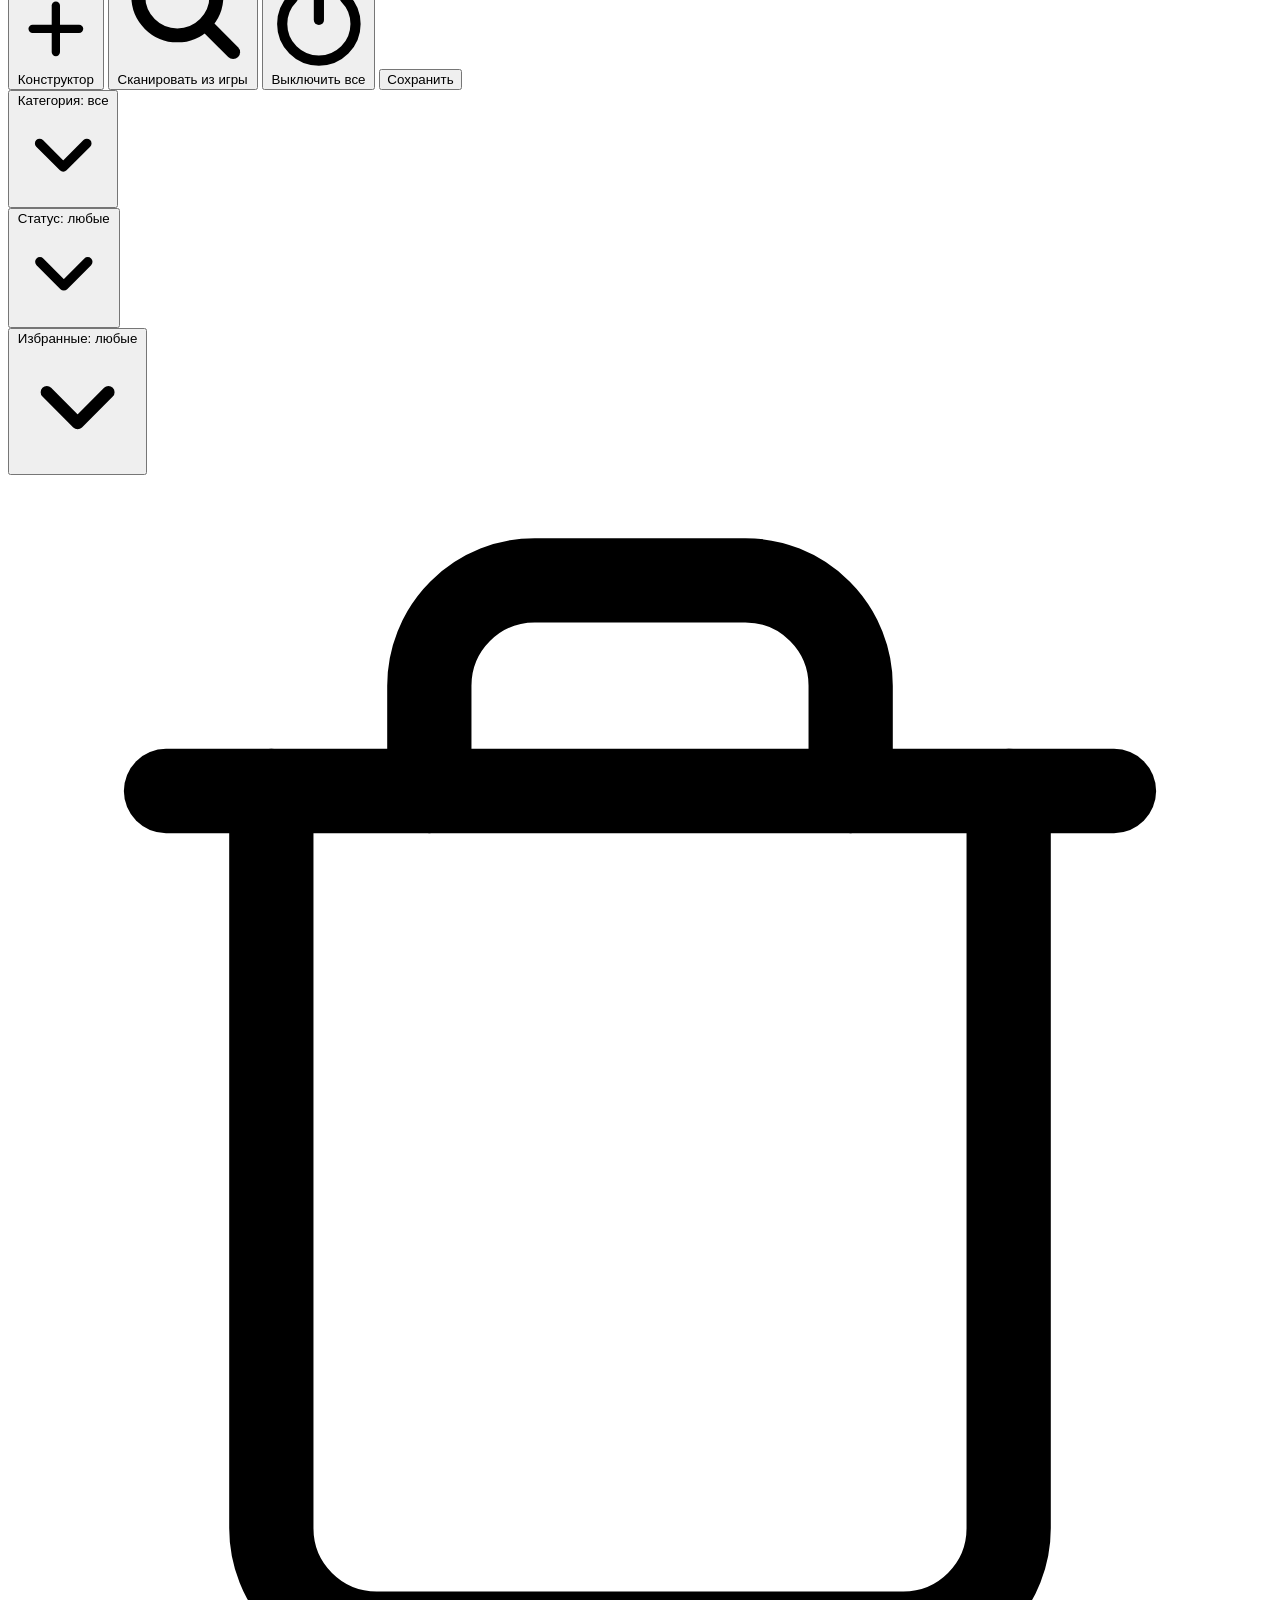
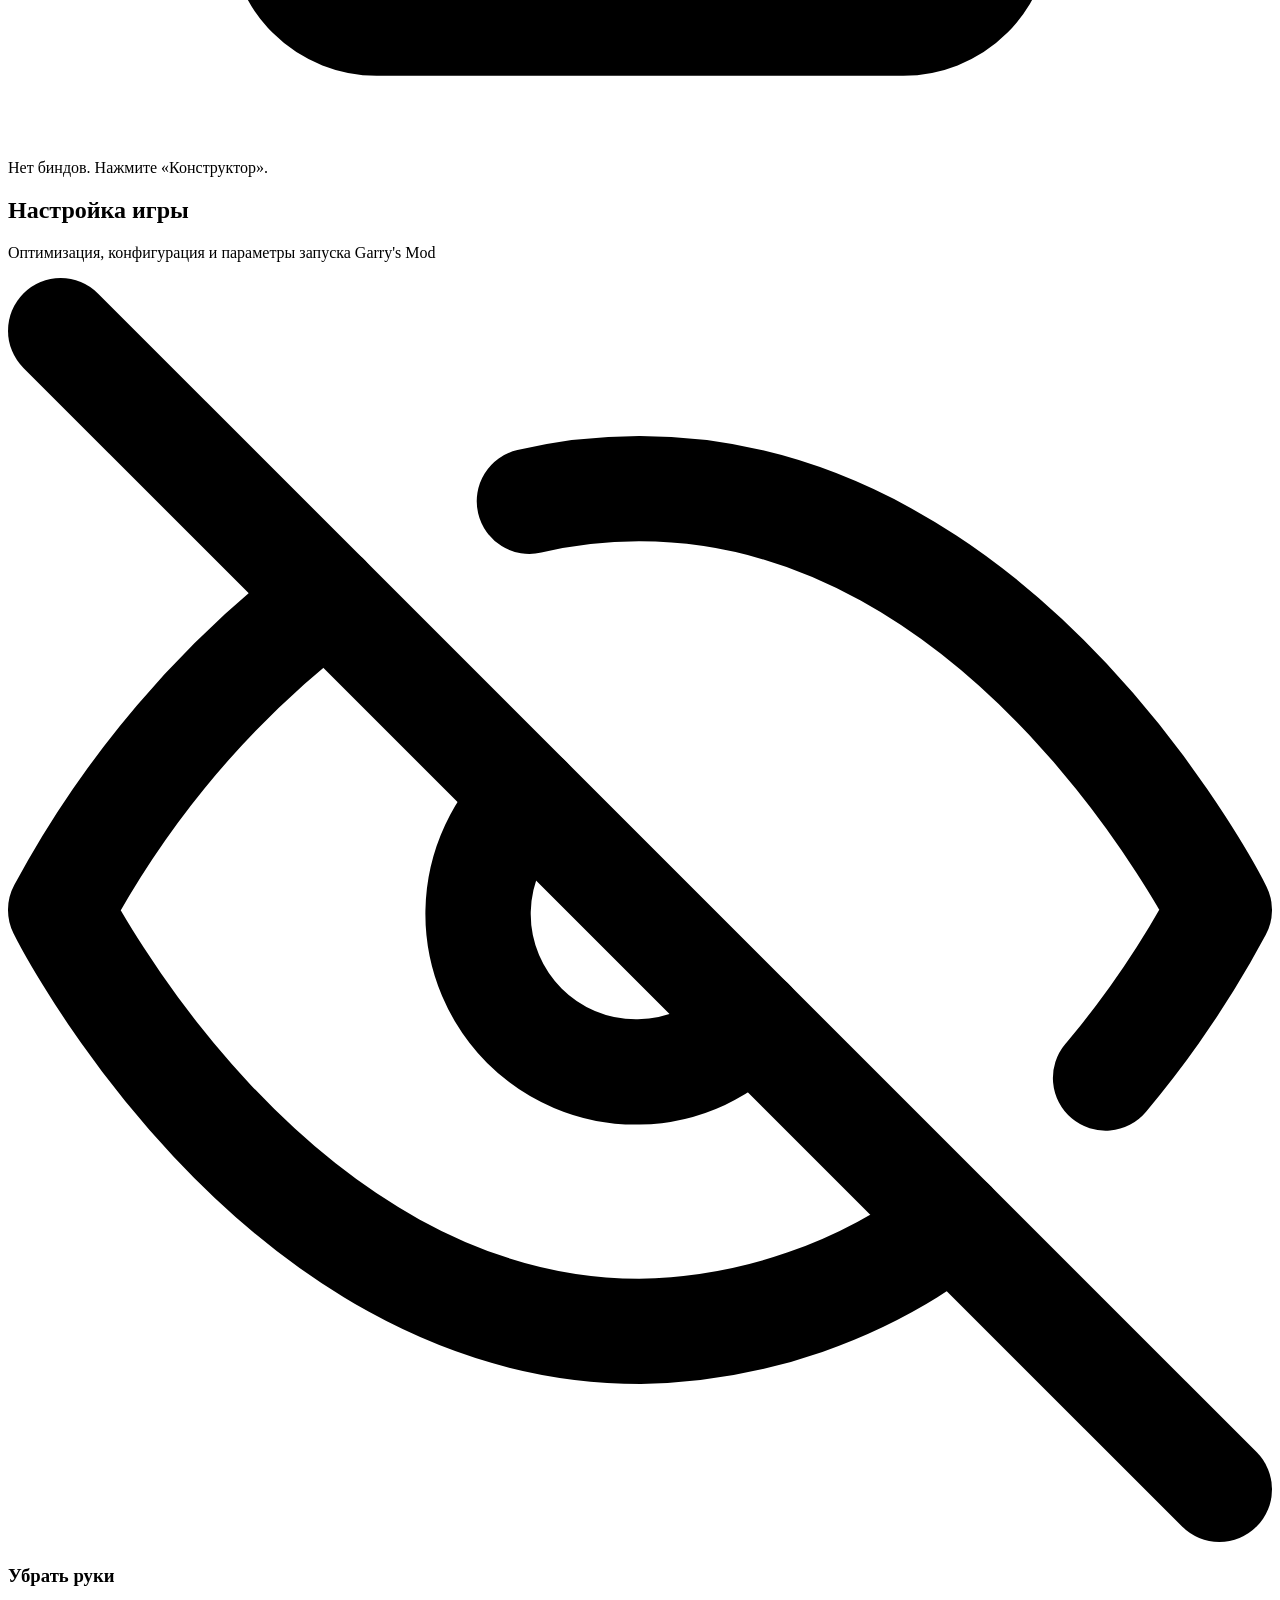
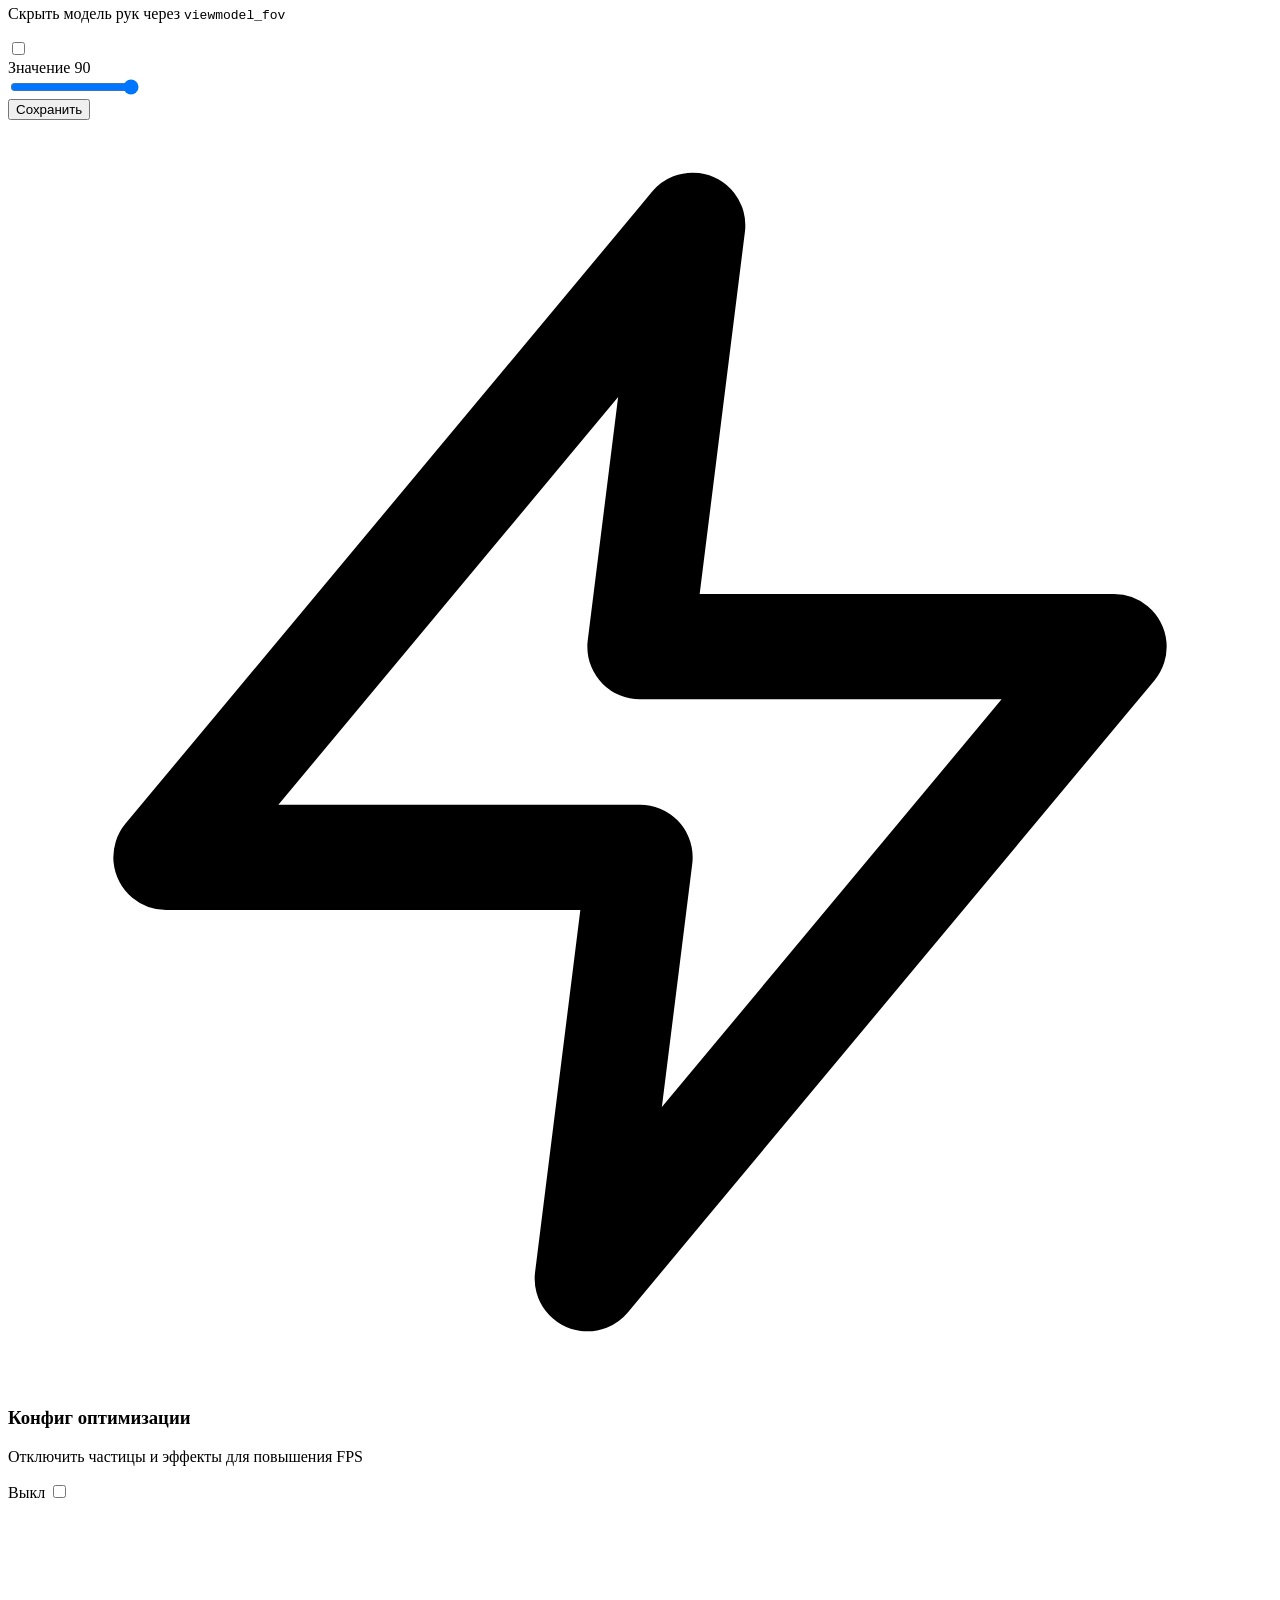
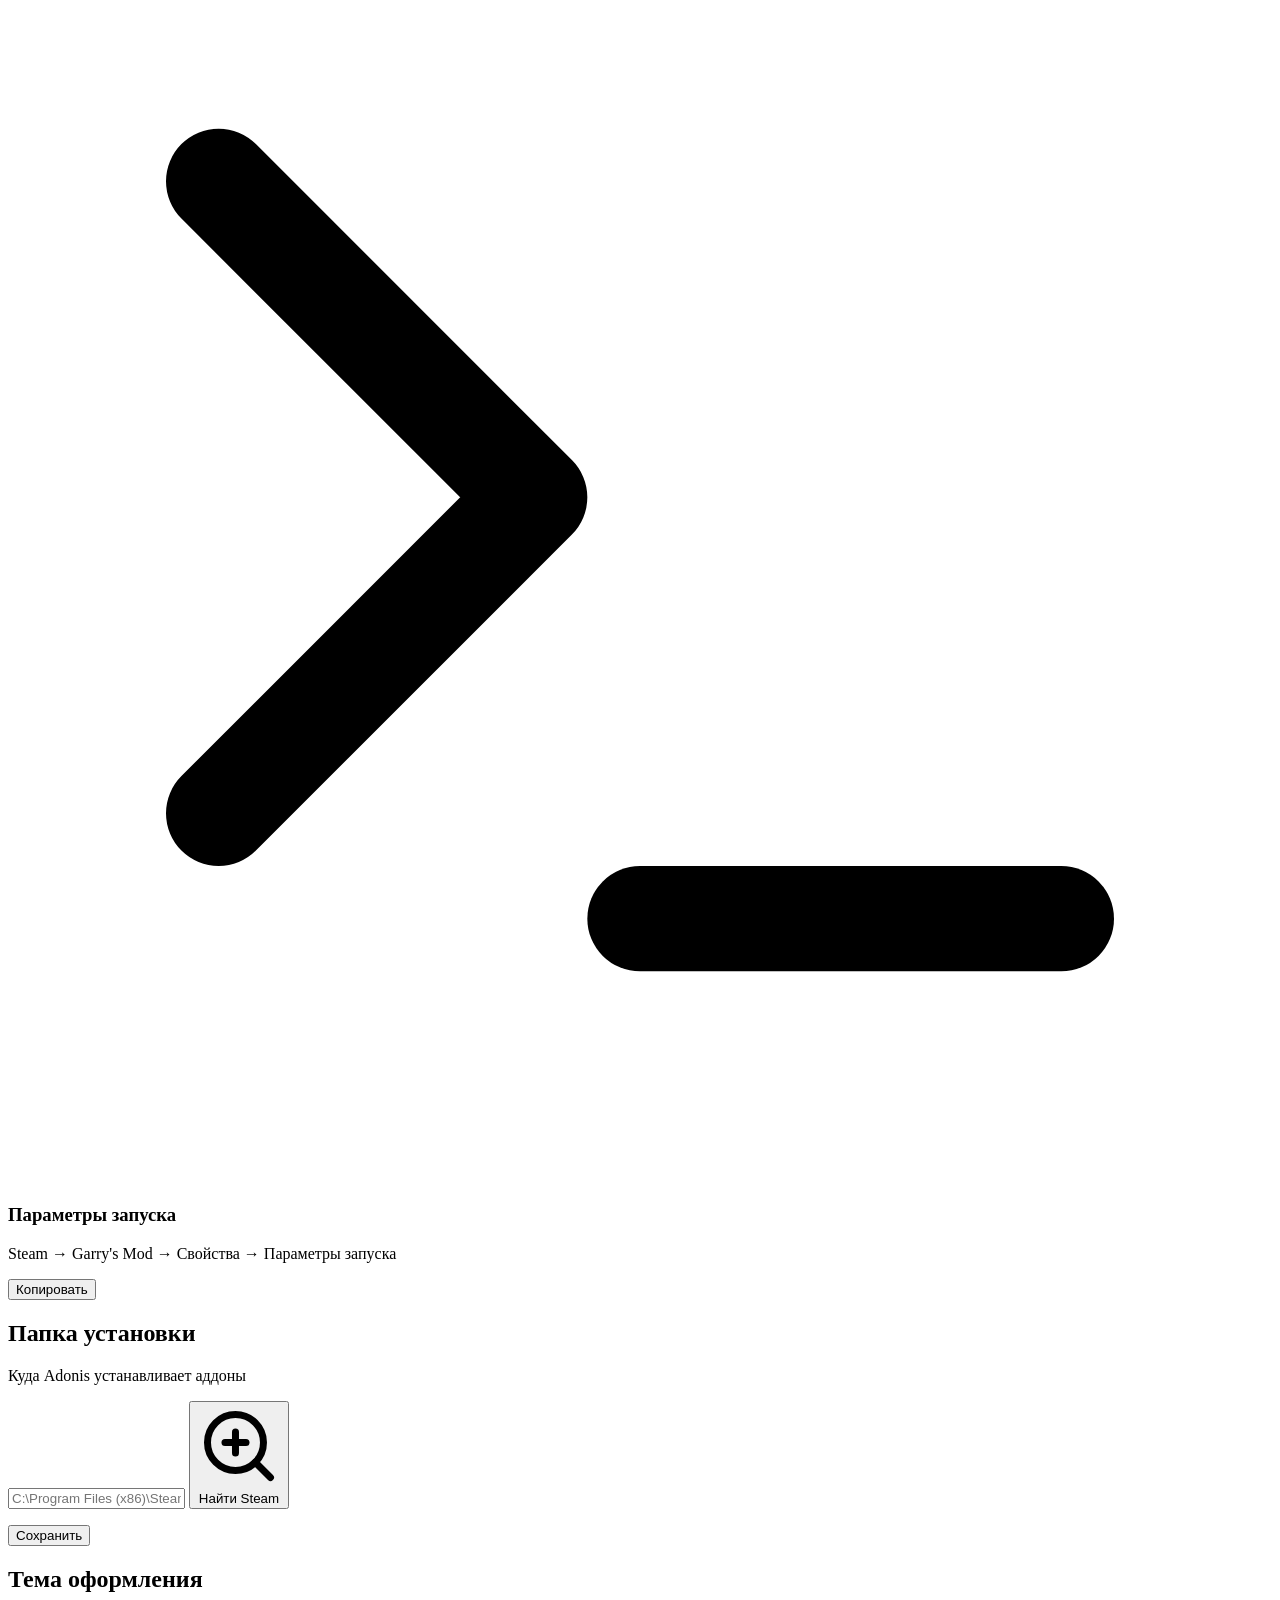
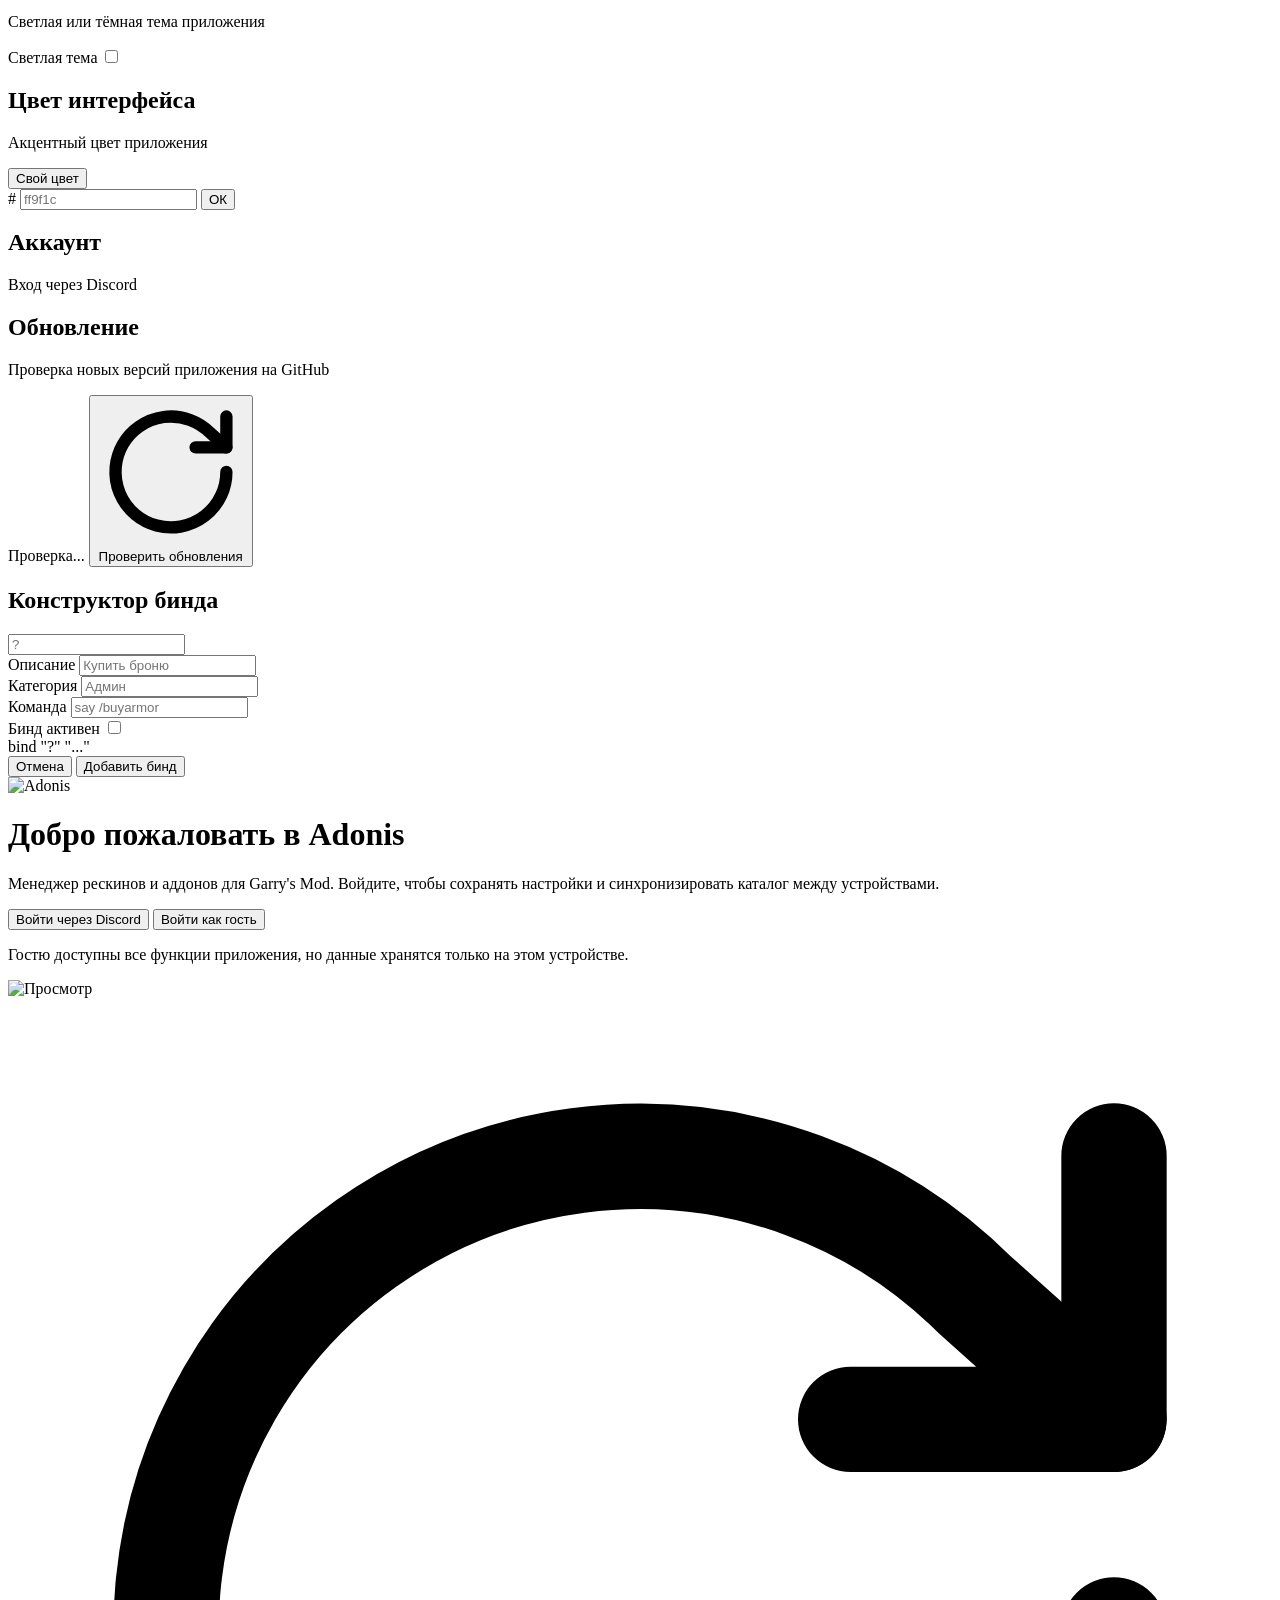
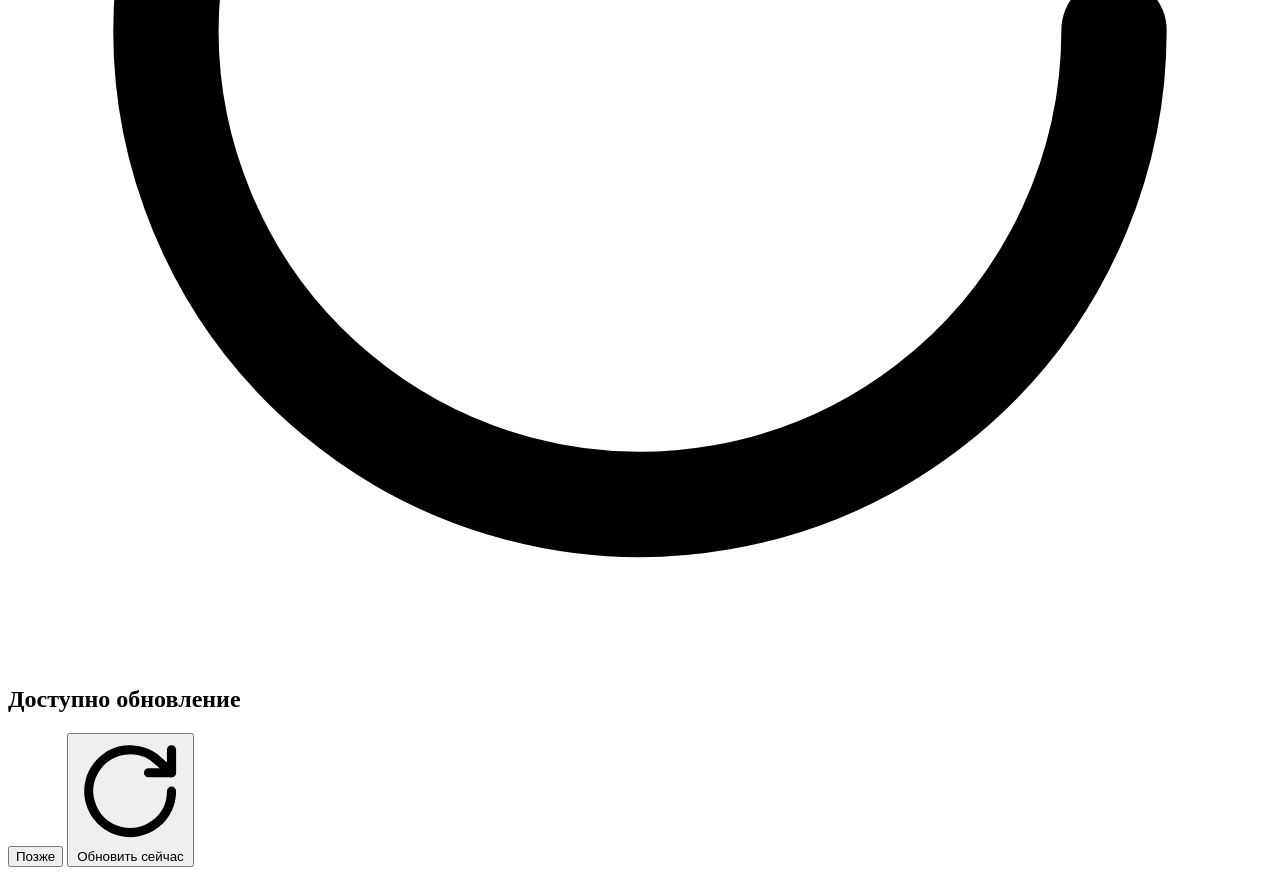
==== commit 1b91a826: "Version 1.6.13: уведомление об обновлении на весь экран при запуске" ====
--- a/wwwroot/index.html
+++ b/wwwroot/index.html
@@ -386,12 +386,19 @@
     <img src="" alt="Просмотр">
   </div>
 
-  <div id="updateModal" class="modal-overlay hidden">
+  <div id="updateModal" class="modal-overlay update-overlay hidden">
     <div class="modal update-modal">
-      <h2>Доступно обновление</h2>
-      <p class="update-sub" id="updateModalSub"></p>
+      <div class="update-modal-head">
+        <div class="update-modal-icon">
+          <svg viewBox="0 0 24 24" fill="none" stroke="currentColor" stroke-width="2" stroke-linecap="round" stroke-linejoin="round"><path d="M21 12a9 9 0 1 1-2.64-6.36L21 8"/><path d="M21 3v5h-5"/></svg>
+        </div>
+        <div>
+          <h2>Доступно обновление</h2>
+          <p class="update-sub" id="updateModalSub"></p>
+        </div>
+      </div>
       <div class="update-changes" id="updateChanges"></div>
-      <div class="modal-actions">
+      <div class="modal-actions update-modal-actions">
         <button class="btn ghost" id="updateModalLater" type="button">Позже</button>
         <button class="btn primary" id="updateModalApply" type="button">
           <svg viewBox="0 0 24 24" fill="none" stroke="currentColor" stroke-width="2" stroke-linecap="round" stroke-linejoin="round"><path d="M21 12a9 9 0 1 1-2.64-6.36L21 8"/><path d="M21 3v5h-5"/></svg>
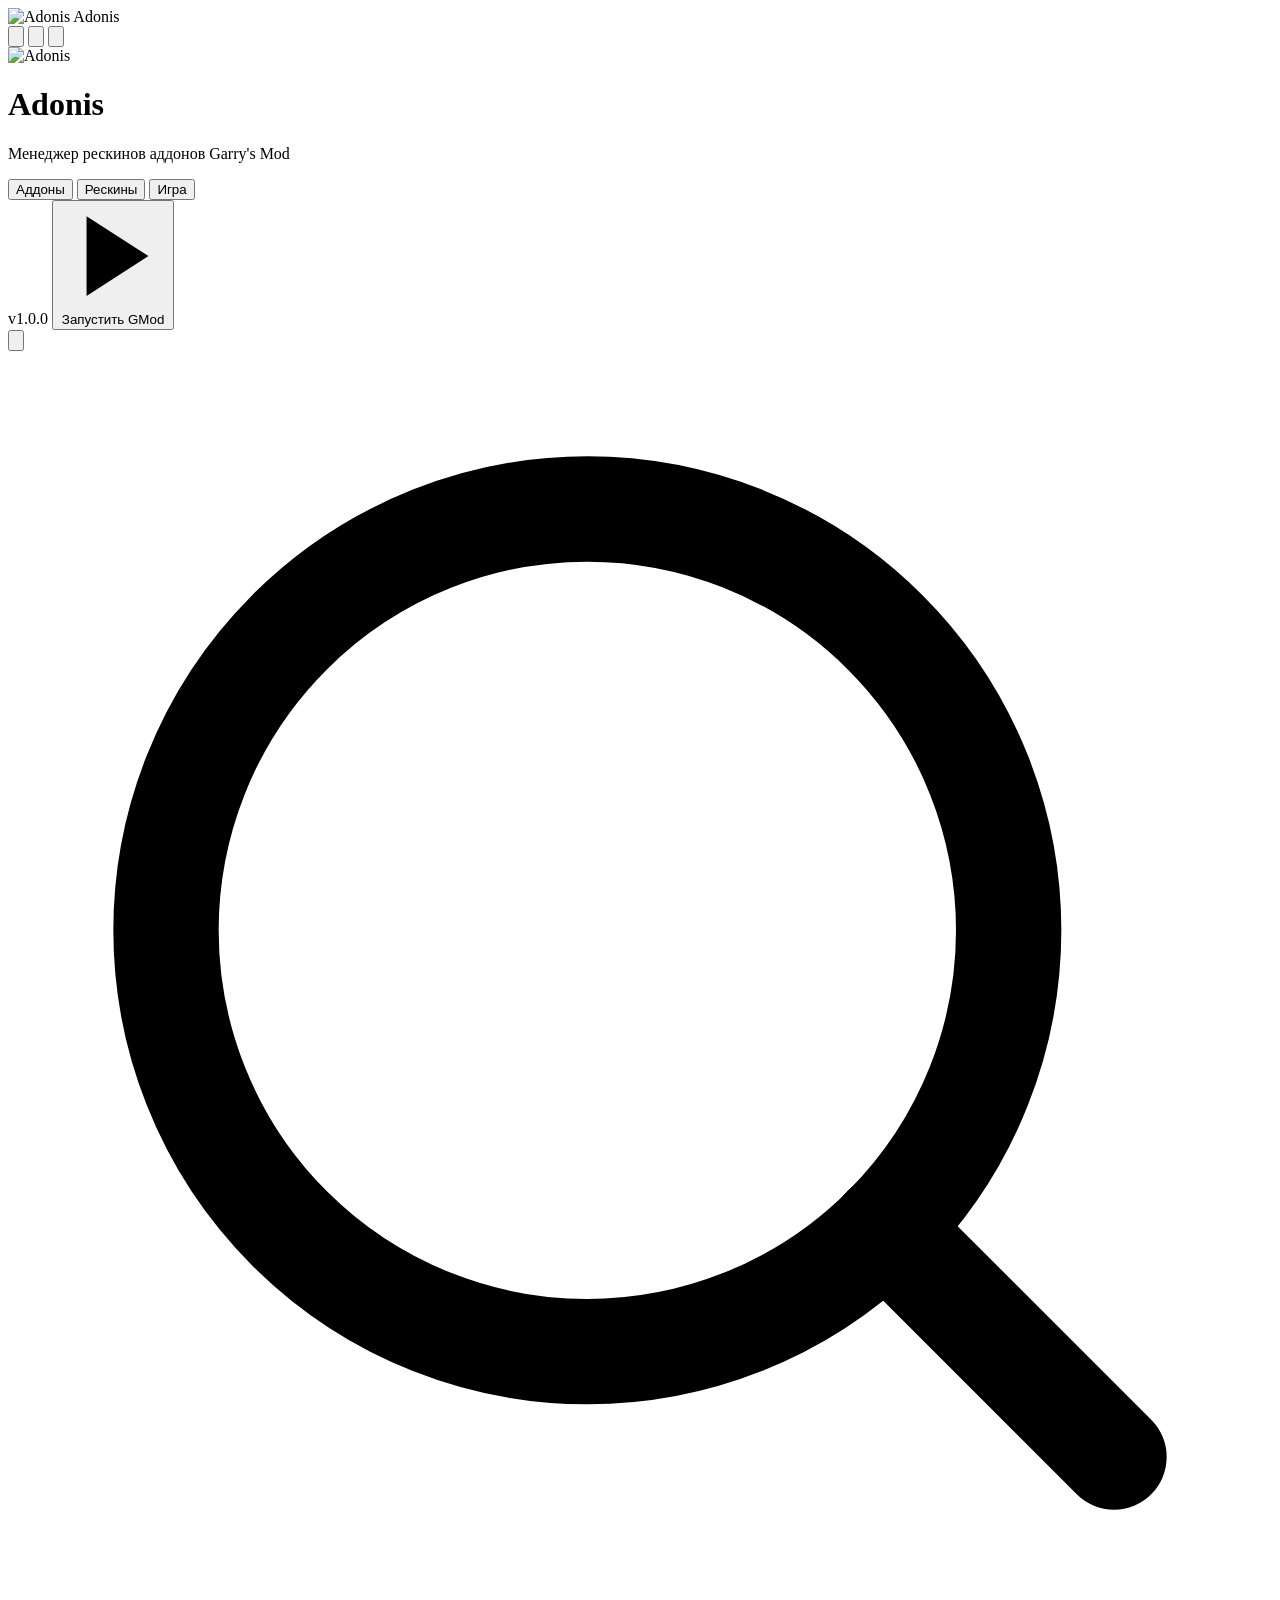
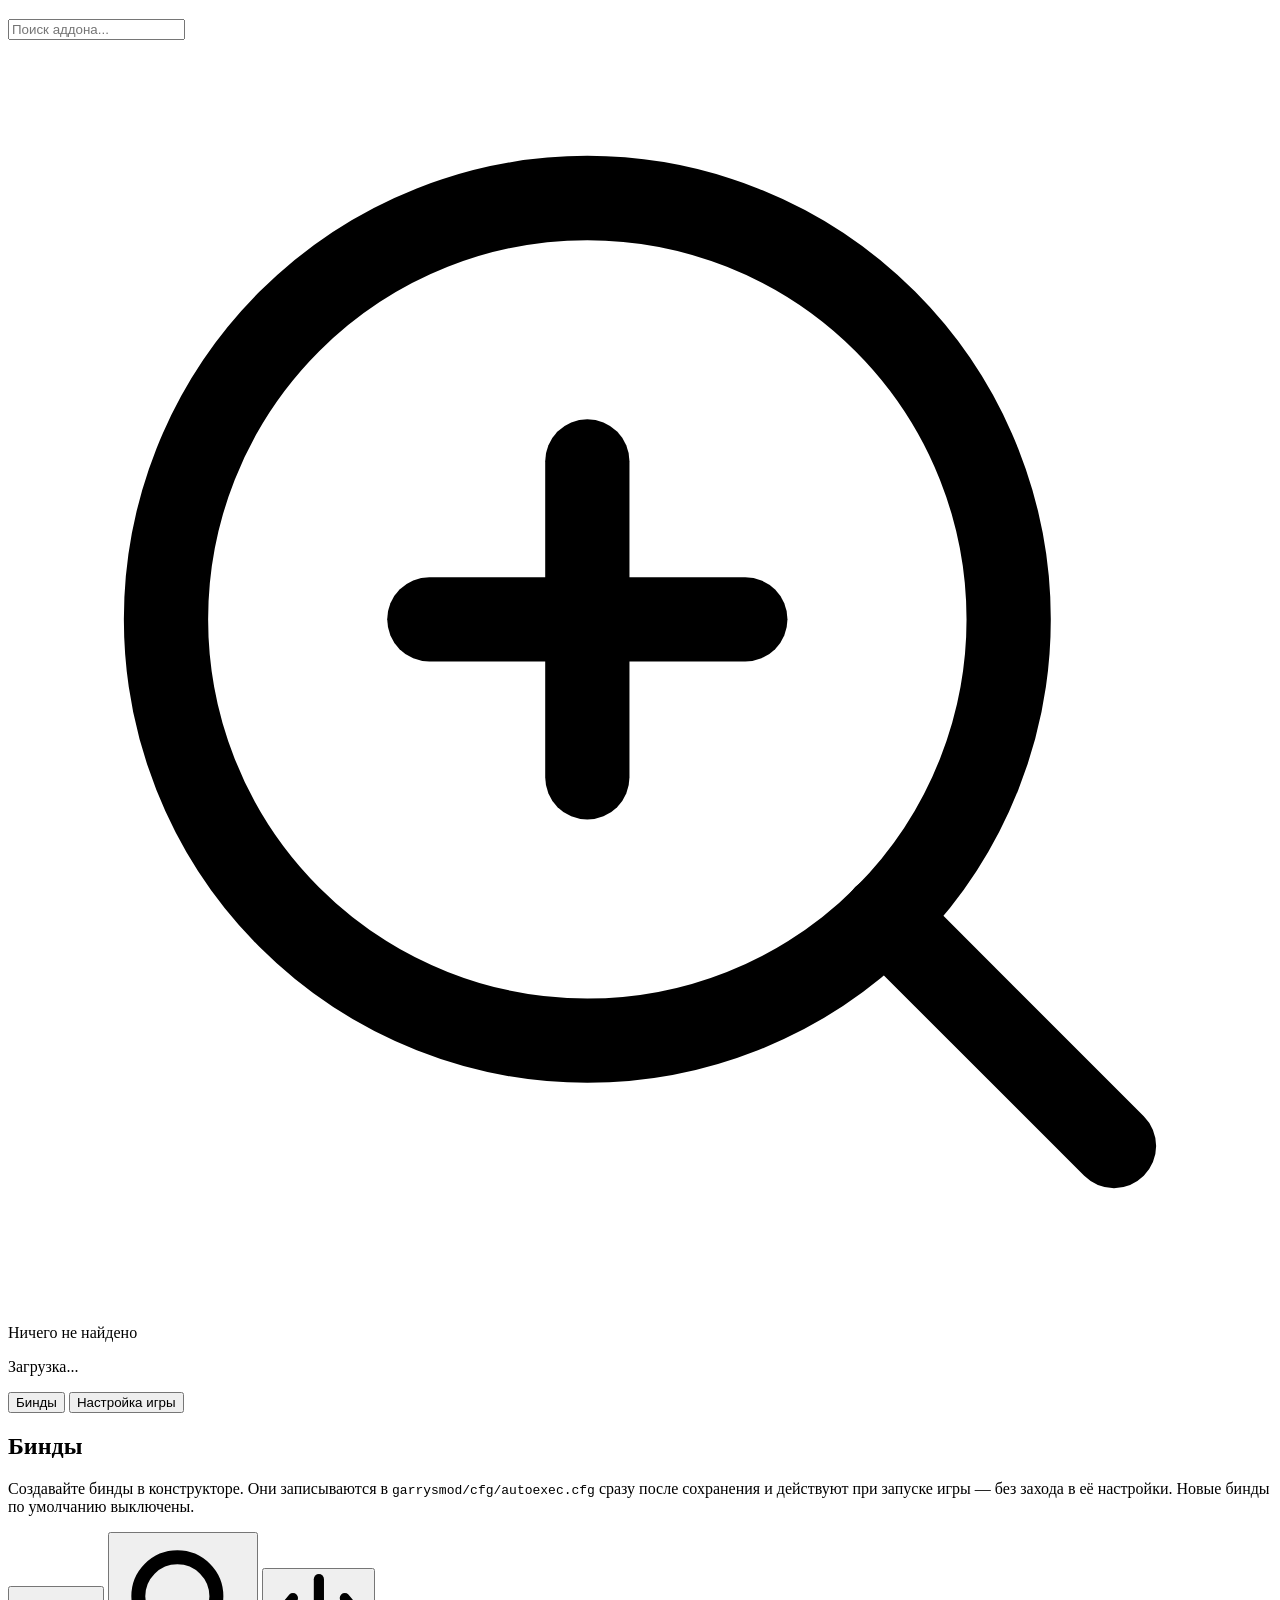
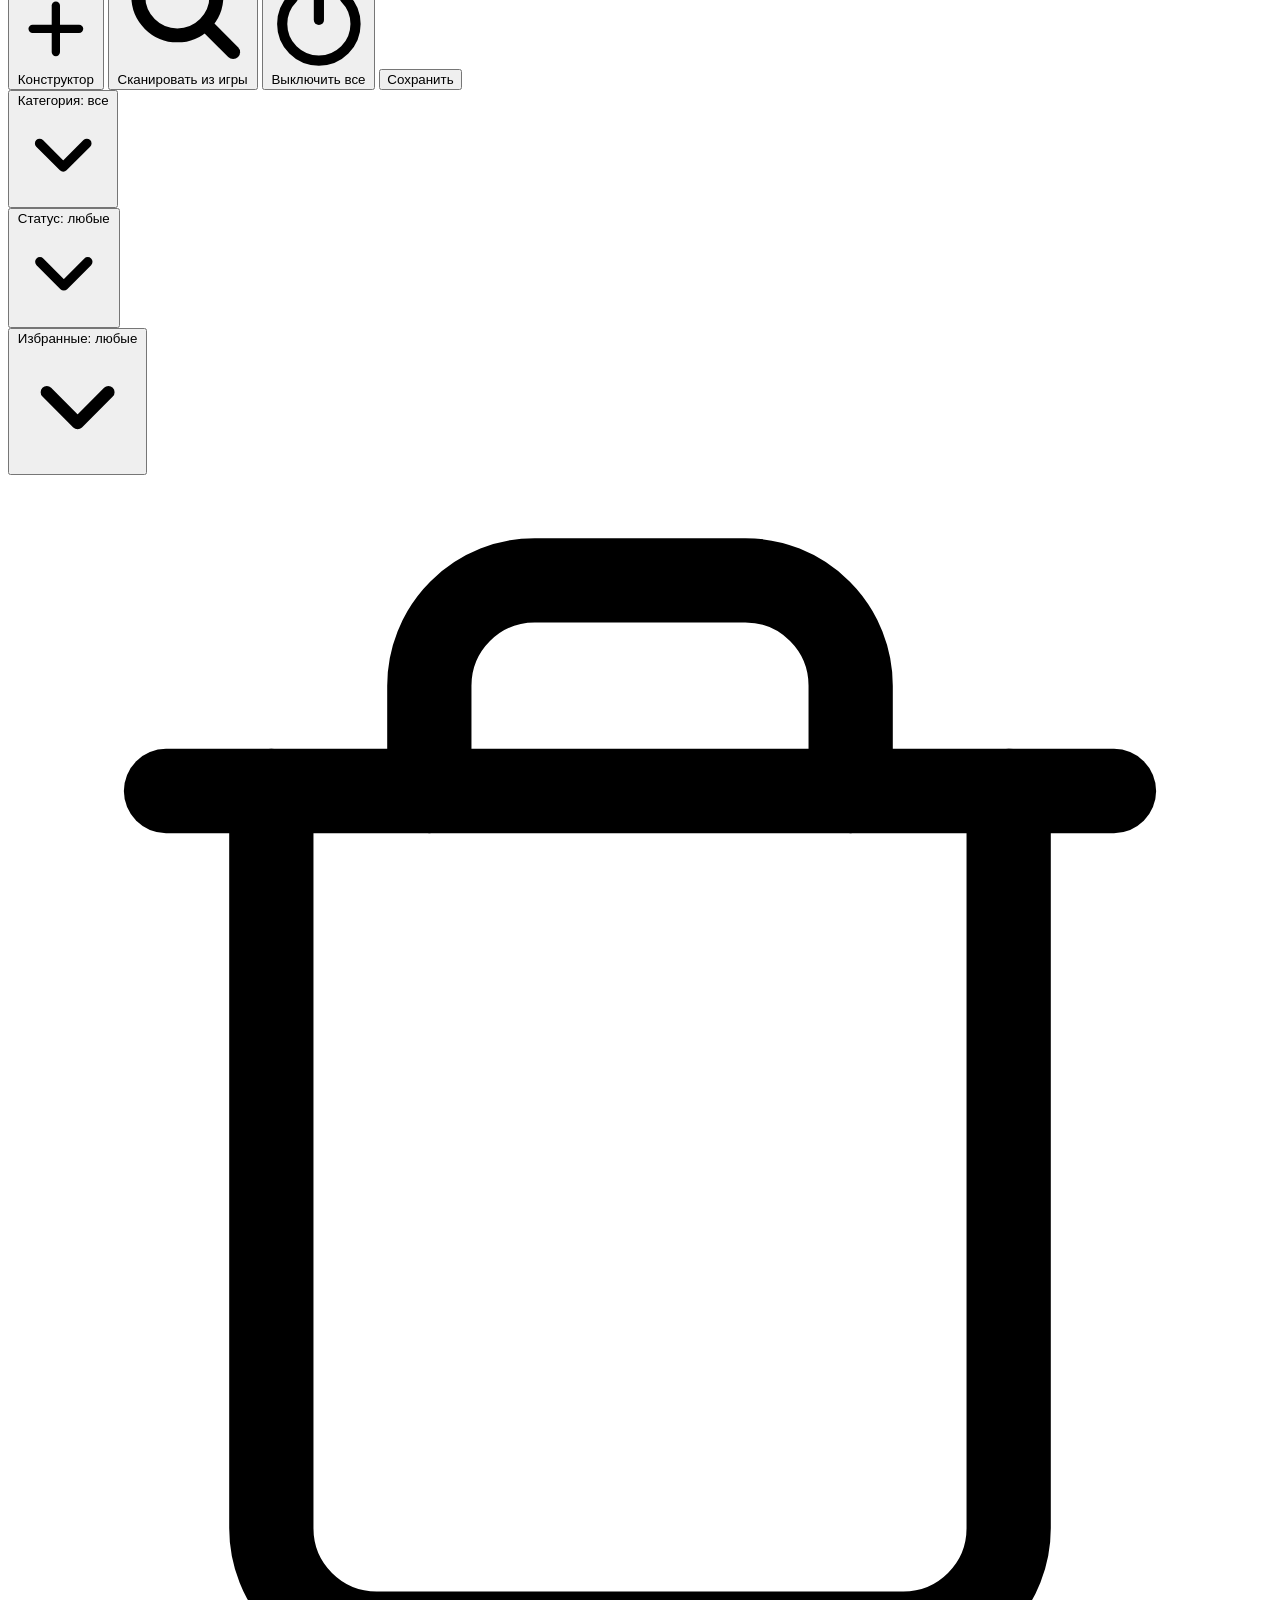
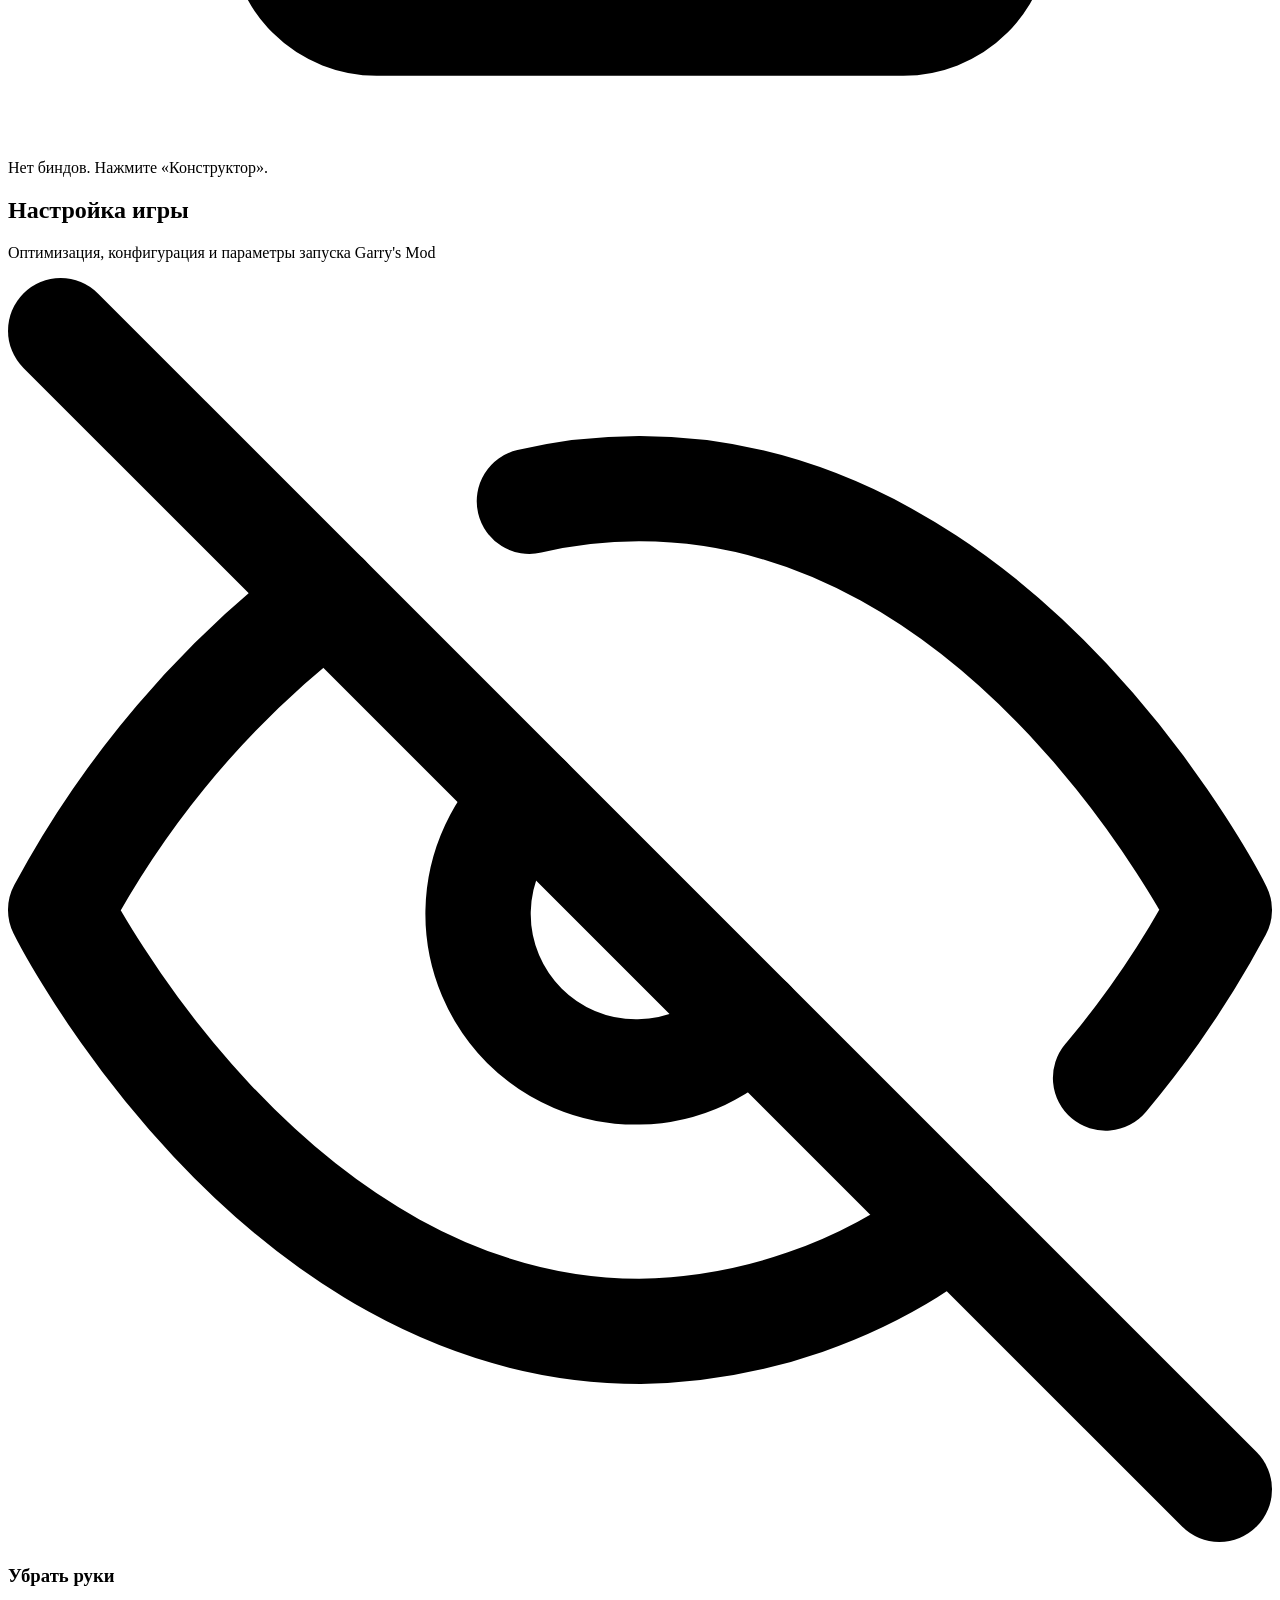
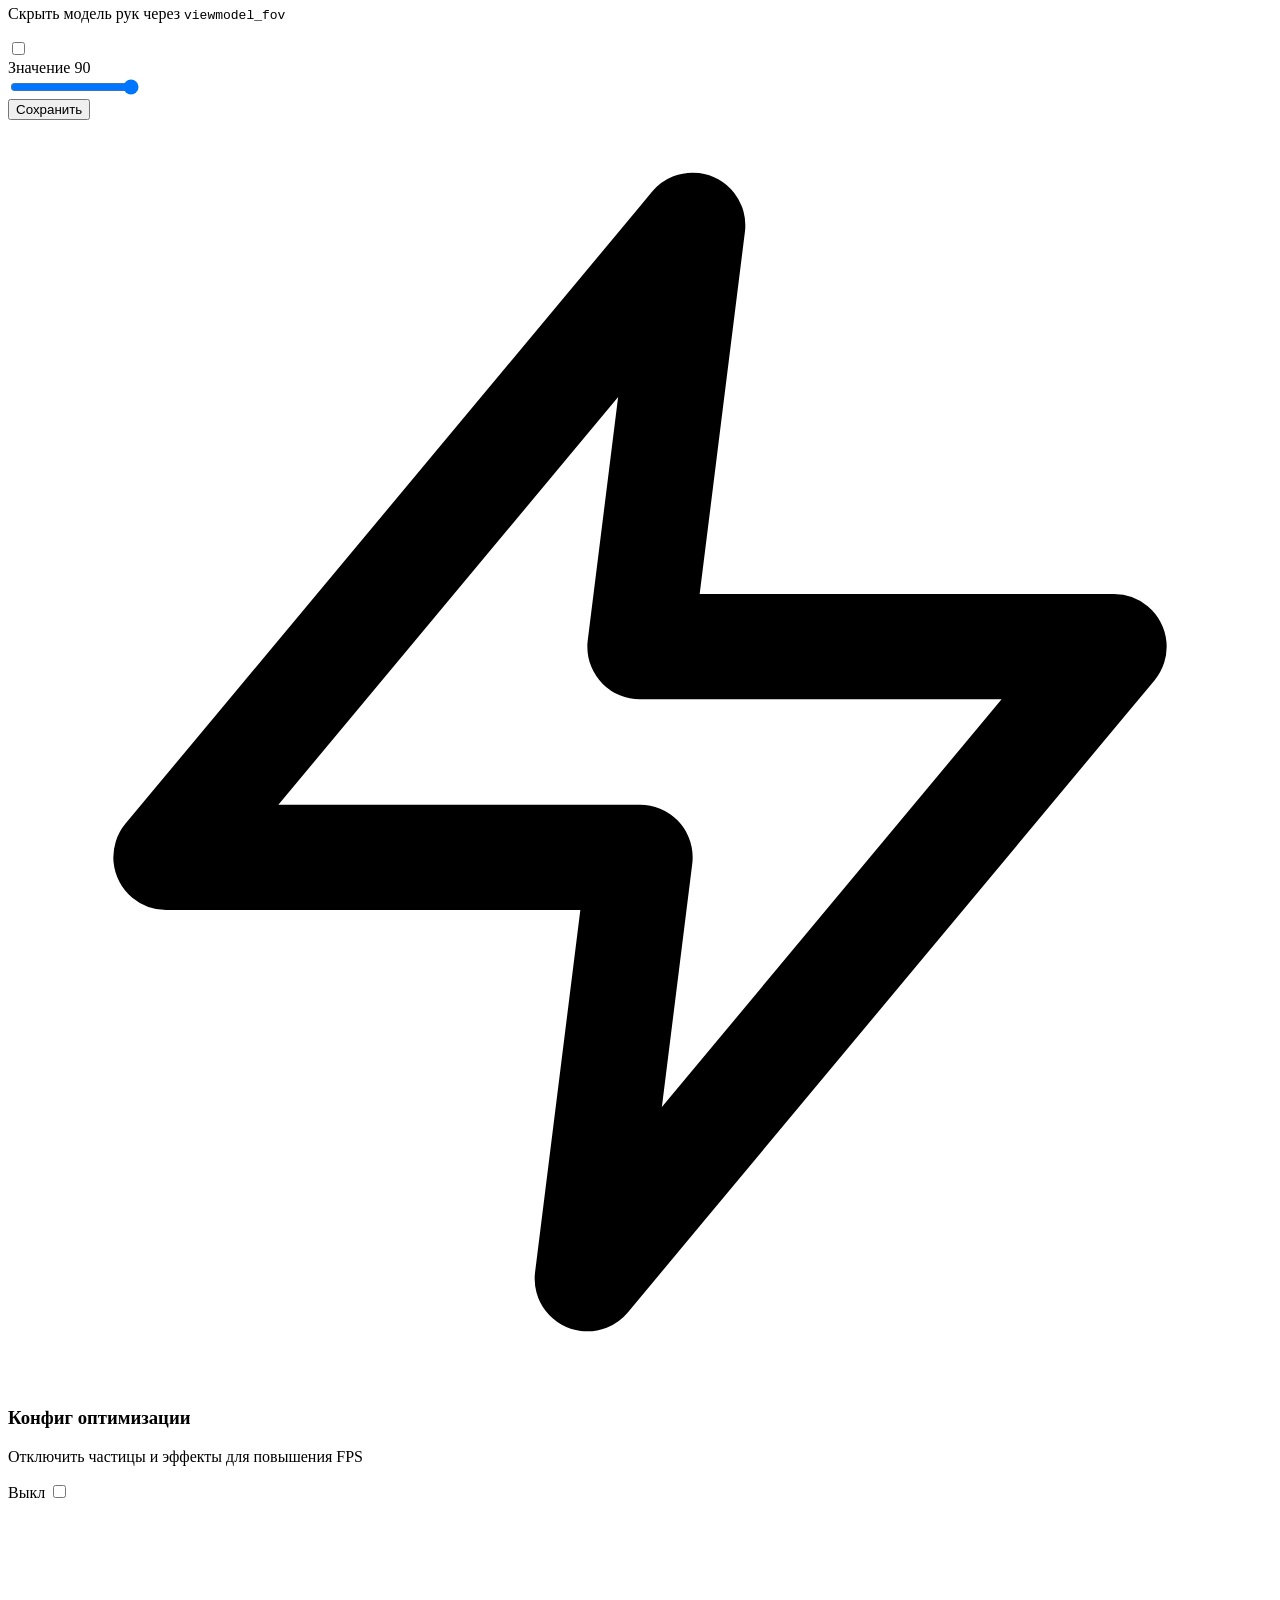
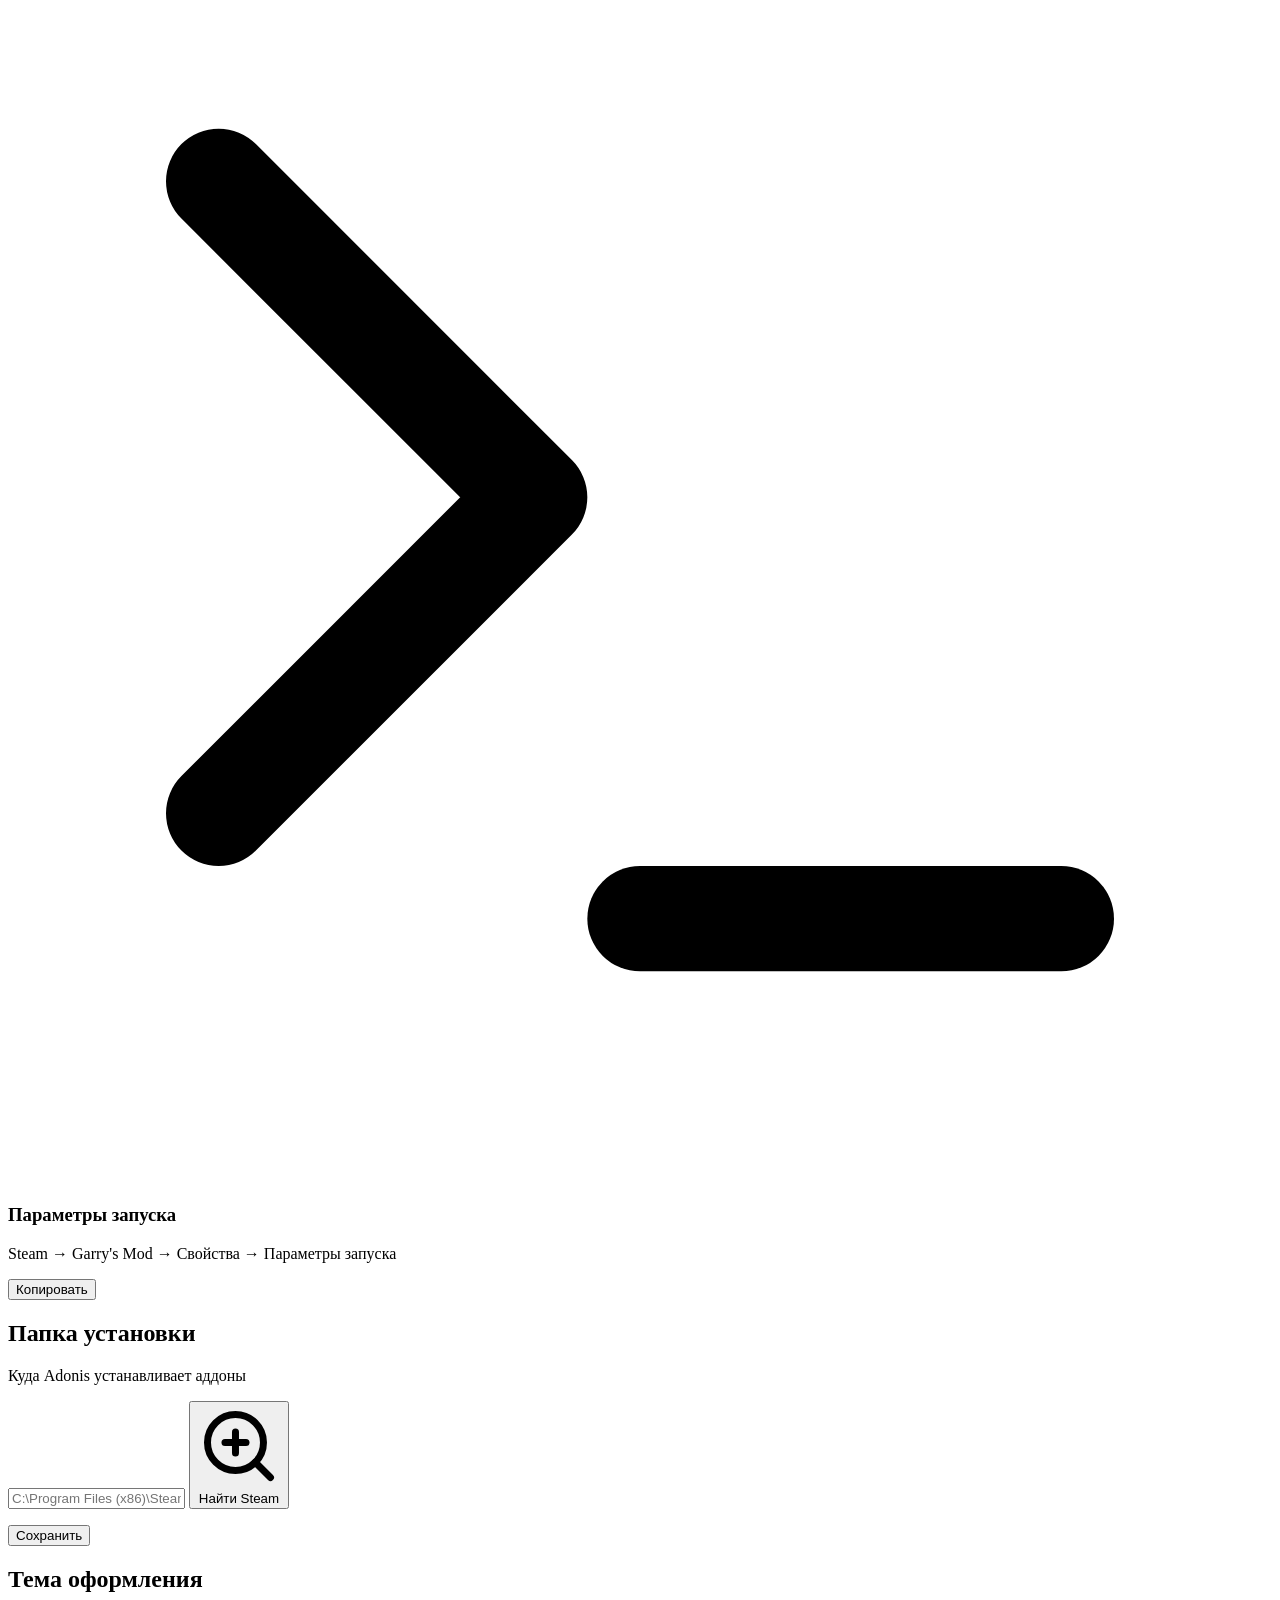
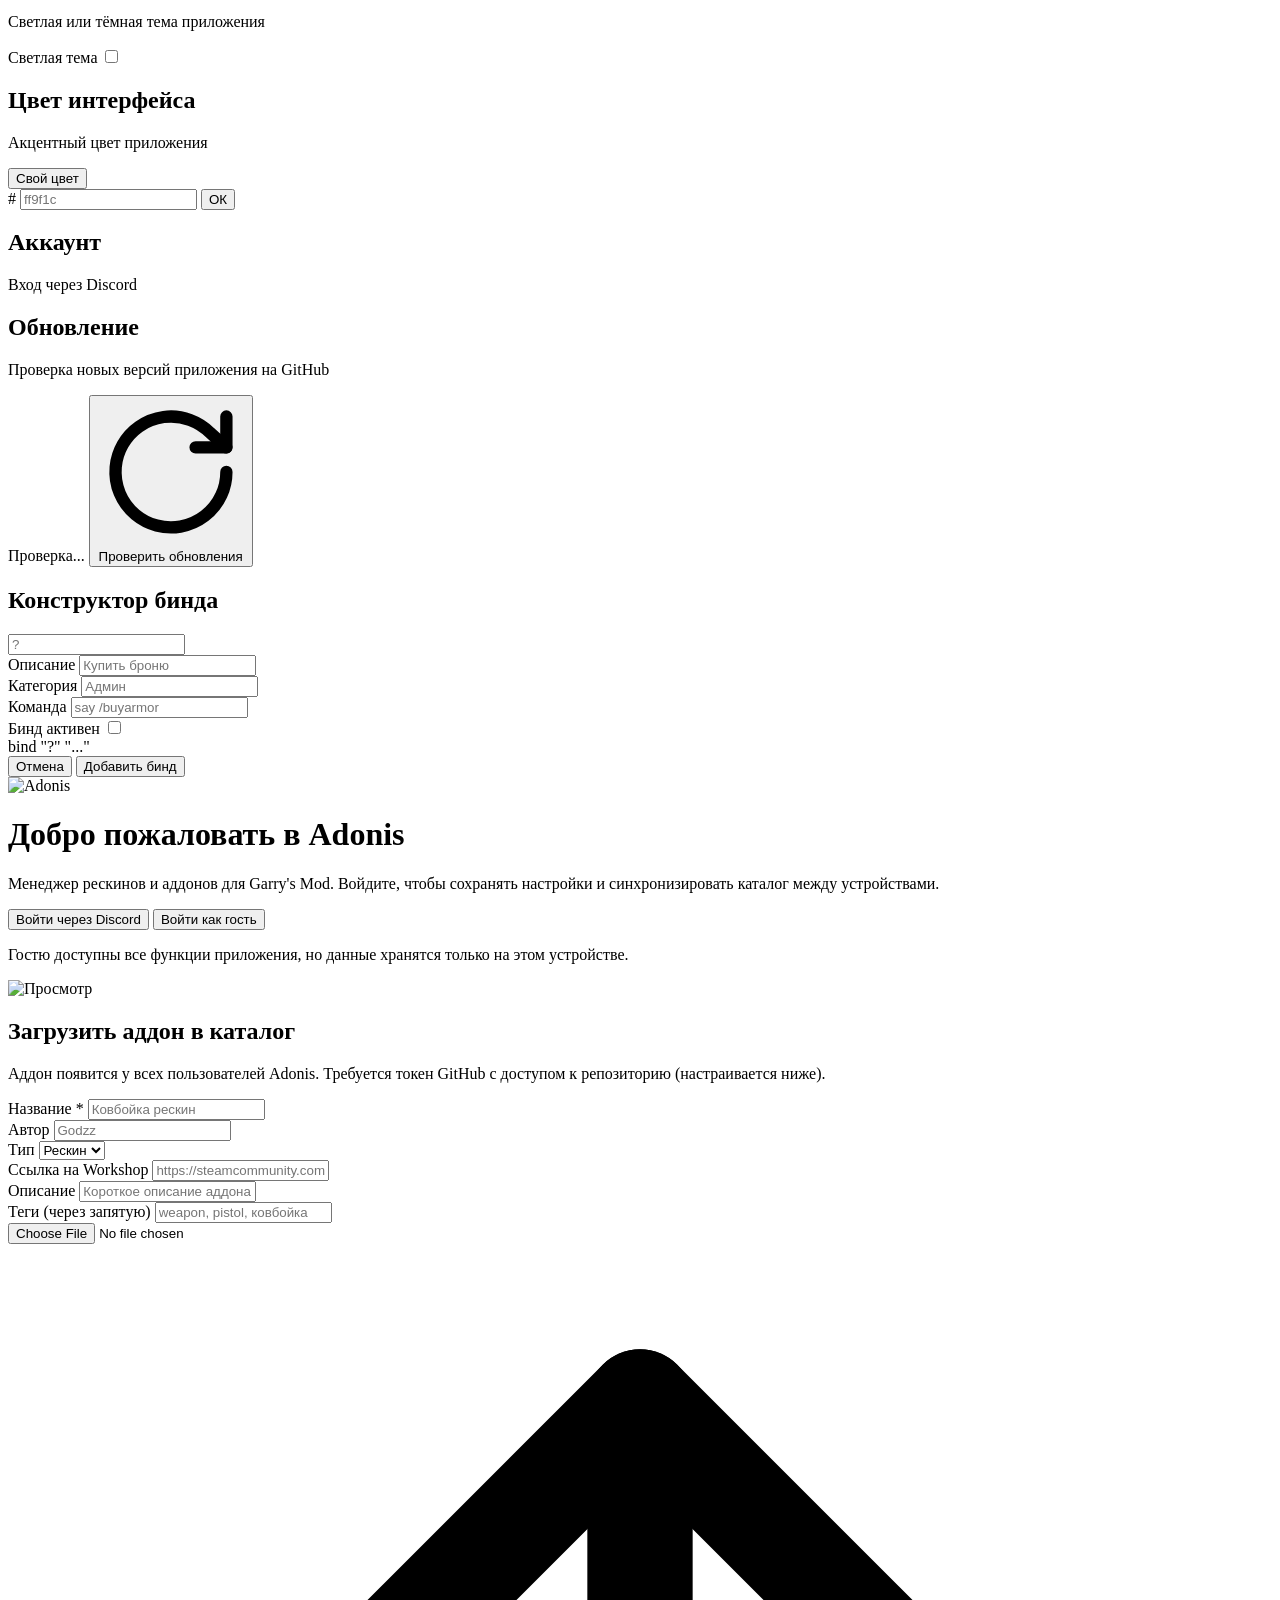
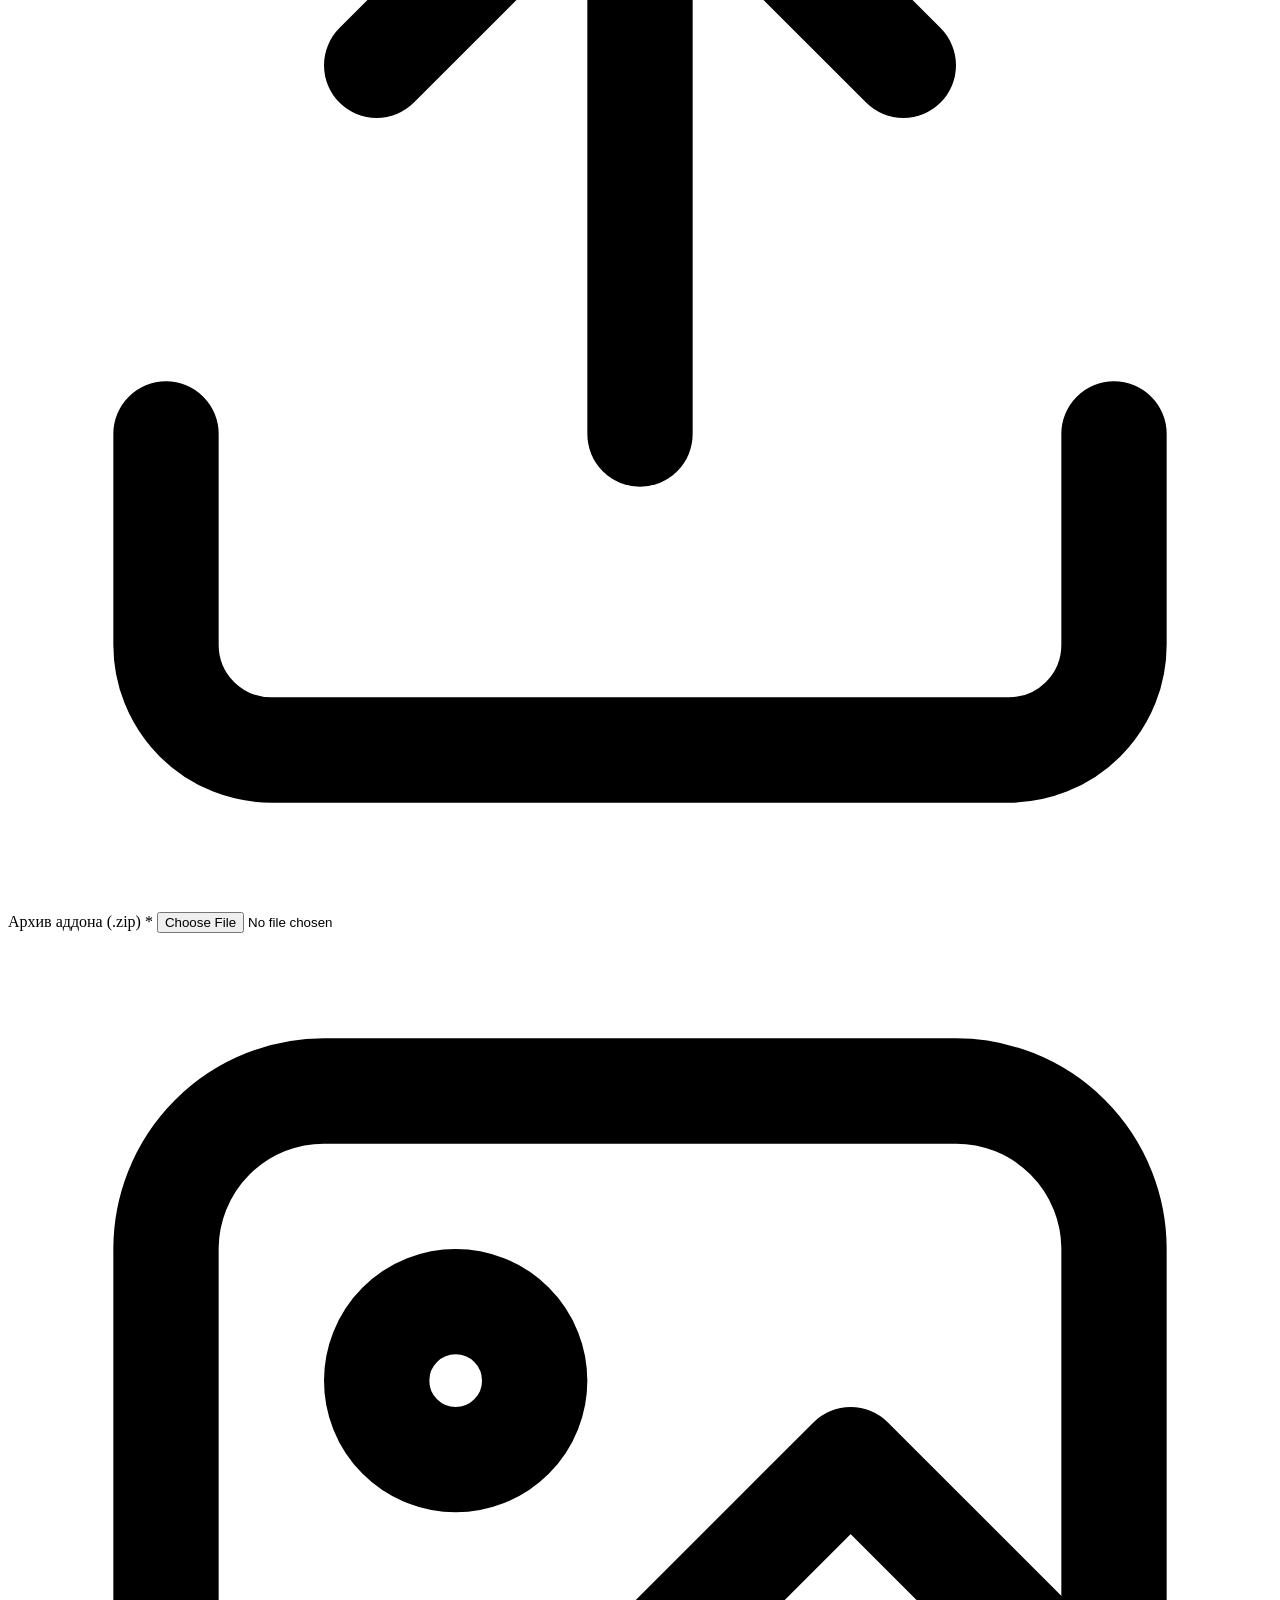
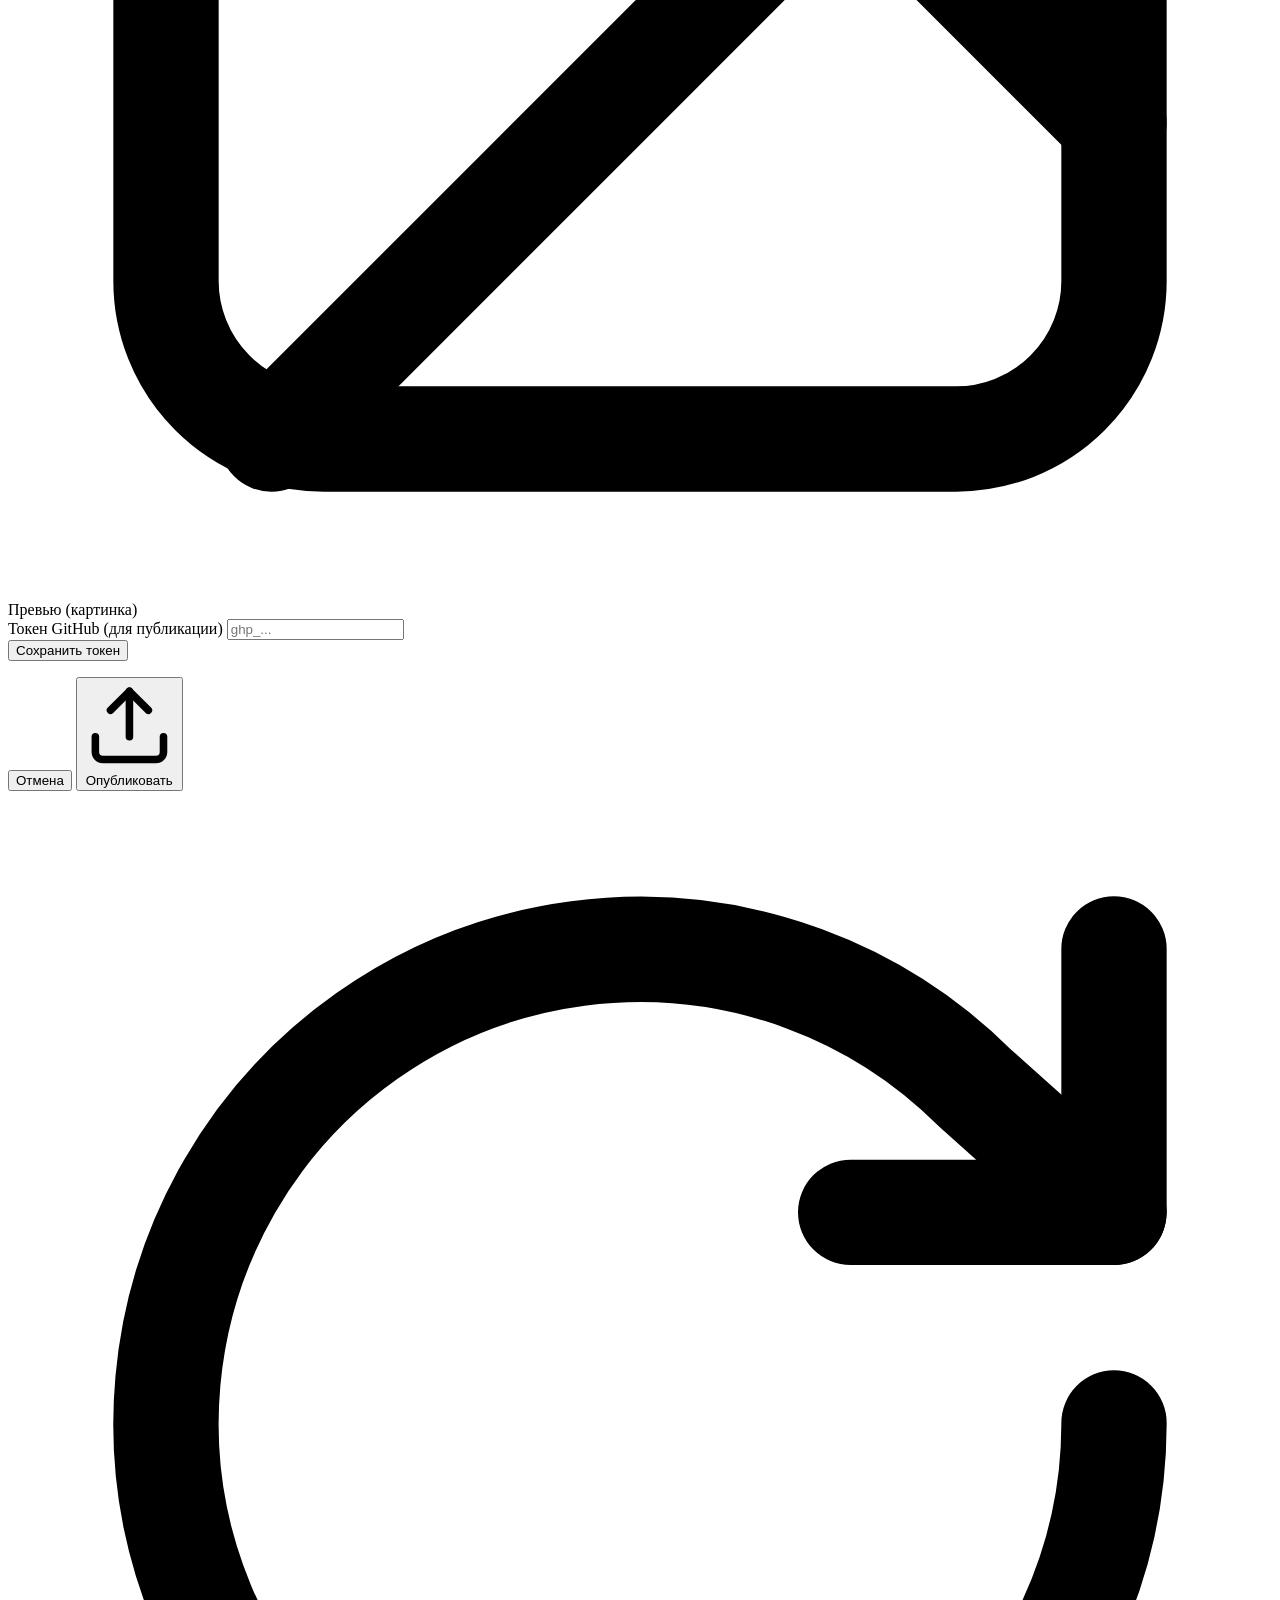
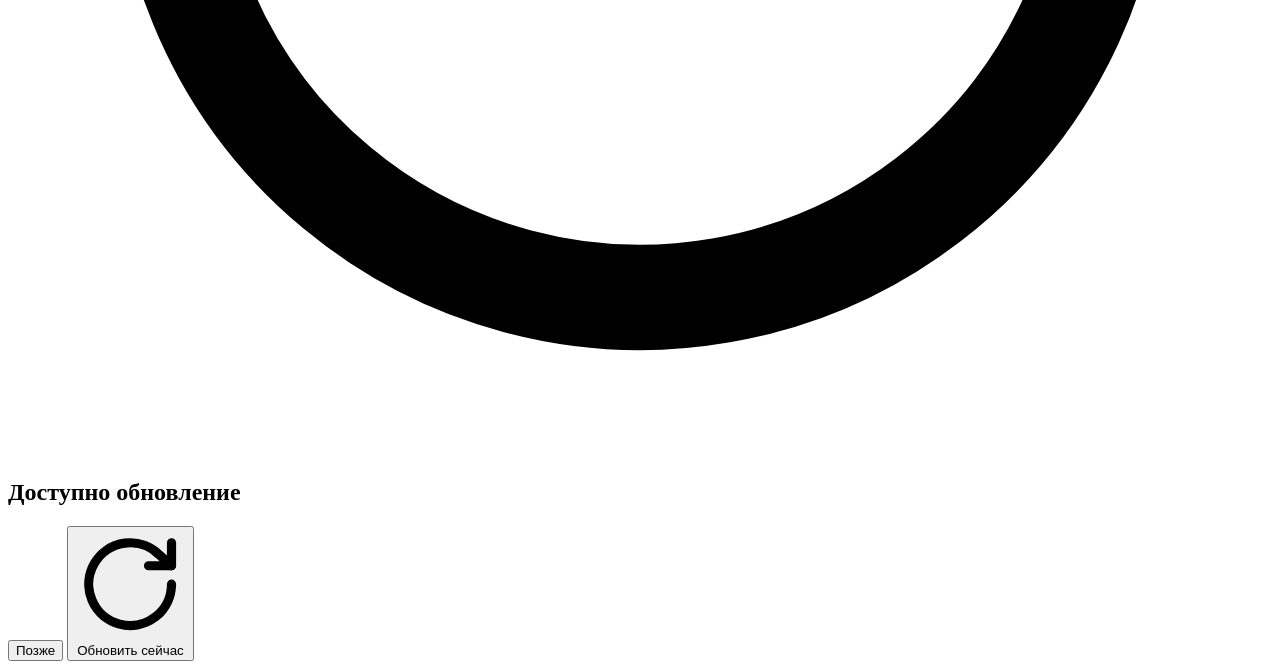
==== commit 0f479fe8: "v1.7.1: админ-публикация аддонов в каталог через GitHub, автообновление каталога" ====
--- a/wwwroot/index.html
+++ b/wwwroot/index.html
@@ -72,6 +72,12 @@
           <input id="search" type="search" placeholder="Поиск аддона..." autocomplete="off">
         </div>
         <div class="stats" id="stats"></div>
+        <div class="toolbar-side">
+          <button class="btn" id="btnUploadAddon" type="button" title="Опубликовать аддон в общий каталог" style="display:none">
+            <svg viewBox="0 0 24 24" fill="none" stroke="currentColor" stroke-width="2" stroke-linecap="round" stroke-linejoin="round"><path d="M21 15v4a2 2 0 0 1-2 2H5a2 2 0 0 1-2-2v-4"/><polyline points="17 8 12 3 7 8"/><line x1="12" y1="3" x2="12" y2="15"/></svg>
+            Загрузить аддон
+          </button>
+        </div>
       </section>
 
       <div id="addons" class="addons"></div>
@@ -386,6 +392,75 @@
     <img src="" alt="Просмотр">
   </div>
 
+  <div id="uploadModal" class="modal-overlay hidden">
+    <div class="modal upload-modal">
+      <h2>Загрузить аддон в каталог</h2>
+      <p class="section-desc">Аддон появится у всех пользователей Adonis. Требуется токен GitHub с доступом к репозиторию (настраивается ниже).</p>
+
+      <div class="upload-grid">
+        <div class="modal-field">
+          <label>Название *</label>
+          <input id="upTitle" type="text" placeholder="Ковбойка рескин" spellcheck="false" autocomplete="off">
+        </div>
+        <div class="modal-field">
+          <label>Автор</label>
+          <input id="upAuthor" type="text" placeholder="Godzz" spellcheck="false" autocomplete="off">
+        </div>
+        <div class="modal-field">
+          <label>Тип</label>
+          <select id="upType">
+            <option value="reskin">Рескин</option>
+            <option value="addon">Аддон</option>
+          </select>
+        </div>
+        <div class="modal-field">
+          <label>Ссылка на Workshop</label>
+          <input id="upWorkshop" type="text" placeholder="https://steamcommunity.com/sharedfiles/filedetails/?id=..." spellcheck="false" autocomplete="off">
+        </div>
+      </div>
+
+      <div class="modal-field">
+        <label>Описание</label>
+        <input id="upDesc" type="text" placeholder="Короткое описание аддона" spellcheck="false" autocomplete="off">
+      </div>
+
+      <div class="modal-field">
+        <label>Теги (через запятую)</label>
+        <input id="upTags" type="text" placeholder="weapon, pistol, ковбойка" spellcheck="false" autocomplete="off">
+      </div>
+
+      <div class="upload-files">
+        <label class="upload-box" id="upZipBox">
+          <input id="upZip" type="file" accept=".zip">
+          <svg viewBox="0 0 24 24" fill="none" stroke="currentColor" stroke-width="2" stroke-linecap="round" stroke-linejoin="round"><path d="M21 15v4a2 2 0 0 1-2 2H5a2 2 0 0 1-2-2v-4"/><polyline points="17 8 12 3 7 8"/><line x1="12" y1="3" x2="12" y2="15"/></svg>
+          <span id="upZipName">Архив аддона (.zip) *</span>
+        </label>
+        <label class="upload-box" id="upPreviewBox">
+          <input id="upPreview" type="file" accept=".png,.jpg,.jpeg,.webp">
+          <svg viewBox="0 0 24 24" fill="none" stroke="currentColor" stroke-width="2" stroke-linecap="round" stroke-linejoin="round"><rect x="3" y="3" width="18" height="18" rx="3"/><circle cx="8.5" cy="8.5" r="1.5"/><path d="M21 15l-5-5L5 21"/></svg>
+          <span id="upPreviewName">Превью (картинка)</span>
+        </label>
+      </div>
+
+      <div class="upload-token">
+        <div class="modal-field">
+          <label>Токен GitHub (для публикации)</label>
+          <input id="upToken" type="password" placeholder="ghp_..." spellcheck="false" autocomplete="off">
+        </div>
+        <button class="btn" id="btnSaveToken" type="button">Сохранить токен</button>
+      </div>
+      <p class="hint" id="uploadTokenHint"></p>
+
+      <div class="modal-actions">
+        <button class="btn ghost" id="upCancel" type="button">Отмена</button>
+        <button class="btn primary" id="upSubmit" type="button">
+          <svg viewBox="0 0 24 24" fill="none" stroke="currentColor" stroke-width="2" stroke-linecap="round" stroke-linejoin="round"><path d="M21 15v4a2 2 0 0 1-2 2H5a2 2 0 0 1-2-2v-4"/><polyline points="17 8 12 3 7 8"/><line x1="12" y1="3" x2="12" y2="15"/></svg>
+          Опубликовать
+        </button>
+      </div>
+    </div>
+  </div>
+
   <div id="updateModal" class="modal-overlay update-overlay hidden">
     <div class="modal update-modal">
       <div class="update-modal-head">
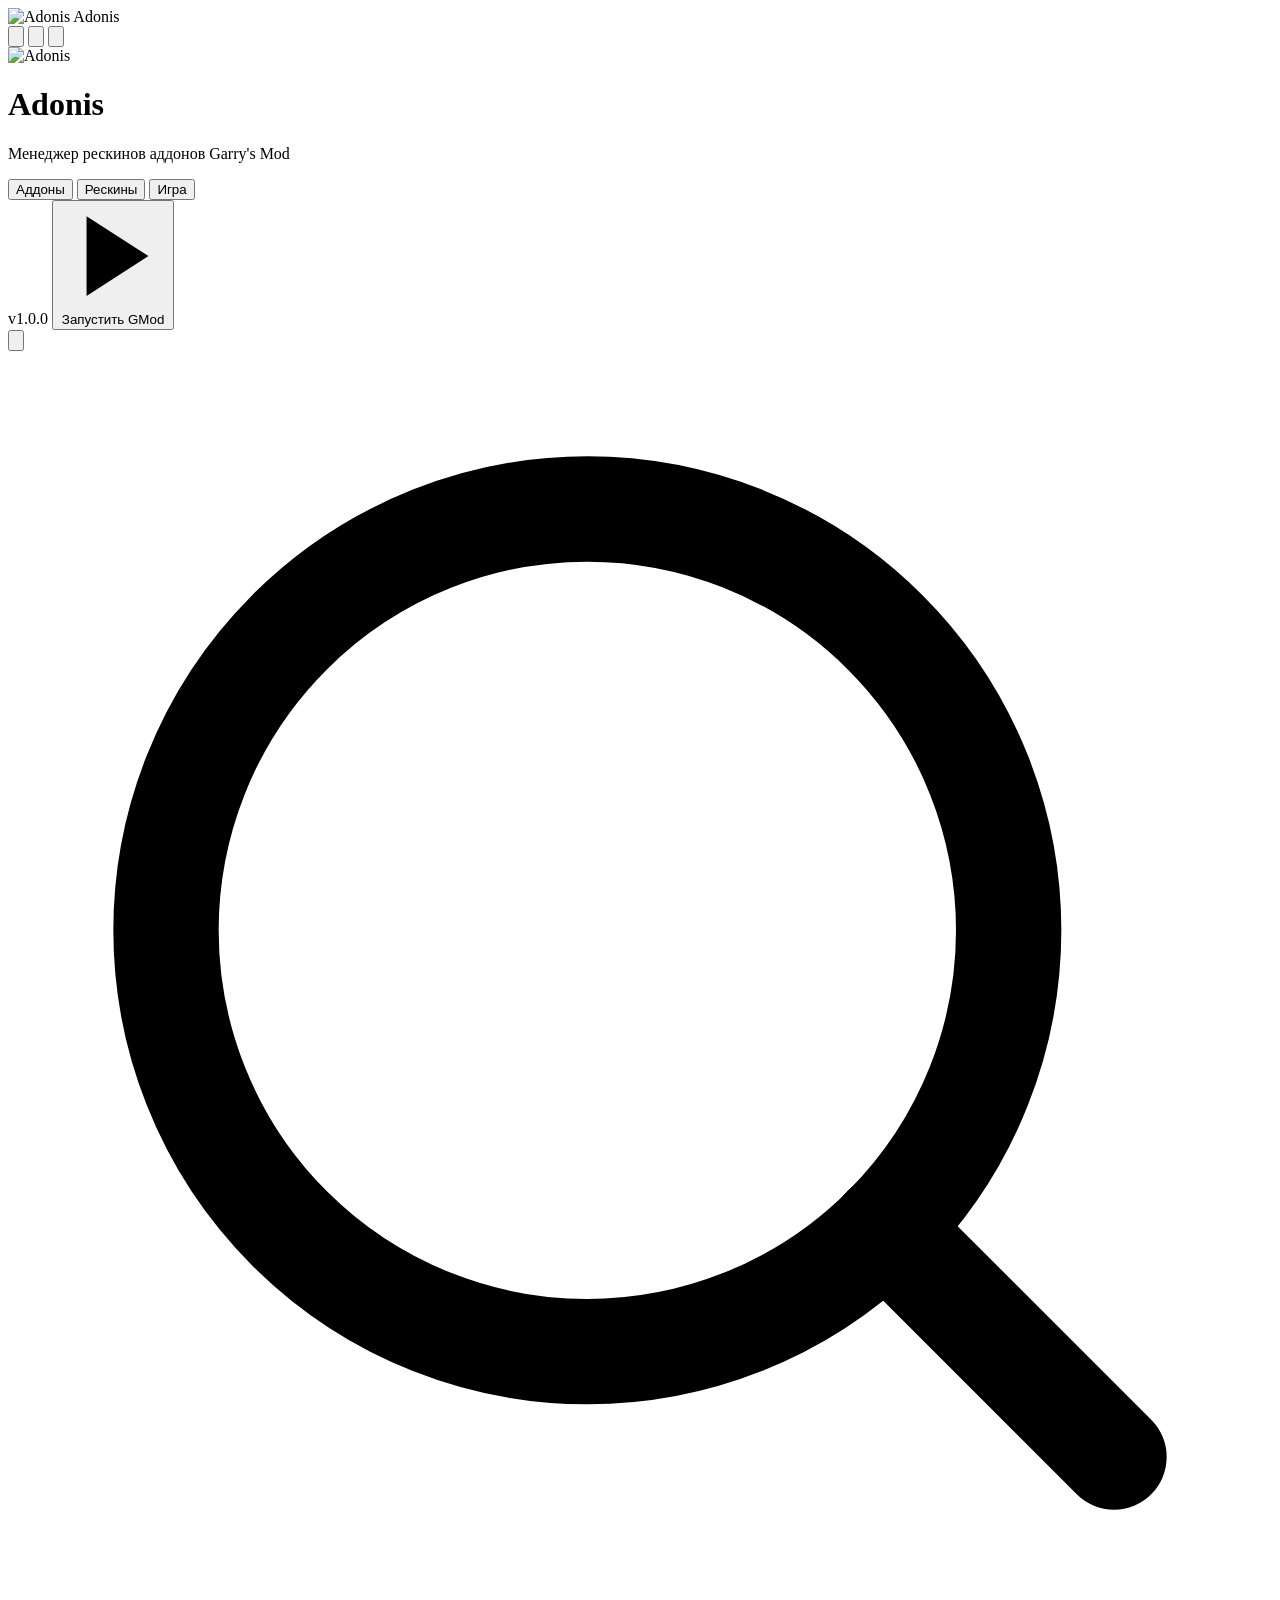
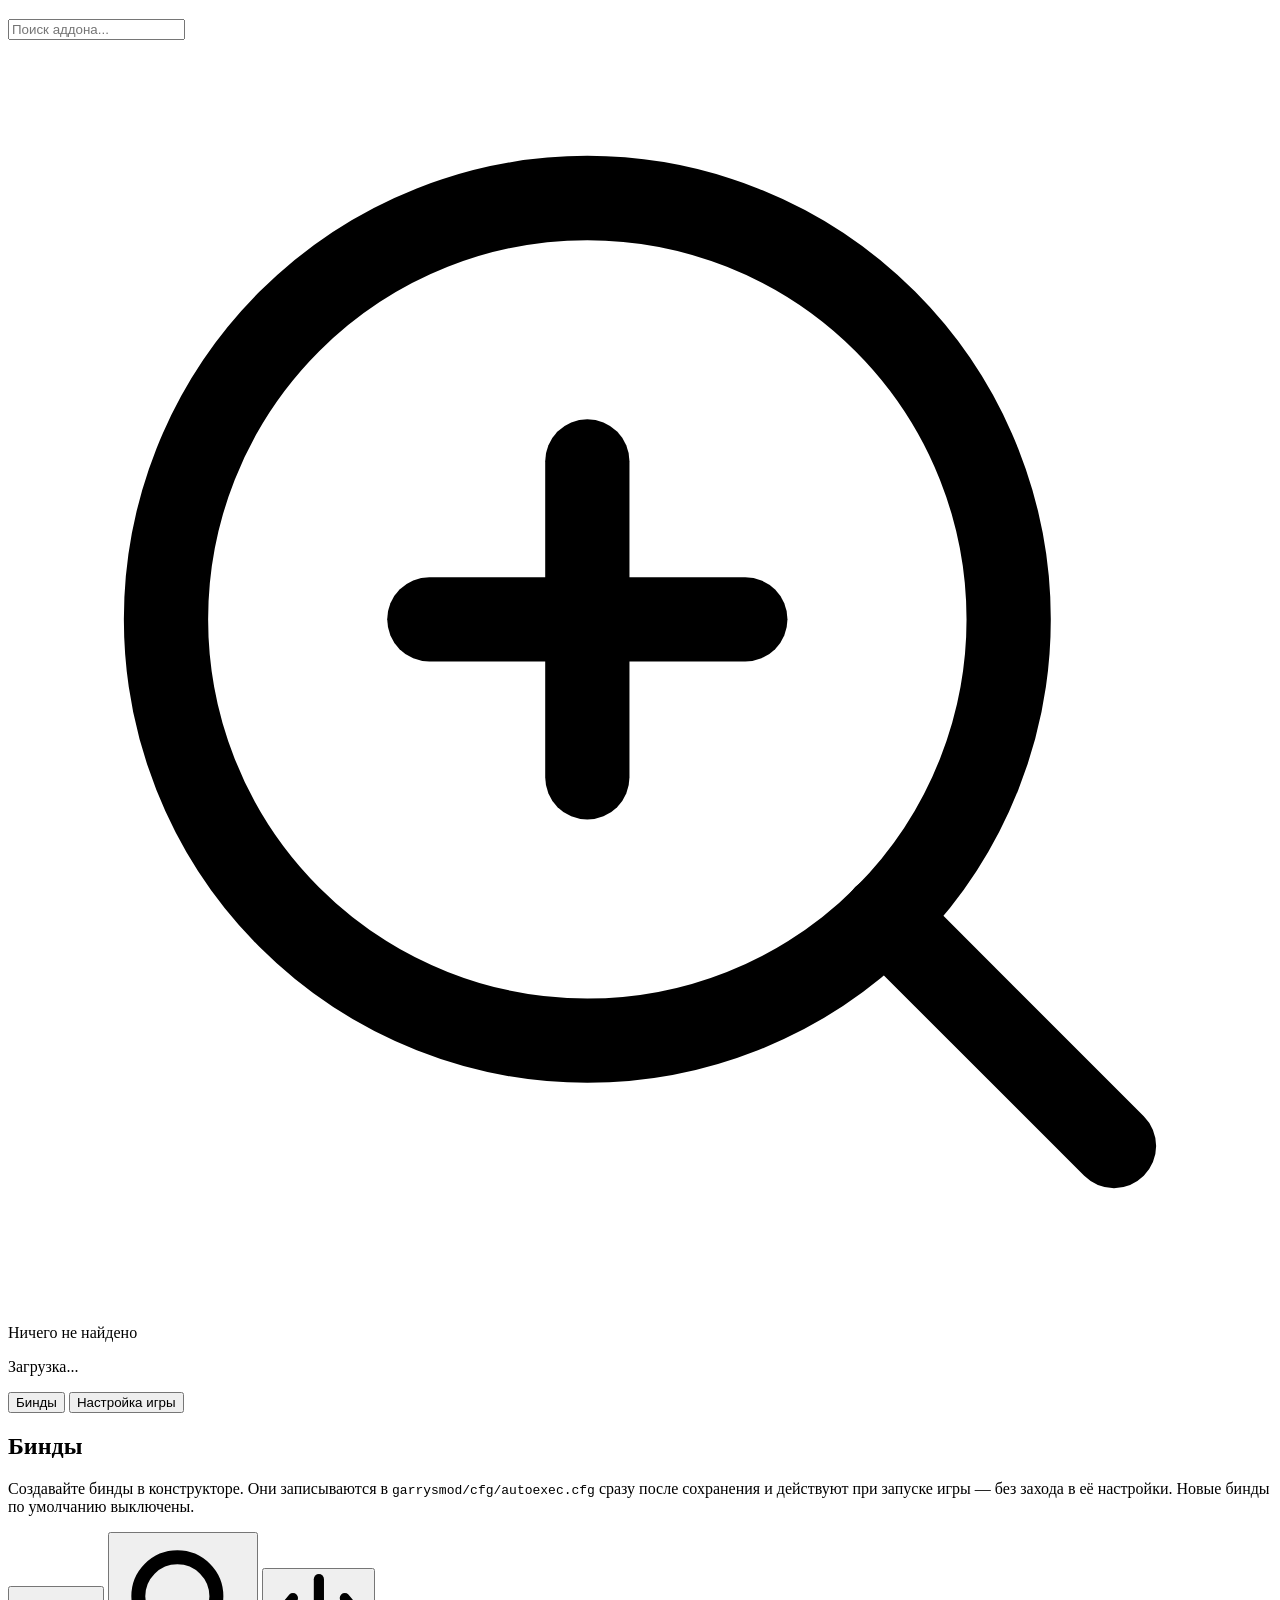
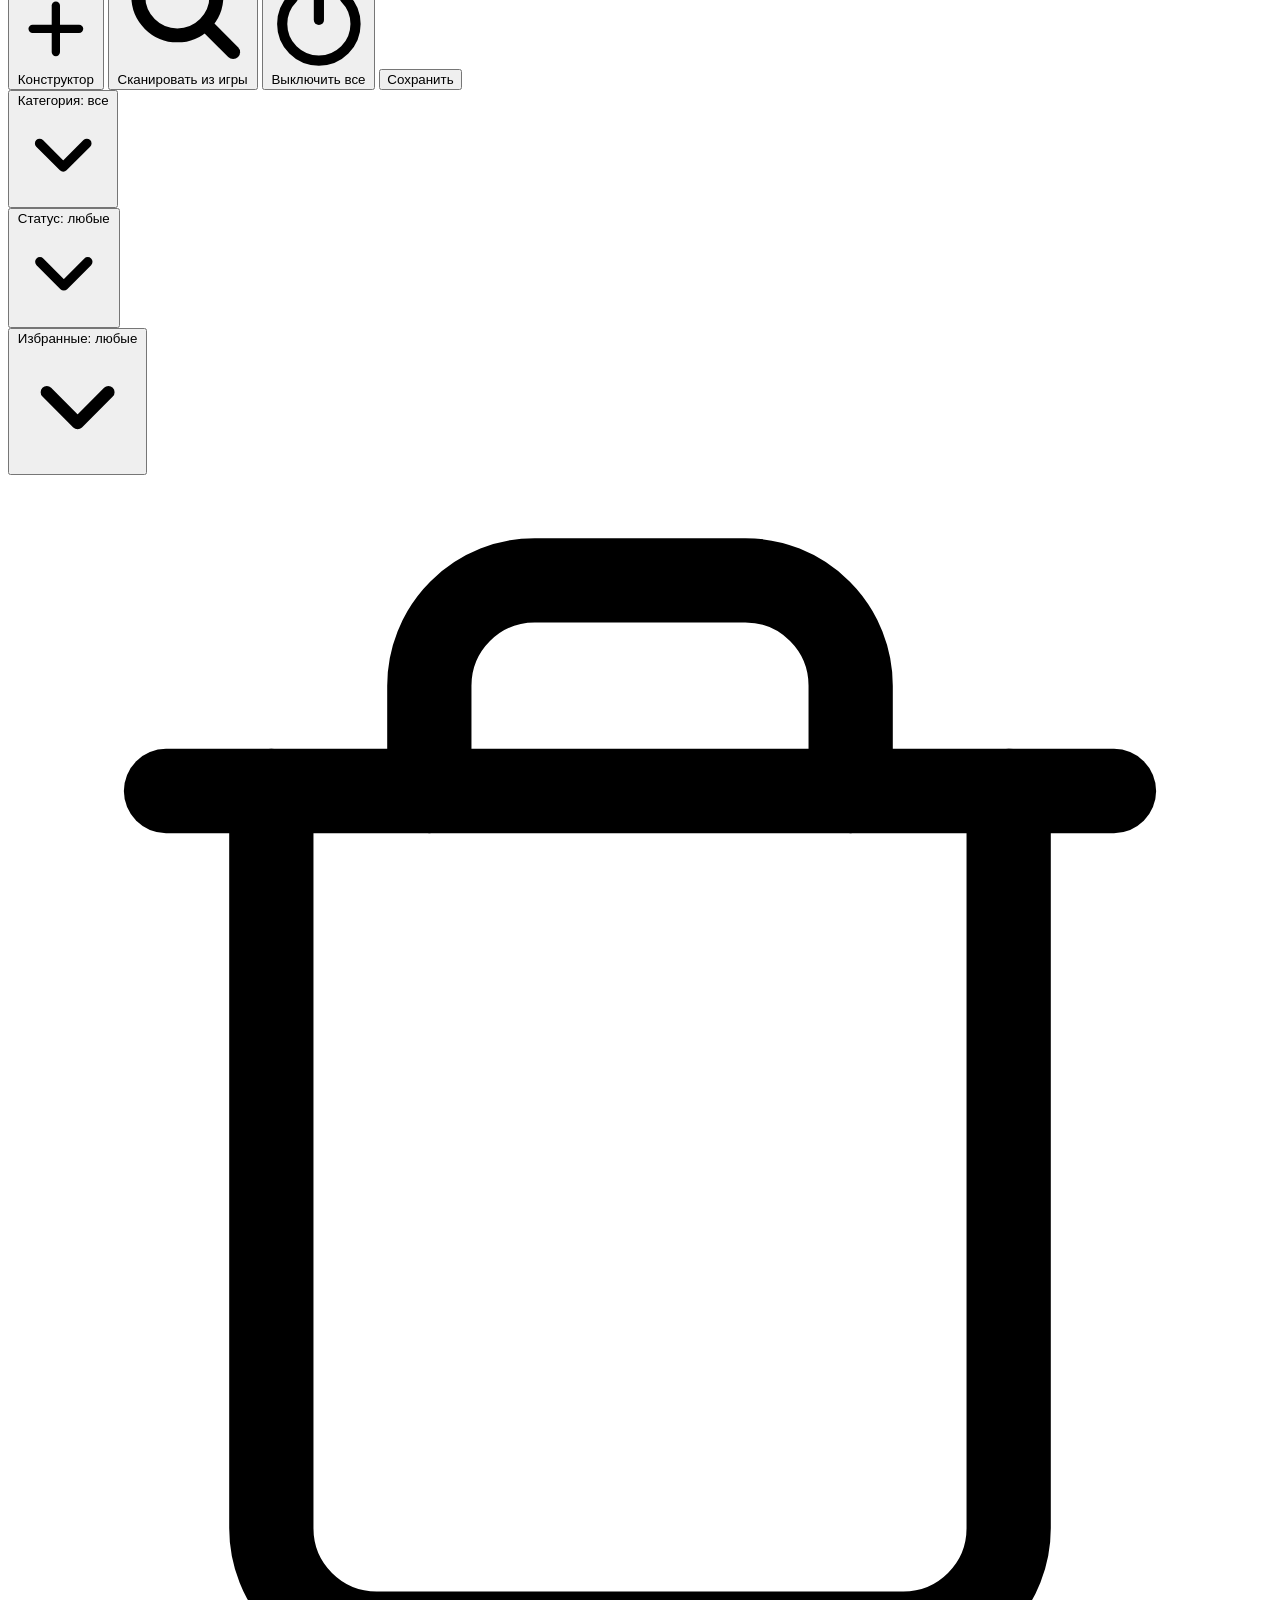
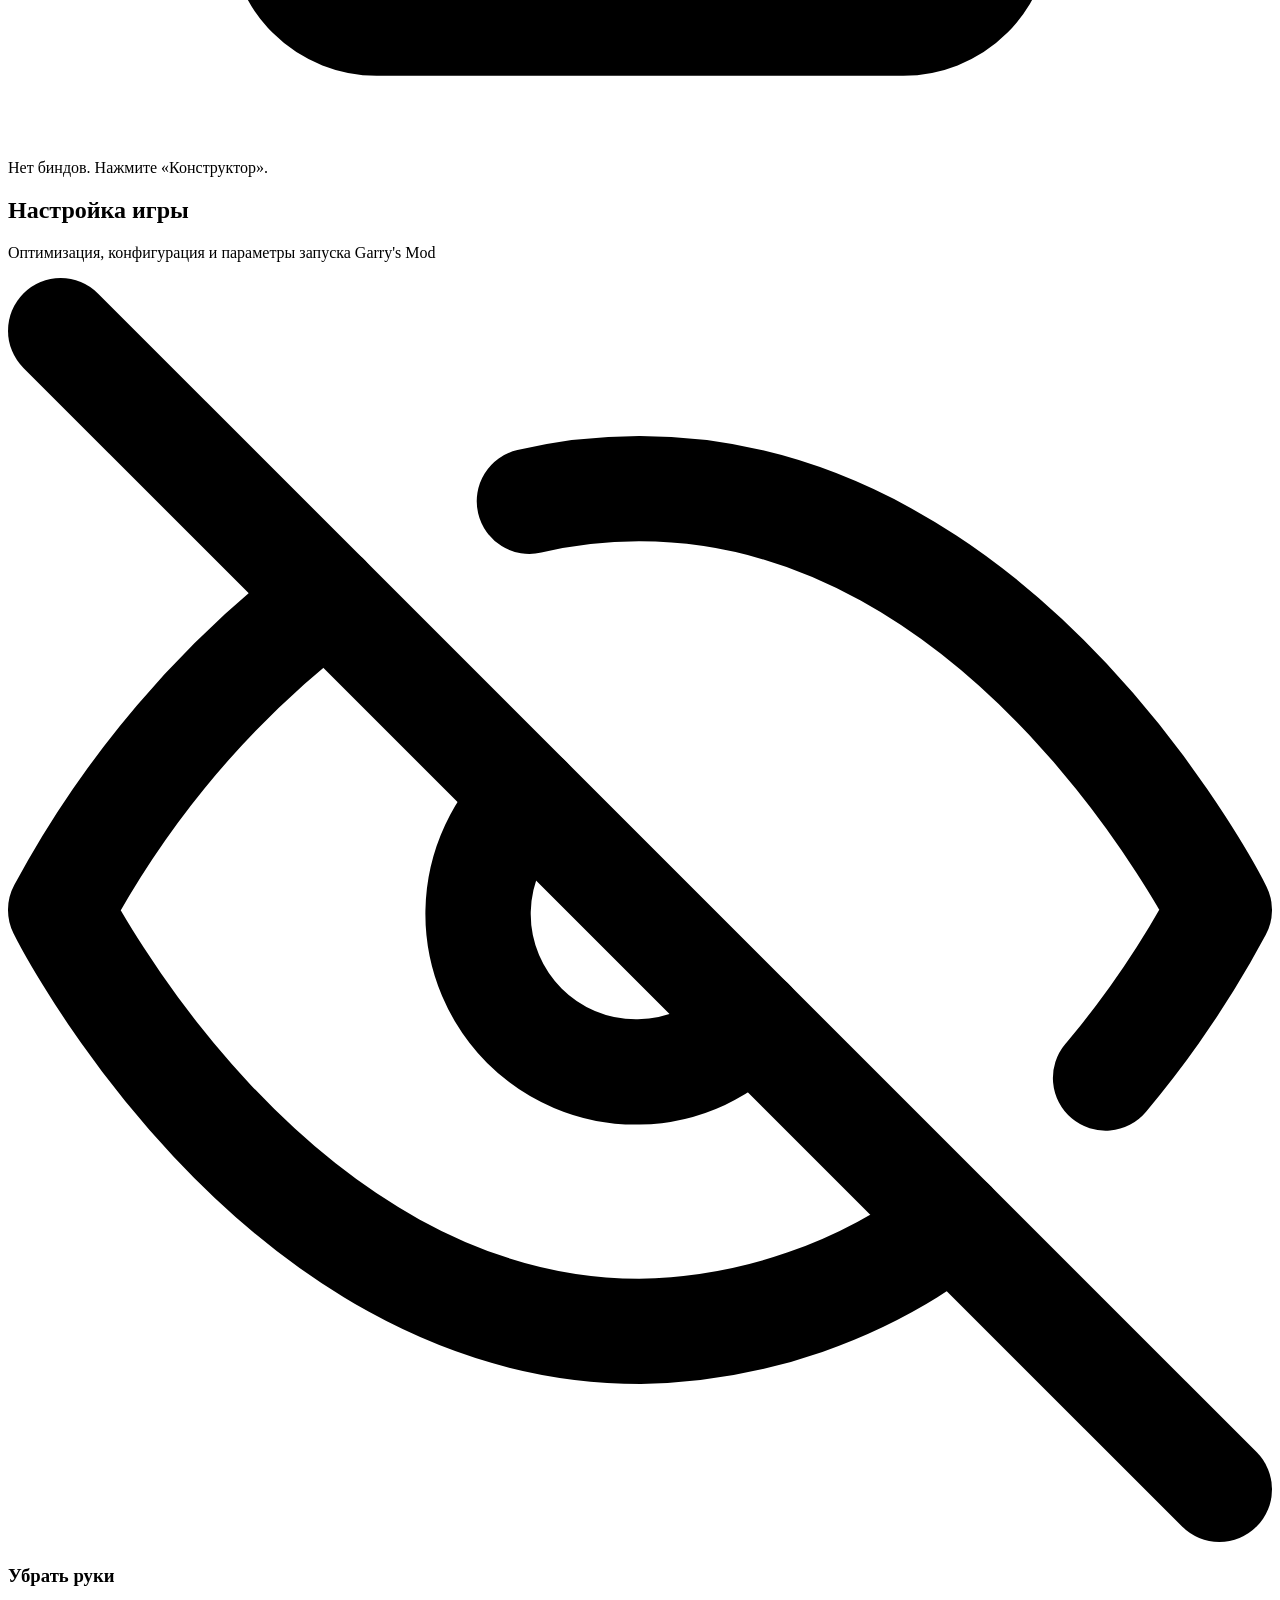
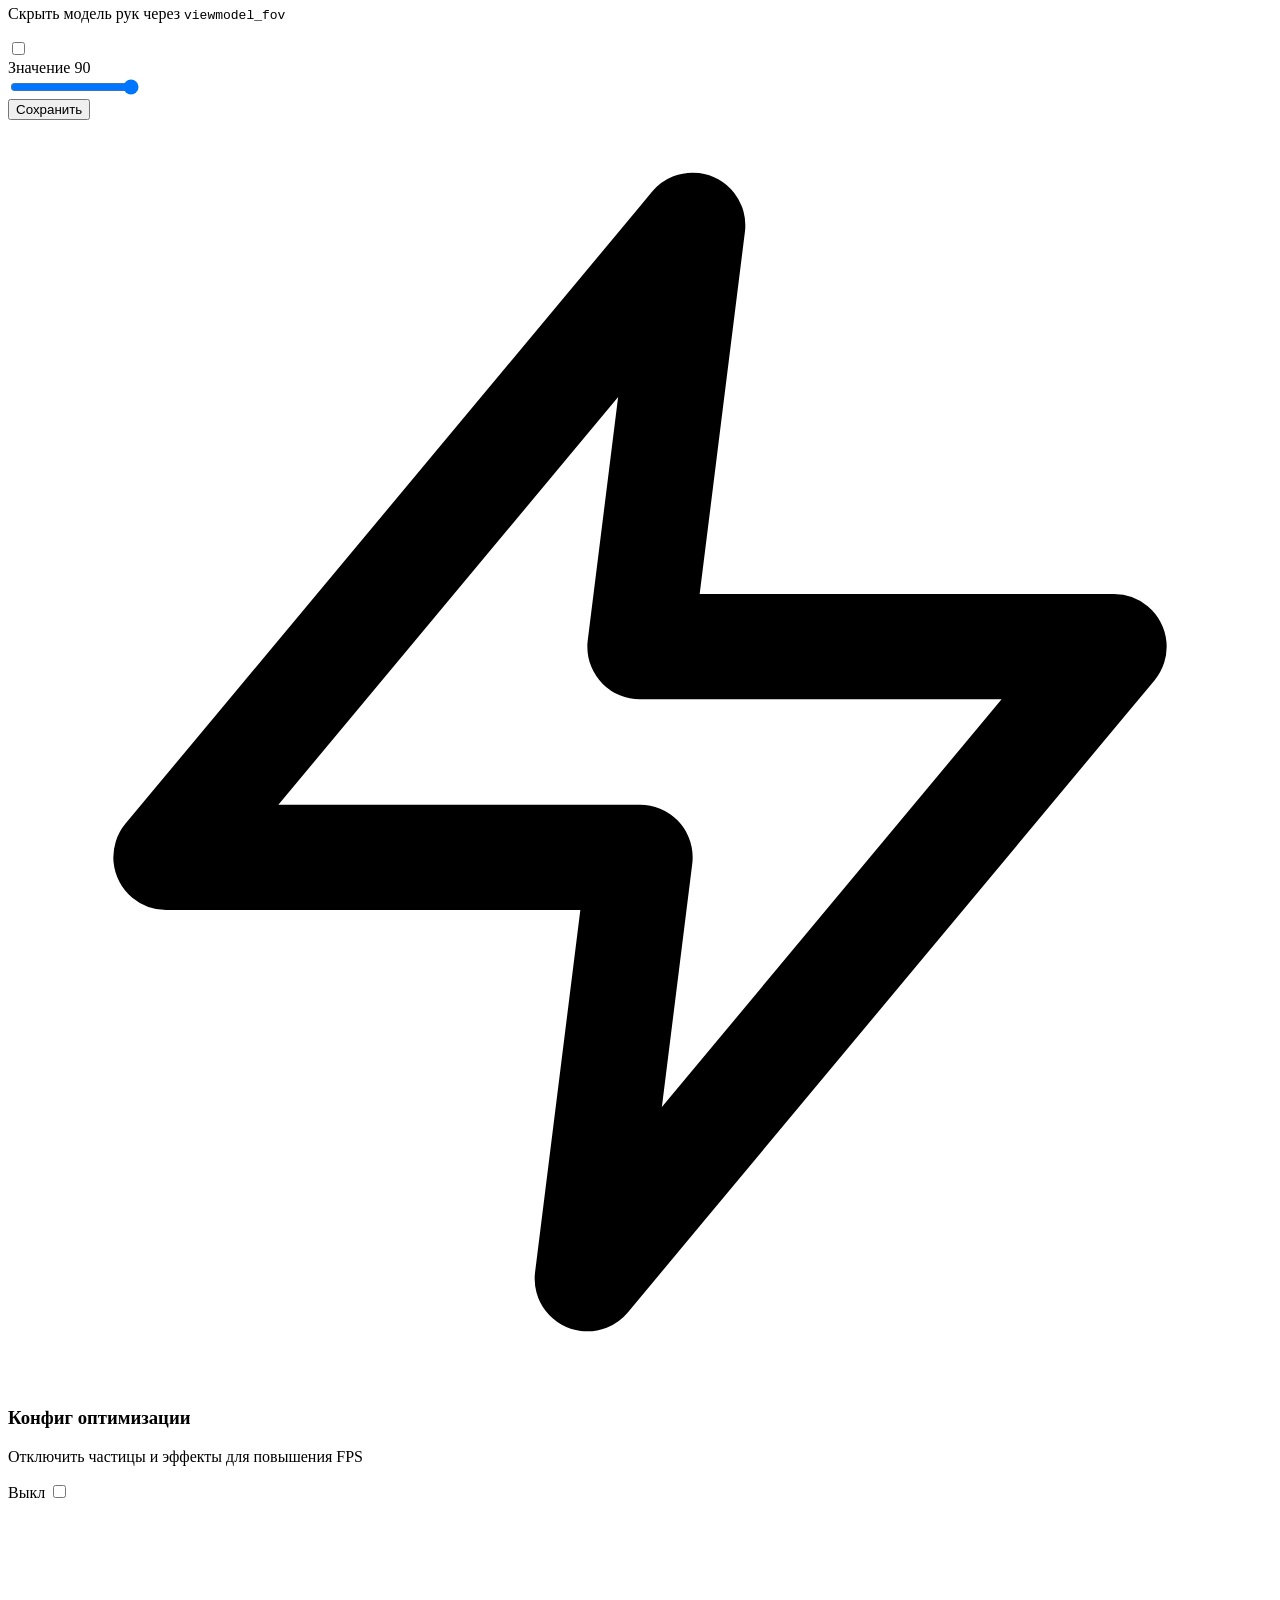
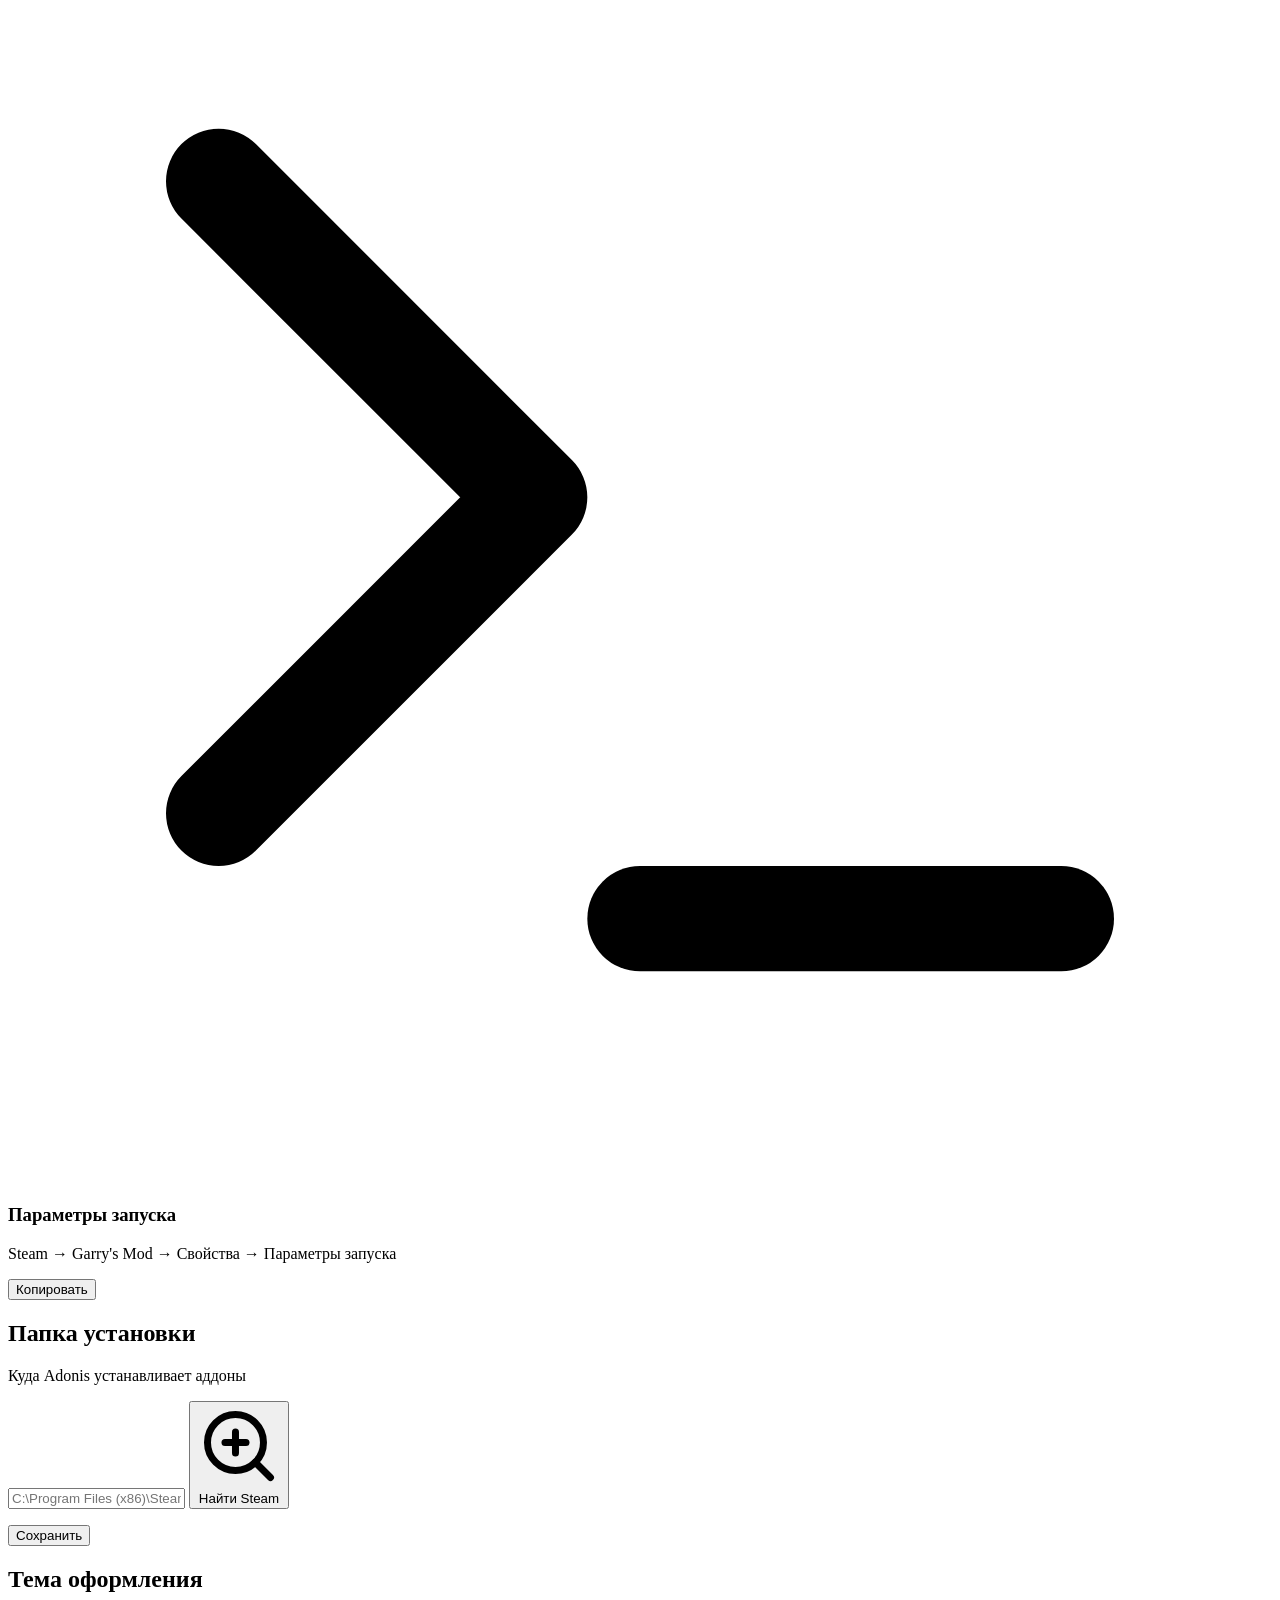
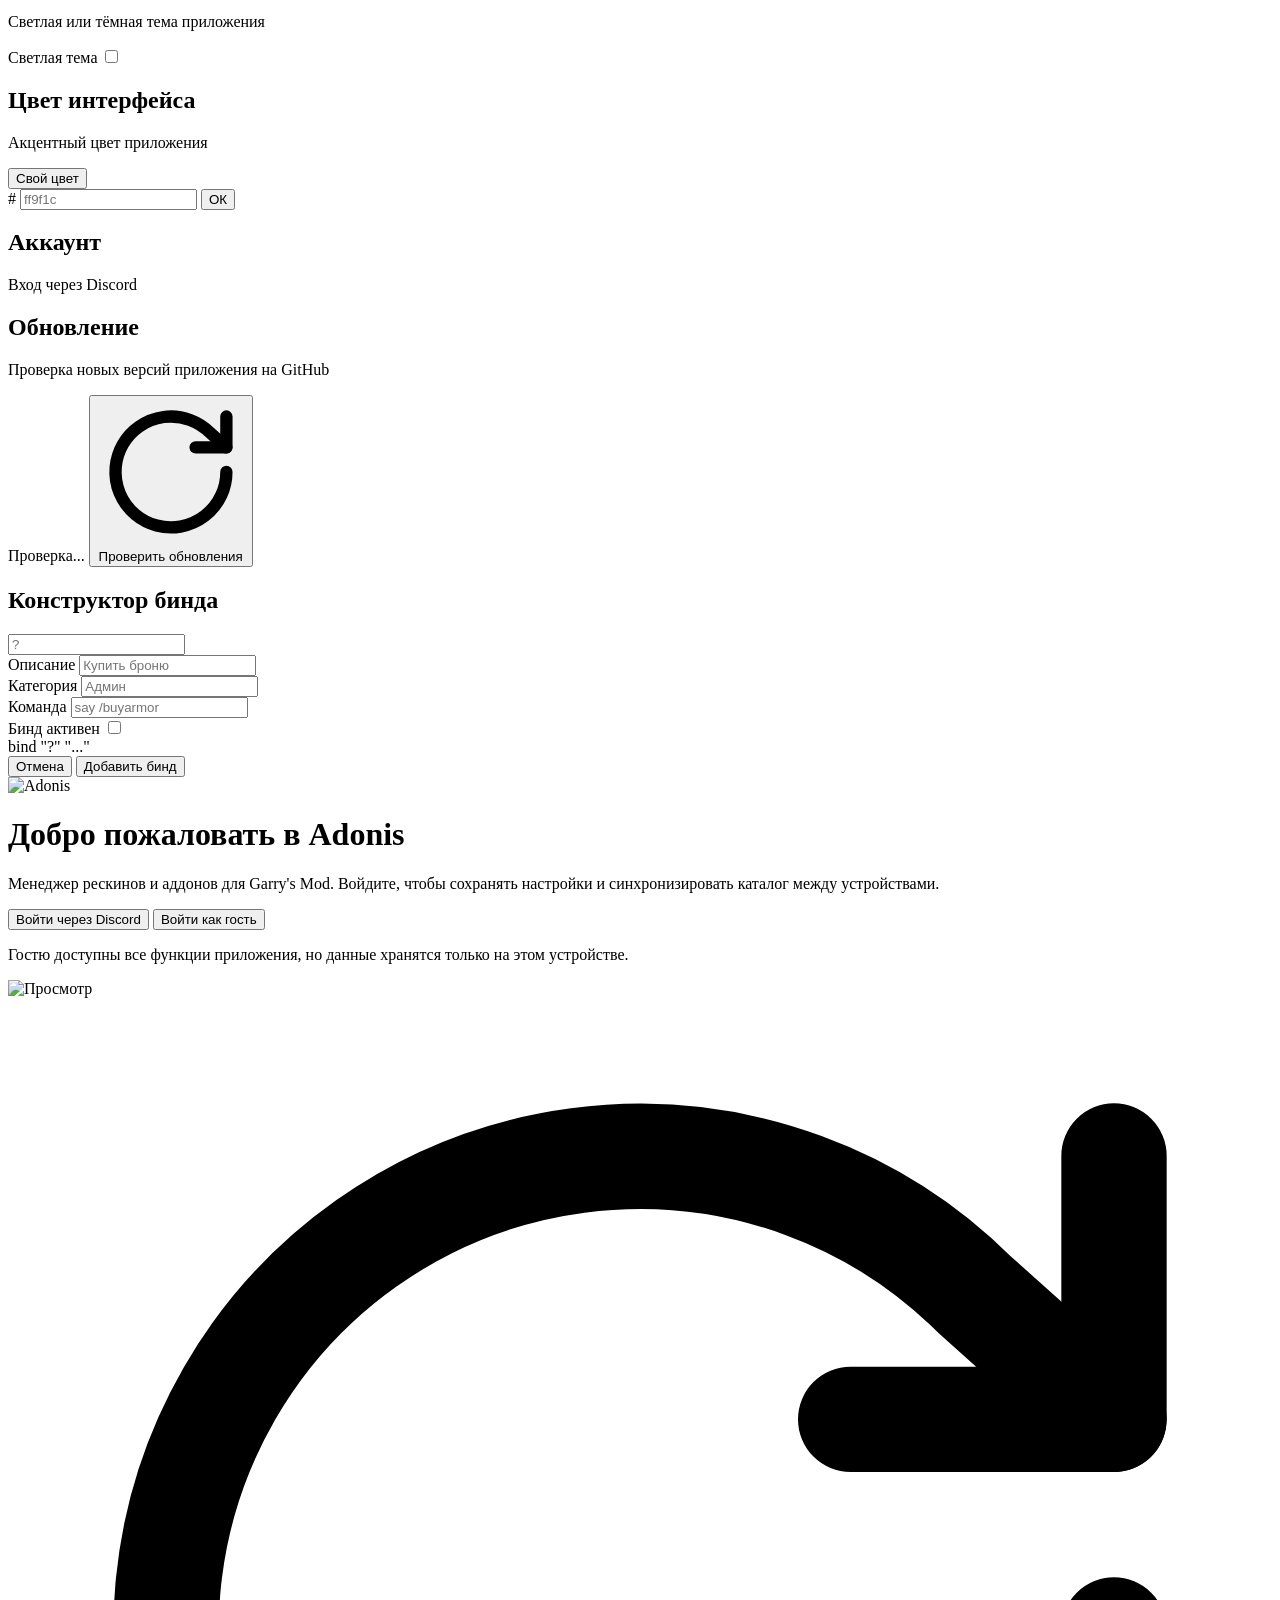
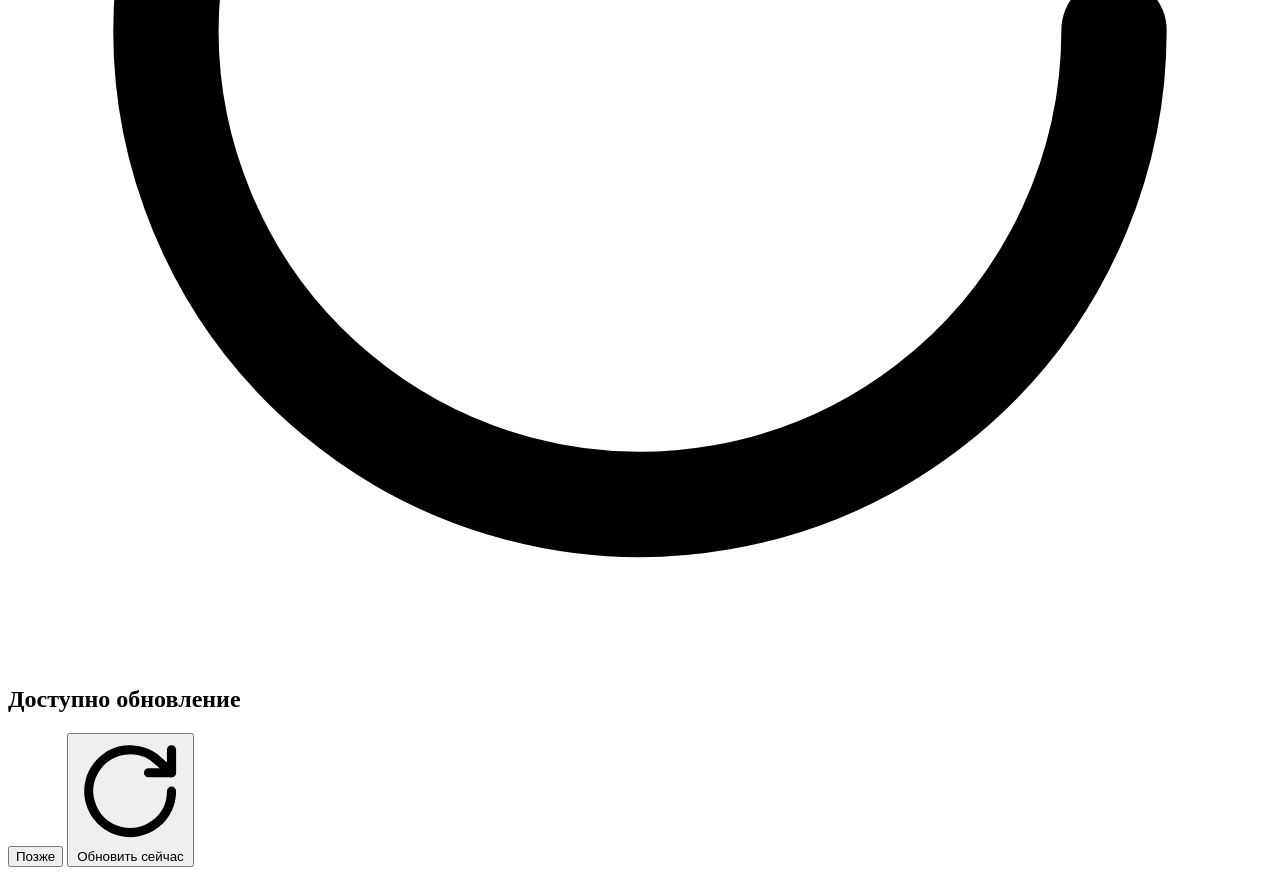
==== commit e7fefc8d: "v1.7.2: убрана публикация аддонов из приложения (каталог обновляется из репозитория)" ====
--- a/wwwroot/index.html
+++ b/wwwroot/index.html
@@ -72,12 +72,6 @@
           <input id="search" type="search" placeholder="Поиск аддона..." autocomplete="off">
         </div>
         <div class="stats" id="stats"></div>
-        <div class="toolbar-side">
-          <button class="btn" id="btnUploadAddon" type="button" title="Опубликовать аддон в общий каталог" style="display:none">
-            <svg viewBox="0 0 24 24" fill="none" stroke="currentColor" stroke-width="2" stroke-linecap="round" stroke-linejoin="round"><path d="M21 15v4a2 2 0 0 1-2 2H5a2 2 0 0 1-2-2v-4"/><polyline points="17 8 12 3 7 8"/><line x1="12" y1="3" x2="12" y2="15"/></svg>
-            Загрузить аддон
-          </button>
-        </div>
       </section>
 
       <div id="addons" class="addons"></div>
@@ -392,75 +386,6 @@
     <img src="" alt="Просмотр">
   </div>
 
-  <div id="uploadModal" class="modal-overlay hidden">
-    <div class="modal upload-modal">
-      <h2>Загрузить аддон в каталог</h2>
-      <p class="section-desc">Аддон появится у всех пользователей Adonis. Требуется токен GitHub с доступом к репозиторию (настраивается ниже).</p>
-
-      <div class="upload-grid">
-        <div class="modal-field">
-          <label>Название *</label>
-          <input id="upTitle" type="text" placeholder="Ковбойка рескин" spellcheck="false" autocomplete="off">
-        </div>
-        <div class="modal-field">
-          <label>Автор</label>
-          <input id="upAuthor" type="text" placeholder="Godzz" spellcheck="false" autocomplete="off">
-        </div>
-        <div class="modal-field">
-          <label>Тип</label>
-          <select id="upType">
-            <option value="reskin">Рескин</option>
-            <option value="addon">Аддон</option>
-          </select>
-        </div>
-        <div class="modal-field">
-          <label>Ссылка на Workshop</label>
-          <input id="upWorkshop" type="text" placeholder="https://steamcommunity.com/sharedfiles/filedetails/?id=..." spellcheck="false" autocomplete="off">
-        </div>
-      </div>
-
-      <div class="modal-field">
-        <label>Описание</label>
-        <input id="upDesc" type="text" placeholder="Короткое описание аддона" spellcheck="false" autocomplete="off">
-      </div>
-
-      <div class="modal-field">
-        <label>Теги (через запятую)</label>
-        <input id="upTags" type="text" placeholder="weapon, pistol, ковбойка" spellcheck="false" autocomplete="off">
-      </div>
-
-      <div class="upload-files">
-        <label class="upload-box" id="upZipBox">
-          <input id="upZip" type="file" accept=".zip">
-          <svg viewBox="0 0 24 24" fill="none" stroke="currentColor" stroke-width="2" stroke-linecap="round" stroke-linejoin="round"><path d="M21 15v4a2 2 0 0 1-2 2H5a2 2 0 0 1-2-2v-4"/><polyline points="17 8 12 3 7 8"/><line x1="12" y1="3" x2="12" y2="15"/></svg>
-          <span id="upZipName">Архив аддона (.zip) *</span>
-        </label>
-        <label class="upload-box" id="upPreviewBox">
-          <input id="upPreview" type="file" accept=".png,.jpg,.jpeg,.webp">
-          <svg viewBox="0 0 24 24" fill="none" stroke="currentColor" stroke-width="2" stroke-linecap="round" stroke-linejoin="round"><rect x="3" y="3" width="18" height="18" rx="3"/><circle cx="8.5" cy="8.5" r="1.5"/><path d="M21 15l-5-5L5 21"/></svg>
-          <span id="upPreviewName">Превью (картинка)</span>
-        </label>
-      </div>
-
-      <div class="upload-token">
-        <div class="modal-field">
-          <label>Токен GitHub (для публикации)</label>
-          <input id="upToken" type="password" placeholder="ghp_..." spellcheck="false" autocomplete="off">
-        </div>
-        <button class="btn" id="btnSaveToken" type="button">Сохранить токен</button>
-      </div>
-      <p class="hint" id="uploadTokenHint"></p>
-
-      <div class="modal-actions">
-        <button class="btn ghost" id="upCancel" type="button">Отмена</button>
-        <button class="btn primary" id="upSubmit" type="button">
-          <svg viewBox="0 0 24 24" fill="none" stroke="currentColor" stroke-width="2" stroke-linecap="round" stroke-linejoin="round"><path d="M21 15v4a2 2 0 0 1-2 2H5a2 2 0 0 1-2-2v-4"/><polyline points="17 8 12 3 7 8"/><line x1="12" y1="3" x2="12" y2="15"/></svg>
-          Опубликовать
-        </button>
-      </div>
-    </div>
-  </div>
-
   <div id="updateModal" class="modal-overlay update-overlay hidden">
     <div class="modal update-modal">
       <div class="update-modal-head">
